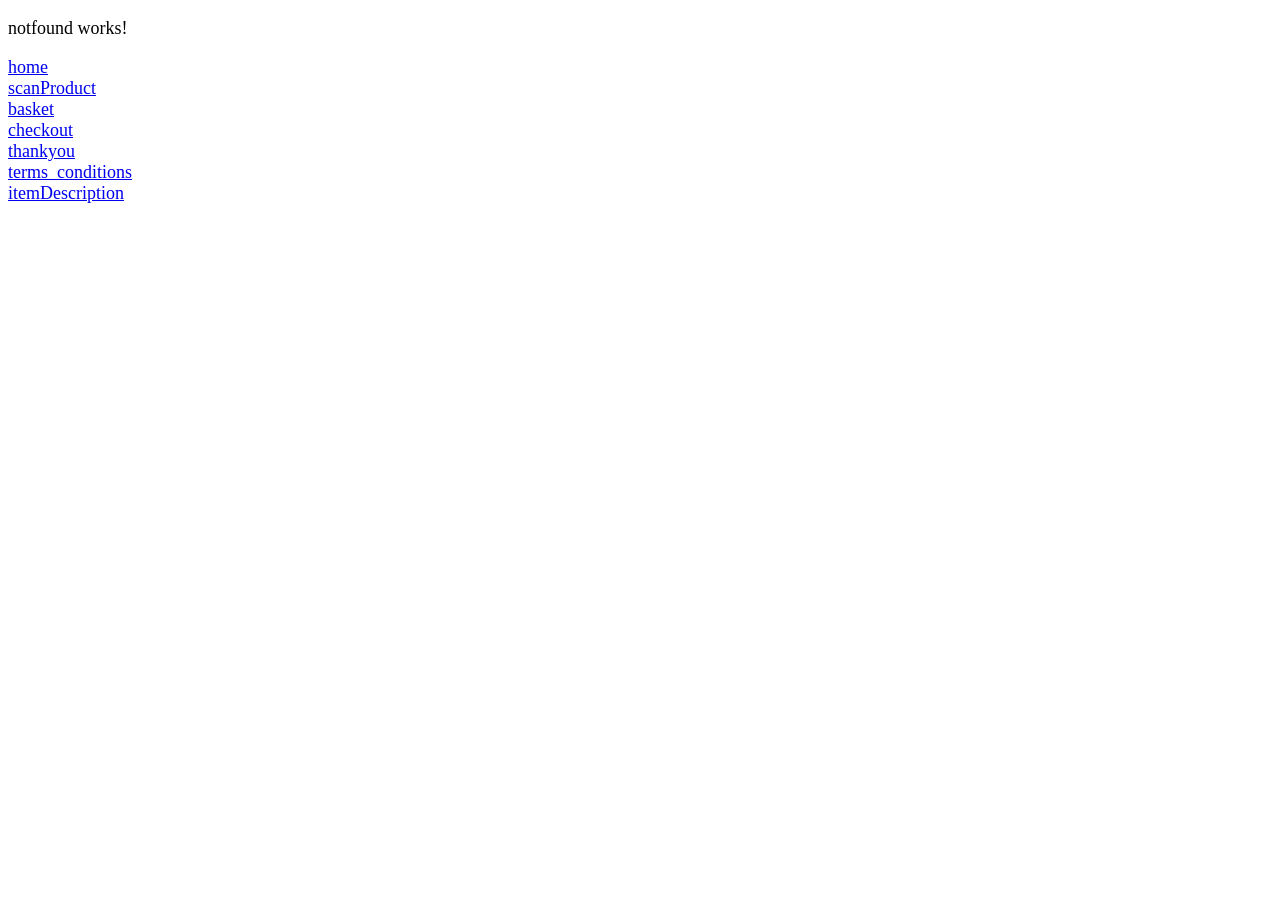
==== index.html @ 910bc7f3 "Add files via upload" ====
<!DOCTYPE html><html lang="en"><head>
    <meta charset="utf-8">
    <title>Eva</title>
    <base href="/">
    <meta name="viewport" content="width=device-width, initial-scale=1">
    <link rel="icon" type="image/x-icon" href="favicon.ico">
    <!-- Google Tag Manager -->
    <script>(function (w, d, s, l, i) {
            w[l] = w[l] || []; w[l].push({
                'gtm.start':
                    new Date().getTime(), event: 'gtm.js'
            }); var f = d.getElementsByTagName(s)[0],
                j = d.createElement(s), dl = l != 'dataLayer' ? '&l=' + l : ''; j.async = true; j.src =
                    'https://www.googletagmanager.com/gtm.js?id=' + i + dl; f.parentNode.insertBefore(j, f);
        })(window, document, 'script', 'dataLayer', 'GTM-54H5WVZ');</script>
    <!-- End Google Tag Manager -->

<style>body{font-size:large}</style><link rel="stylesheet" href="styles.1cec71d779f5c070.css" media="print" onload="this.media='all'"><noscript><link rel="stylesheet" href="styles.1cec71d779f5c070.css"></noscript></head>

<body>
    <!-- Google Tag Manager (noscript) -->
    <noscript><iframe src="https://www.googletagmanager.com/ns.html?id=GTM-54H5WVZ" height="0" width="0"
            style="display:none;visibility:hidden"></iframe></noscript>
    <!-- End Google Tag Manager (noscript) -->
    <app-root></app-root>
<script src="runtime.b3c93d1dfe5d4d95.js" type="module"></script><script src="polyfills.8ca0a4d742aa3209.js" type="module"></script><script src="main.66f437de79aeaac0.js" type="module"></script>

</body></html>
---- styles.1cec71d779f5c070.css ----
body{font-size:large}
---- styles.1cec71d779f5c070.css ----
body{font-size:large}
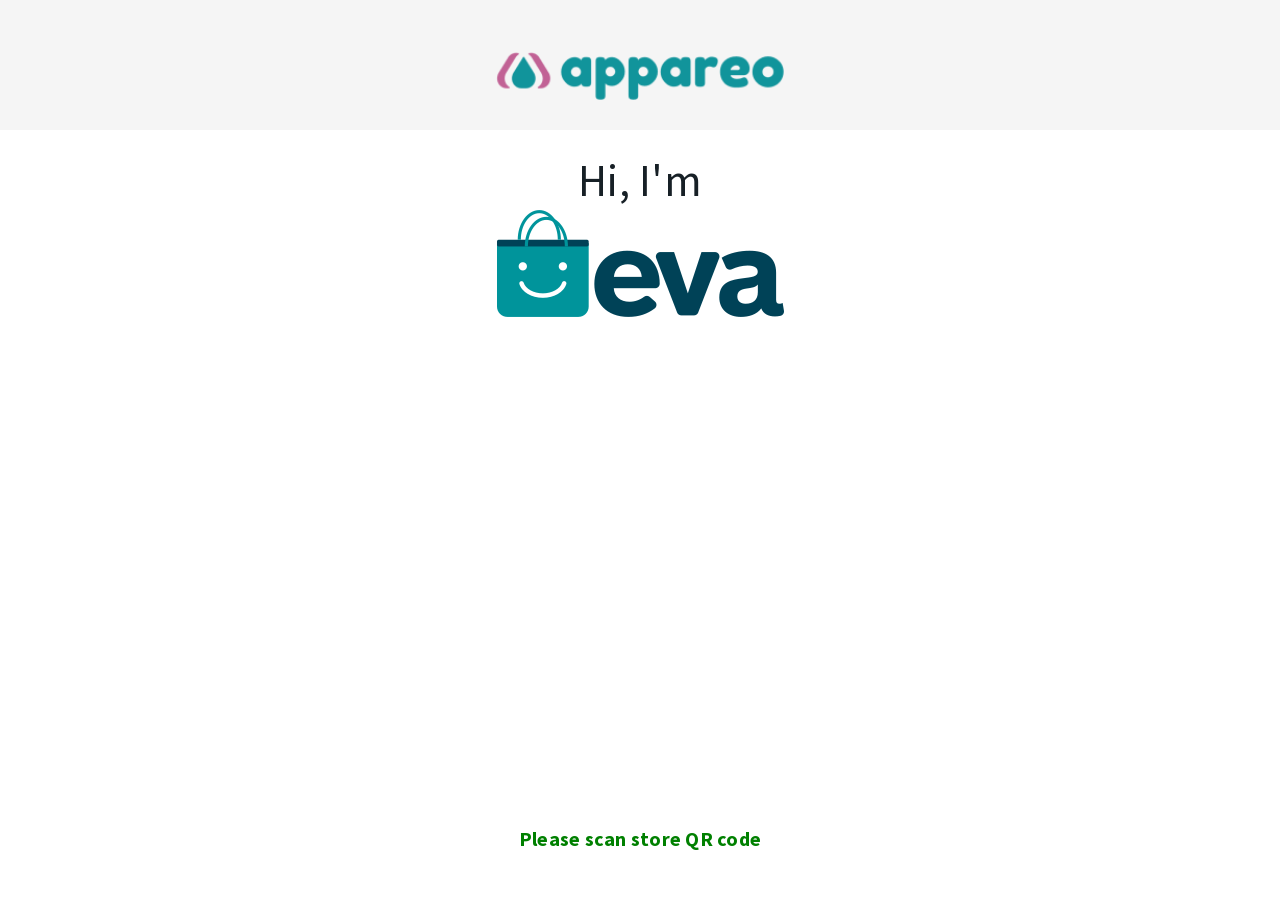
==== commit 256d8682: "Add files via upload" ====
--- a/index.html
+++ b/index.html
@@ -1,9 +1,13 @@
 <!DOCTYPE html><html lang="en"><head>
     <meta charset="utf-8">
-    <title>Eva</title>
+    <title>eVA</title>
     <base href="/">
     <meta name="viewport" content="width=device-width, initial-scale=1">
     <link rel="icon" type="image/x-icon" href="favicon.ico">
+    <style type="text/css">@font-face{font-family:'Material Icons';font-style:normal;font-weight:400;src:url(https://fonts.gstatic.com/s/materialicons/v135/flUhRq6tzZclQEJ-Vdg-IuiaDsNcIhQ8tQ.woff2) format('woff2');}.material-icons{font-family:'Material Icons';font-weight:normal;font-style:normal;font-size:24px;line-height:1;letter-spacing:normal;text-transform:none;display:inline-block;white-space:nowrap;word-wrap:normal;direction:ltr;-webkit-font-feature-settings:'liga';-webkit-font-smoothing:antialiased;}</style>
+    <link rel="preconnect" href="https://fonts.gstatic.com">
+    <style type="text/css">@font-face{font-family:'Material Icons';font-style:normal;font-weight:400;src:url(https://fonts.gstatic.com/s/materialicons/v135/flUhRq6tzZclQEJ-Vdg-IuiaDsNcIhQ8tQ.woff2) format('woff2');}.material-icons{font-family:'Material Icons';font-weight:normal;font-style:normal;font-size:24px;line-height:1;letter-spacing:normal;text-transform:none;display:inline-block;white-space:nowrap;word-wrap:normal;direction:ltr;-webkit-font-feature-settings:'liga';-webkit-font-smoothing:antialiased;}</style>
+
     <!-- Google Tag Manager -->
     <script>(function (w, d, s, l, i) {
             w[l] = w[l] || []; w[l].push({
@@ -14,15 +18,14 @@
                     'https://www.googletagmanager.com/gtm.js?id=' + i + dl; f.parentNode.insertBefore(j, f);
         })(window, document, 'script', 'dataLayer', 'GTM-54H5WVZ');</script>
     <!-- End Google Tag Manager -->
+<style>@import"https://fonts.googleapis.com/icon?family=Material+Icons";.mat-typography{font:400 14px/20px Roboto,Helvetica Neue,sans-serif;letter-spacing:normal}*{box-sizing:border-box;margin:0;padding:0}body{font-family:Source Sans Pro}@font-face{font-family:Source Sans Pro;src:url(SourceSansPro-ExtraLightItalic.3baed71067cf7376.woff) format("woff");font-weight:200;font-style:italic;font-display:swap}@font-face{font-family:Source Sans Pro;src:url(SourceSansPro-BlackItalic.a5d2fe8ceeb5c04a.woff) format("woff");font-weight:900;font-style:italic;font-display:swap}@font-face{font-family:Source Sans Pro;src:url(SourceSansPro-Bold.dd5c6215010f79a1.woff) format("woff");font-weight:700;font-style:normal;font-display:swap}@font-face{font-family:Source Sans Pro;src:url(SourceSansPro-BoldItalic.ec372cd12fbe04bc.woff) format("woff");font-weight:700;font-style:italic;font-display:swap}@font-face{font-family:Source Sans Pro;src:url(SourceSansPro-ExtraLight.55a478cc11536258.woff) format("woff");font-weight:200;font-style:normal;font-display:swap}@font-face{font-family:Source Sans Pro;src:url(SourceSansPro-Black.a00e4cf27791fed7.woff) format("woff");font-weight:900;font-style:normal;font-display:swap}@font-face{font-family:Source Sans Pro;src:url(SourceSansPro-Light.ac2f412a7d50e225.woff) format("woff");font-weight:300;font-style:normal;font-display:swap}@font-face{font-family:Source Sans Pro;src:url(SourceSansPro-LightItalic.8fb63707ace1516d.woff) format("woff");font-weight:300;font-style:italic;font-display:swap}@font-face{font-family:Source Sans Pro;src:url(SourceSansPro-SemiBoldItalic.b15746e6425db98c.woff) format("woff");font-weight:600;font-style:italic;font-display:swap}@font-face{font-family:Source Sans Pro;src:url(SourceSansPro-SemiBold.32106112a5208fdb.woff) format("woff");font-weight:600;font-style:normal;font-display:swap}@font-face{font-family:Source Sans Pro;src:url(SourceSansPro-Regular.c31e7e42656264f3.woff) format("woff");font-weight:400;font-style:normal;font-display:swap}@font-face{font-family:Source Sans Pro;src:url(SourceSansPro-Italic.24269957a56584c4.woff) format("woff");font-weight:400;font-style:italic;font-display:swap}.mat-typography{font:400 14px/20px Source Sans Pro;letter-spacing:.0179em}body{--primary-color:#00949b;--primary-lighter-color:#b3dfe1;--primary-darker-color:#00777f;--text-primary-color:#ffffff;--text-primary-lighter-color:rgba(0, 0, 0, .87);--text-primary-darker-color:#ffffff}body{--accent-color:#c16295;--accent-lighter-color:#f4d2dc;--accent-darker-color:#cd4b6c;--text-accent-color:rgba(0, 0, 0, .87);--text-accent-lighter-color:rgba(0, 0, 0, .87);--text-accent-darker-color:#ffffff}body{--warn-color:#ff0000;--warn-lighter-color:#ffb3b3;--warn-darker-color:#ff0000;--text-warn-color:#ffffff;--text-warn-lighter-color:rgba(0, 0, 0, .87);--text-warn-darker-color:#ffffff}</style><link rel="stylesheet" href="styles.b81c3755b46c9b6e.css" media="print" onload="this.media='all'"><noscript><link rel="stylesheet" href="styles.b81c3755b46c9b6e.css"></noscript></head>
 
-<style>body{font-size:large}</style><link rel="stylesheet" href="styles.1cec71d779f5c070.css" media="print" onload="this.media='all'"><noscript><link rel="stylesheet" href="styles.1cec71d779f5c070.css"></noscript></head>
-
-<body>
+<body class="mat-typography">
     <!-- Google Tag Manager (noscript) -->
     <noscript><iframe src="https://www.googletagmanager.com/ns.html?id=GTM-54H5WVZ" height="0" width="0"
             style="display:none;visibility:hidden"></iframe></noscript>
     <!-- End Google Tag Manager (noscript) -->
     <app-root></app-root>
-<script src="runtime.b3c93d1dfe5d4d95.js" type="module"></script><script src="polyfills.8ca0a4d742aa3209.js" type="module"></script><script src="main.66f437de79aeaac0.js" type="module"></script>
+<script src="runtime.9e14aeb8acaff689.js" type="module"></script><script src="polyfills.4cbc622a5f1754d7.js" type="module"></script><script src="main.9f5287c6336ebd60.js" type="module"></script>
 
 </body></html>
--- a/styles.b81c3755b46c9b6e.css
+++ b/styles.b81c3755b46c9b6e.css
@@ -0,0 +1 @@
+@import"https://fonts.googleapis.com/icon?family=Material+Icons";.mat-badge-content{font-weight:600;font-size:12px;font-family:Roboto,Helvetica Neue,sans-serif}.mat-badge-small .mat-badge-content{font-size:9px}.mat-badge-large .mat-badge-content{font-size:24px}.mat-h1,.mat-headline,.mat-typography h1{font:400 24px/32px Roboto,Helvetica Neue,sans-serif;letter-spacing:normal;margin:0 0 16px}.mat-h2,.mat-title,.mat-typography h2{font:500 20px/32px Roboto,Helvetica Neue,sans-serif;letter-spacing:normal;margin:0 0 16px}.mat-h3,.mat-subheading-2,.mat-typography h3{font:400 16px/28px Roboto,Helvetica Neue,sans-serif;letter-spacing:normal;margin:0 0 16px}.mat-h4,.mat-subheading-1,.mat-typography h4{font:400 15px/24px Roboto,Helvetica Neue,sans-serif;letter-spacing:normal;margin:0 0 16px}.mat-h5,.mat-typography h5{font:400 11.62px/20px Roboto,Helvetica Neue,sans-serif;margin:0 0 12px}.mat-h6,.mat-typography h6{font:400 9.38px/20px Roboto,Helvetica Neue,sans-serif;margin:0 0 12px}.mat-body-strong,.mat-body-2{font:500 14px/24px Roboto,Helvetica Neue,sans-serif;letter-spacing:normal}.mat-body,.mat-body-1,.mat-typography{font:400 14px/20px Roboto,Helvetica Neue,sans-serif;letter-spacing:normal}.mat-body p,.mat-body-1 p,.mat-typography p{margin:0 0 12px}.mat-small,.mat-caption{font:400 12px/20px Roboto,Helvetica Neue,sans-serif;letter-spacing:normal}.mat-display-4,.mat-typography .mat-display-4{font:300 112px/112px Roboto,Helvetica Neue,sans-serif;letter-spacing:-.05em;margin:0 0 56px}.mat-display-3,.mat-typography .mat-display-3{font:400 56px/56px Roboto,Helvetica Neue,sans-serif;letter-spacing:-.02em;margin:0 0 64px}.mat-display-2,.mat-typography .mat-display-2{font:400 45px/48px Roboto,Helvetica Neue,sans-serif;letter-spacing:-.005em;margin:0 0 64px}.mat-display-1,.mat-typography .mat-display-1{font:400 34px/40px Roboto,Helvetica Neue,sans-serif;letter-spacing:normal;margin:0 0 64px}.mat-bottom-sheet-container{font:400 14px/20px Roboto,Helvetica Neue,sans-serif;letter-spacing:normal}.mat-button,.mat-raised-button,.mat-icon-button,.mat-stroked-button,.mat-flat-button,.mat-fab,.mat-mini-fab{font-family:Roboto,Helvetica Neue,sans-serif;font-size:14px;font-weight:500}.mat-button-toggle,.mat-card{font-family:Roboto,Helvetica Neue,sans-serif}.mat-card-title{font-size:24px;font-weight:500}.mat-card-header .mat-card-title{font-size:20px}.mat-card-subtitle,.mat-card-content{font-size:14px}.mat-checkbox{font-family:Roboto,Helvetica Neue,sans-serif}.mat-checkbox-layout .mat-checkbox-label{line-height:24px}.mat-chip{font-size:14px;font-weight:500}.mat-chip .mat-chip-trailing-icon.mat-icon,.mat-chip .mat-chip-remove.mat-icon{font-size:18px}.mat-table{font-family:Roboto,Helvetica Neue,sans-serif}.mat-header-cell{font-size:12px;font-weight:500}.mat-cell,.mat-footer-cell{font-size:14px}.mat-calendar{font-family:Roboto,Helvetica Neue,sans-serif}.mat-calendar-body{font-size:13px}.mat-calendar-body-label,.mat-calendar-period-button{font-size:14px;font-weight:500}.mat-calendar-table-header th{font-size:11px;font-weight:400}.mat-dialog-title{font:500 20px/32px Roboto,Helvetica Neue,sans-serif;letter-spacing:normal}.mat-expansion-panel-header{font-family:Roboto,Helvetica Neue,sans-serif;font-size:15px;font-weight:400}.mat-expansion-panel-content{font:400 14px/20px Roboto,Helvetica Neue,sans-serif;letter-spacing:normal}.mat-form-field{font-size:inherit;font-weight:400;line-height:1.125;font-family:Roboto,Helvetica Neue,sans-serif;letter-spacing:normal}.mat-form-field-wrapper{padding-bottom:1.34375em}.mat-form-field-prefix .mat-icon,.mat-form-field-suffix .mat-icon{font-size:150%;line-height:1.125}.mat-form-field-prefix .mat-icon-button,.mat-form-field-suffix .mat-icon-button{height:1.5em;width:1.5em}.mat-form-field-prefix .mat-icon-button .mat-icon,.mat-form-field-suffix .mat-icon-button .mat-icon{height:1.125em;line-height:1.125}.mat-form-field-infix{padding:.5em 0;border-top:.84375em solid transparent}.mat-form-field-can-float.mat-form-field-should-float .mat-form-field-label,.mat-form-field-can-float .mat-input-server:focus+.mat-form-field-label-wrapper .mat-form-field-label{transform:translateY(-1.34375em) scale(.75);width:133.3333333333%}.mat-form-field-can-float .mat-input-server[label]:not(:label-shown)+.mat-form-field-label-wrapper .mat-form-field-label{transform:translateY(-1.34374em) scale(.75);width:133.3333433333%}.mat-form-field-label-wrapper{top:-.84375em;padding-top:.84375em}.mat-form-field-label{top:1.34375em}.mat-form-field-underline{bottom:1.34375em}.mat-form-field-subscript-wrapper{font-size:75%;margin-top:.6666666667em;top:calc(100% - 1.7916666667em)}.mat-form-field-appearance-legacy .mat-form-field-wrapper{padding-bottom:1.25em}.mat-form-field-appearance-legacy .mat-form-field-infix{padding:.4375em 0}.mat-form-field-appearance-legacy.mat-form-field-can-float.mat-form-field-should-float .mat-form-field-label,.mat-form-field-appearance-legacy.mat-form-field-can-float .mat-input-server:focus+.mat-form-field-label-wrapper .mat-form-field-label{transform:translateY(-1.28125em) scale(.75) perspective(100px) translateZ(.001px);width:133.3333333333%}.mat-form-field-appearance-legacy.mat-form-field-can-float .mat-form-field-autofill-control:-webkit-autofill+.mat-form-field-label-wrapper .mat-form-field-label{transform:translateY(-1.28125em) scale(.75) perspective(100px) translateZ(.00101px);width:133.3333433333%}.mat-form-field-appearance-legacy.mat-form-field-can-float .mat-input-server[label]:not(:label-shown)+.mat-form-field-label-wrapper .mat-form-field-label{transform:translateY(-1.28125em) scale(.75) perspective(100px) translateZ(.00102px);width:133.3333533333%}.mat-form-field-appearance-legacy .mat-form-field-label{top:1.28125em}.mat-form-field-appearance-legacy .mat-form-field-underline{bottom:1.25em}.mat-form-field-appearance-legacy .mat-form-field-subscript-wrapper{margin-top:.5416666667em;top:calc(100% - 1.6666666667em)}@media print{.mat-form-field-appearance-legacy.mat-form-field-can-float.mat-form-field-should-float .mat-form-field-label,.mat-form-field-appearance-legacy.mat-form-field-can-float .mat-input-server:focus+.mat-form-field-label-wrapper .mat-form-field-label{transform:translateY(-1.28122em) scale(.75)}.mat-form-field-appearance-legacy.mat-form-field-can-float .mat-form-field-autofill-control:-webkit-autofill+.mat-form-field-label-wrapper .mat-form-field-label{transform:translateY(-1.28121em) scale(.75)}.mat-form-field-appearance-legacy.mat-form-field-can-float .mat-input-server[label]:not(:label-shown)+.mat-form-field-label-wrapper .mat-form-field-label{transform:translateY(-1.2812em) scale(.75)}}.mat-form-field-appearance-fill .mat-form-field-infix{padding:.25em 0 .75em}.mat-form-field-appearance-fill .mat-form-field-label{top:1.09375em;margin-top:-.5em}.mat-form-field-appearance-fill.mat-form-field-can-float.mat-form-field-should-float .mat-form-field-label,.mat-form-field-appearance-fill.mat-form-field-can-float .mat-input-server:focus+.mat-form-field-label-wrapper .mat-form-field-label{transform:translateY(-.59375em) scale(.75);width:133.3333333333%}.mat-form-field-appearance-fill.mat-form-field-can-float .mat-input-server[label]:not(:label-shown)+.mat-form-field-label-wrapper .mat-form-field-label{transform:translateY(-.59374em) scale(.75);width:133.3333433333%}.mat-form-field-appearance-outline .mat-form-field-infix{padding:1em 0}.mat-form-field-appearance-outline .mat-form-field-label{top:1.84375em;margin-top:-.25em}.mat-form-field-appearance-outline.mat-form-field-can-float.mat-form-field-should-float .mat-form-field-label,.mat-form-field-appearance-outline.mat-form-field-can-float .mat-input-server:focus+.mat-form-field-label-wrapper .mat-form-field-label{transform:translateY(-1.59375em) scale(.75);width:133.3333333333%}.mat-form-field-appearance-outline.mat-form-field-can-float .mat-input-server[label]:not(:label-shown)+.mat-form-field-label-wrapper .mat-form-field-label{transform:translateY(-1.59374em) scale(.75);width:133.3333433333%}.mat-grid-tile-header,.mat-grid-tile-footer{font-size:14px}.mat-grid-tile-header .mat-line,.mat-grid-tile-footer .mat-line{white-space:nowrap;overflow:hidden;text-overflow:ellipsis;display:block;box-sizing:border-box}.mat-grid-tile-header .mat-line:nth-child(n+2),.mat-grid-tile-footer .mat-line:nth-child(n+2){font-size:12px}input.mat-input-element{margin-top:-.0625em}.mat-menu-item{font-family:Roboto,Helvetica Neue,sans-serif;font-size:14px;font-weight:400}.mat-paginator,.mat-paginator-page-size .mat-select-trigger{font-family:Roboto,Helvetica Neue,sans-serif;font-size:12px}.mat-radio-button,.mat-select{font-family:Roboto,Helvetica Neue,sans-serif}.mat-select-trigger{height:1.125em}.mat-slide-toggle-content{font-family:Roboto,Helvetica Neue,sans-serif}.mat-slider-thumb-label-text{font-family:Roboto,Helvetica Neue,sans-serif;font-size:12px;font-weight:500}.mat-stepper-vertical,.mat-stepper-horizontal{font-family:Roboto,Helvetica Neue,sans-serif}.mat-step-label{font-size:14px;font-weight:400}.mat-step-sub-label-error{font-weight:400}.mat-step-label-error{font-size:14px}.mat-step-label-selected{font-size:14px;font-weight:500}.mat-tab-group{font-family:Roboto,Helvetica Neue,sans-serif}.mat-tab-label,.mat-tab-link{font-family:Roboto,Helvetica Neue,sans-serif;font-size:14px;font-weight:500}.mat-toolbar,.mat-toolbar h1,.mat-toolbar h2,.mat-toolbar h3,.mat-toolbar h4,.mat-toolbar h5,.mat-toolbar h6{font:500 20px/32px Roboto,Helvetica Neue,sans-serif;letter-spacing:normal;margin:0}.mat-tooltip{font-family:Roboto,Helvetica Neue,sans-serif;font-size:10px;padding-top:6px;padding-bottom:6px}.mat-tooltip-handset{font-size:14px;padding-top:8px;padding-bottom:8px}.mat-list-item,.mat-list-option{font-family:Roboto,Helvetica Neue,sans-serif}.mat-list-base .mat-list-item{font-size:16px}.mat-list-base .mat-list-item .mat-line{white-space:nowrap;overflow:hidden;text-overflow:ellipsis;display:block;box-sizing:border-box}.mat-list-base .mat-list-item .mat-line:nth-child(n+2){font-size:14px}.mat-list-base .mat-list-option{font-size:16px}.mat-list-base .mat-list-option .mat-line{white-space:nowrap;overflow:hidden;text-overflow:ellipsis;display:block;box-sizing:border-box}.mat-list-base .mat-list-option .mat-line:nth-child(n+2){font-size:14px}.mat-list-base .mat-subheader{font-family:Roboto,Helvetica Neue,sans-serif;font-size:14px;font-weight:500}.mat-list-base[dense] .mat-list-item{font-size:12px}.mat-list-base[dense] .mat-list-item .mat-line{white-space:nowrap;overflow:hidden;text-overflow:ellipsis;display:block;box-sizing:border-box}.mat-list-base[dense] .mat-list-item .mat-line:nth-child(n+2){font-size:12px}.mat-list-base[dense] .mat-list-option{font-size:12px}.mat-list-base[dense] .mat-list-option .mat-line{white-space:nowrap;overflow:hidden;text-overflow:ellipsis;display:block;box-sizing:border-box}.mat-list-base[dense] .mat-list-option .mat-line:nth-child(n+2){font-size:12px}.mat-list-base[dense] .mat-subheader{font-family:Roboto,Helvetica Neue,sans-serif;font-size:12px;font-weight:500}.mat-option{font-family:Roboto,Helvetica Neue,sans-serif;font-size:16px}.mat-optgroup-label{font:500 14px/24px Roboto,Helvetica Neue,sans-serif;letter-spacing:normal}.mat-simple-snackbar{font-family:Roboto,Helvetica Neue,sans-serif;font-size:14px}.mat-simple-snackbar-action{line-height:1;font-family:inherit;font-size:inherit;font-weight:500}.mat-tree{font-family:Roboto,Helvetica Neue,sans-serif}.mat-tree-node,.mat-nested-tree-node{font-weight:400;font-size:14px}.mat-ripple{overflow:hidden;position:relative}.mat-ripple:not(:empty){transform:translateZ(0)}.mat-ripple.mat-ripple-unbounded{overflow:visible}.mat-ripple-element{position:absolute;border-radius:50%;pointer-events:none;transition:opacity,transform 0ms cubic-bezier(0,0,.2,1);transform:scale(0)}.cdk-high-contrast-active .mat-ripple-element{display:none}.cdk-visually-hidden{border:0;clip:rect(0 0 0 0);height:1px;margin:-1px;overflow:hidden;padding:0;position:absolute;width:1px;white-space:nowrap;outline:0;-webkit-appearance:none;-moz-appearance:none}.cdk-overlay-container,.cdk-global-overlay-wrapper{pointer-events:none;top:0;left:0;height:100%;width:100%}.cdk-overlay-container{position:fixed;z-index:1000}.cdk-overlay-container:empty{display:none}.cdk-global-overlay-wrapper{display:flex;position:absolute;z-index:1000}.cdk-overlay-pane{position:absolute;pointer-events:auto;box-sizing:border-box;z-index:1000;display:flex;max-width:100%;max-height:100%}.cdk-overlay-backdrop{position:absolute;top:0;bottom:0;left:0;right:0;z-index:1000;pointer-events:auto;-webkit-tap-highlight-color:transparent;transition:opacity .4s cubic-bezier(.25,.8,.25,1);opacity:0}.cdk-overlay-backdrop.cdk-overlay-backdrop-showing{opacity:1}.cdk-high-contrast-active .cdk-overlay-backdrop.cdk-overlay-backdrop-showing{opacity:.6}.cdk-overlay-dark-backdrop{background:rgba(0,0,0,.32)}.cdk-overlay-transparent-backdrop,.cdk-overlay-transparent-backdrop.cdk-overlay-backdrop-showing{opacity:0}.cdk-overlay-connected-position-bounding-box{position:absolute;z-index:1000;display:flex;flex-direction:column;min-width:1px;min-height:1px}.cdk-global-scrollblock{position:fixed;width:100%;overflow-y:scroll}textarea.cdk-textarea-autosize{resize:none}textarea.cdk-textarea-autosize-measuring{padding:2px 0!important;box-sizing:content-box!important;height:auto!important;overflow:hidden!important}textarea.cdk-textarea-autosize-measuring-firefox{padding:2px 0!important;box-sizing:content-box!important;height:0!important}@keyframes cdk-text-field-autofill-start{}@keyframes cdk-text-field-autofill-end{}.cdk-text-field-autofill-monitored:-webkit-autofill{animation:cdk-text-field-autofill-start 0s 1ms}.cdk-text-field-autofill-monitored:not(:-webkit-autofill){animation:cdk-text-field-autofill-end 0s 1ms}.mat-focus-indicator,.mat-mdc-focus-indicator{position:relative}.mat-ripple-element{background-color:#0000001a}.mat-option{color:#000000de}.mat-option:hover:not(.mat-option-disabled),.mat-option:focus:not(.mat-option-disabled){background:rgba(0,0,0,.04)}.mat-option.mat-selected:not(.mat-option-multiple):not(.mat-option-disabled){background:rgba(0,0,0,.04)}.mat-option.mat-active{background:rgba(0,0,0,.04);color:#000000de}.mat-option.mat-option-disabled{color:#00000061}.mat-primary .mat-option.mat-selected:not(.mat-option-disabled){color:#3f51b5}.mat-accent .mat-option.mat-selected:not(.mat-option-disabled){color:#ff4081}.mat-warn .mat-option.mat-selected:not(.mat-option-disabled){color:#f44336}.mat-optgroup-label{color:#0000008a}.mat-optgroup-disabled .mat-optgroup-label{color:#00000061}.mat-pseudo-checkbox{color:#0000008a}.mat-pseudo-checkbox:after{color:#fafafa}.mat-pseudo-checkbox-disabled{color:#b0b0b0}.mat-primary .mat-pseudo-checkbox-checked,.mat-primary .mat-pseudo-checkbox-indeterminate{background:#3f51b5}.mat-pseudo-checkbox-checked,.mat-pseudo-checkbox-indeterminate,.mat-accent .mat-pseudo-checkbox-checked,.mat-accent .mat-pseudo-checkbox-indeterminate{background:#ff4081}.mat-warn .mat-pseudo-checkbox-checked,.mat-warn .mat-pseudo-checkbox-indeterminate{background:#f44336}.mat-pseudo-checkbox-checked.mat-pseudo-checkbox-disabled,.mat-pseudo-checkbox-indeterminate.mat-pseudo-checkbox-disabled{background:#b0b0b0}.mat-app-background{background-color:#fafafa;color:#000000de}.mat-elevation-z0{box-shadow:0 0 #0003,0 0 #00000024,0 0 #0000001f}.mat-elevation-z1{box-shadow:0 2px 1px -1px #0003,0 1px 1px #00000024,0 1px 3px #0000001f}.mat-elevation-z2{box-shadow:0 3px 1px -2px #0003,0 2px 2px #00000024,0 1px 5px #0000001f}.mat-elevation-z3{box-shadow:0 3px 3px -2px #0003,0 3px 4px #00000024,0 1px 8px #0000001f}.mat-elevation-z4{box-shadow:0 2px 4px -1px #0003,0 4px 5px #00000024,0 1px 10px #0000001f}.mat-elevation-z5{box-shadow:0 3px 5px -1px #0003,0 5px 8px #00000024,0 1px 14px #0000001f}.mat-elevation-z6{box-shadow:0 3px 5px -1px #0003,0 6px 10px #00000024,0 1px 18px #0000001f}.mat-elevation-z7{box-shadow:0 4px 5px -2px #0003,0 7px 10px 1px #00000024,0 2px 16px 1px #0000001f}.mat-elevation-z8{box-shadow:0 5px 5px -3px #0003,0 8px 10px 1px #00000024,0 3px 14px 2px #0000001f}.mat-elevation-z9{box-shadow:0 5px 6px -3px #0003,0 9px 12px 1px #00000024,0 3px 16px 2px #0000001f}.mat-elevation-z10{box-shadow:0 6px 6px -3px #0003,0 10px 14px 1px #00000024,0 4px 18px 3px #0000001f}.mat-elevation-z11{box-shadow:0 6px 7px -4px #0003,0 11px 15px 1px #00000024,0 4px 20px 3px #0000001f}.mat-elevation-z12{box-shadow:0 7px 8px -4px #0003,0 12px 17px 2px #00000024,0 5px 22px 4px #0000001f}.mat-elevation-z13{box-shadow:0 7px 8px -4px #0003,0 13px 19px 2px #00000024,0 5px 24px 4px #0000001f}.mat-elevation-z14{box-shadow:0 7px 9px -4px #0003,0 14px 21px 2px #00000024,0 5px 26px 4px #0000001f}.mat-elevation-z15{box-shadow:0 8px 9px -5px #0003,0 15px 22px 2px #00000024,0 6px 28px 5px #0000001f}.mat-elevation-z16{box-shadow:0 8px 10px -5px #0003,0 16px 24px 2px #00000024,0 6px 30px 5px #0000001f}.mat-elevation-z17{box-shadow:0 8px 11px -5px #0003,0 17px 26px 2px #00000024,0 6px 32px 5px #0000001f}.mat-elevation-z18{box-shadow:0 9px 11px -5px #0003,0 18px 28px 2px #00000024,0 7px 34px 6px #0000001f}.mat-elevation-z19{box-shadow:0 9px 12px -6px #0003,0 19px 29px 2px #00000024,0 7px 36px 6px #0000001f}.mat-elevation-z20{box-shadow:0 10px 13px -6px #0003,0 20px 31px 3px #00000024,0 8px 38px 7px #0000001f}.mat-elevation-z21{box-shadow:0 10px 13px -6px #0003,0 21px 33px 3px #00000024,0 8px 40px 7px #0000001f}.mat-elevation-z22{box-shadow:0 10px 14px -6px #0003,0 22px 35px 3px #00000024,0 8px 42px 7px #0000001f}.mat-elevation-z23{box-shadow:0 11px 14px -7px #0003,0 23px 36px 3px #00000024,0 9px 44px 8px #0000001f}.mat-elevation-z24{box-shadow:0 11px 15px -7px #0003,0 24px 38px 3px #00000024,0 9px 46px 8px #0000001f}.mat-theme-loaded-marker{display:none}.mat-autocomplete-panel{background:#fff;color:#000000de}.mat-autocomplete-panel:not([class*=mat-elevation-z]){box-shadow:0 2px 4px -1px #0003,0 4px 5px #00000024,0 1px 10px #0000001f}.mat-autocomplete-panel .mat-option.mat-selected:not(.mat-active):not(:hover){background:#fff}.mat-autocomplete-panel .mat-option.mat-selected:not(.mat-active):not(:hover):not(.mat-option-disabled){color:#000000de}.mat-badge{position:relative}.mat-badge-hidden .mat-badge-content{display:none}.mat-badge-content{position:absolute;text-align:center;display:inline-block;border-radius:50%;transition:transform .2s ease-in-out;transform:scale(.6);overflow:hidden;white-space:nowrap;text-overflow:ellipsis;pointer-events:none}.ng-animate-disabled .mat-badge-content,.mat-badge-content._mat-animation-noopable{transition:none}.mat-badge-content.mat-badge-active{transform:none}.mat-badge-small .mat-badge-content{width:16px;height:16px;line-height:16px}.mat-badge-small.mat-badge-above .mat-badge-content{top:-8px}.mat-badge-small.mat-badge-below .mat-badge-content{bottom:-8px}.mat-badge-small.mat-badge-before .mat-badge-content{left:-16px}[dir=rtl] .mat-badge-small.mat-badge-before .mat-badge-content{left:auto;right:-16px}.mat-badge-small.mat-badge-after .mat-badge-content{right:-16px}[dir=rtl] .mat-badge-small.mat-badge-after .mat-badge-content{right:auto;left:-16px}.mat-badge-small.mat-badge-overlap.mat-badge-before .mat-badge-content{left:-8px}[dir=rtl] .mat-badge-small.mat-badge-overlap.mat-badge-before .mat-badge-content{left:auto;right:-8px}.mat-badge-small.mat-badge-overlap.mat-badge-after .mat-badge-content{right:-8px}[dir=rtl] .mat-badge-small.mat-badge-overlap.mat-badge-after .mat-badge-content{right:auto;left:-8px}.mat-badge-medium .mat-badge-content{width:22px;height:22px;line-height:22px}.mat-badge-medium.mat-badge-above .mat-badge-content{top:-11px}.mat-badge-medium.mat-badge-below .mat-badge-content{bottom:-11px}.mat-badge-medium.mat-badge-before .mat-badge-content{left:-22px}[dir=rtl] .mat-badge-medium.mat-badge-before .mat-badge-content{left:auto;right:-22px}.mat-badge-medium.mat-badge-after .mat-badge-content{right:-22px}[dir=rtl] .mat-badge-medium.mat-badge-after .mat-badge-content{right:auto;left:-22px}.mat-badge-medium.mat-badge-overlap.mat-badge-before .mat-badge-content{left:-11px}[dir=rtl] .mat-badge-medium.mat-badge-overlap.mat-badge-before .mat-badge-content{left:auto;right:-11px}.mat-badge-medium.mat-badge-overlap.mat-badge-after .mat-badge-content{right:-11px}[dir=rtl] .mat-badge-medium.mat-badge-overlap.mat-badge-after .mat-badge-content{right:auto;left:-11px}.mat-badge-large .mat-badge-content{width:28px;height:28px;line-height:28px}.mat-badge-large.mat-badge-above .mat-badge-content{top:-14px}.mat-badge-large.mat-badge-below .mat-badge-content{bottom:-14px}.mat-badge-large.mat-badge-before .mat-badge-content{left:-28px}[dir=rtl] .mat-badge-large.mat-badge-before .mat-badge-content{left:auto;right:-28px}.mat-badge-large.mat-badge-after .mat-badge-content{right:-28px}[dir=rtl] .mat-badge-large.mat-badge-after .mat-badge-content{right:auto;left:-28px}.mat-badge-large.mat-badge-overlap.mat-badge-before .mat-badge-content{left:-14px}[dir=rtl] .mat-badge-large.mat-badge-overlap.mat-badge-before .mat-badge-content{left:auto;right:-14px}.mat-badge-large.mat-badge-overlap.mat-badge-after .mat-badge-content{right:-14px}[dir=rtl] .mat-badge-large.mat-badge-overlap.mat-badge-after .mat-badge-content{right:auto;left:-14px}.mat-badge-content{color:#fff;background:#3f51b5}.cdk-high-contrast-active .mat-badge-content{outline:solid 1px;border-radius:0}.mat-badge-accent .mat-badge-content{background:#ff4081;color:#fff}.mat-badge-warn .mat-badge-content{color:#fff;background:#f44336}.mat-badge-disabled .mat-badge-content{background:#b9b9b9;color:#00000061}.mat-bottom-sheet-container{box-shadow:0 8px 10px -5px #0003,0 16px 24px 2px #00000024,0 6px 30px 5px #0000001f;background:#fff;color:#000000de}.mat-button,.mat-icon-button,.mat-stroked-button{color:inherit;background:transparent}.mat-button.mat-primary,.mat-icon-button.mat-primary,.mat-stroked-button.mat-primary{color:#3f51b5}.mat-button.mat-accent,.mat-icon-button.mat-accent,.mat-stroked-button.mat-accent{color:#ff4081}.mat-button.mat-warn,.mat-icon-button.mat-warn,.mat-stroked-button.mat-warn{color:#f44336}.mat-button.mat-primary.mat-button-disabled,.mat-button.mat-accent.mat-button-disabled,.mat-button.mat-warn.mat-button-disabled,.mat-button.mat-button-disabled.mat-button-disabled,.mat-icon-button.mat-primary.mat-button-disabled,.mat-icon-button.mat-accent.mat-button-disabled,.mat-icon-button.mat-warn.mat-button-disabled,.mat-icon-button.mat-button-disabled.mat-button-disabled,.mat-stroked-button.mat-primary.mat-button-disabled,.mat-stroked-button.mat-accent.mat-button-disabled,.mat-stroked-button.mat-warn.mat-button-disabled,.mat-stroked-button.mat-button-disabled.mat-button-disabled{color:#00000042}.mat-button.mat-primary .mat-button-focus-overlay,.mat-icon-button.mat-primary .mat-button-focus-overlay,.mat-stroked-button.mat-primary .mat-button-focus-overlay{background-color:#3f51b5}.mat-button.mat-accent .mat-button-focus-overlay,.mat-icon-button.mat-accent .mat-button-focus-overlay,.mat-stroked-button.mat-accent .mat-button-focus-overlay{background-color:#ff4081}.mat-button.mat-warn .mat-button-focus-overlay,.mat-icon-button.mat-warn .mat-button-focus-overlay,.mat-stroked-button.mat-warn .mat-button-focus-overlay{background-color:#f44336}.mat-button.mat-button-disabled .mat-button-focus-overlay,.mat-icon-button.mat-button-disabled .mat-button-focus-overlay,.mat-stroked-button.mat-button-disabled .mat-button-focus-overlay{background-color:transparent}.mat-button .mat-ripple-element,.mat-icon-button .mat-ripple-element,.mat-stroked-button .mat-ripple-element{opacity:.1;background-color:currentColor}.mat-button-focus-overlay{background:#000}.mat-stroked-button:not(.mat-button-disabled){border-color:#0000001f}.mat-flat-button,.mat-raised-button,.mat-fab,.mat-mini-fab{color:#000000de;background-color:#fff}.mat-flat-button.mat-primary,.mat-raised-button.mat-primary,.mat-fab.mat-primary,.mat-mini-fab.mat-primary,.mat-flat-button.mat-accent,.mat-raised-button.mat-accent,.mat-fab.mat-accent,.mat-mini-fab.mat-accent,.mat-flat-button.mat-warn,.mat-raised-button.mat-warn,.mat-fab.mat-warn,.mat-mini-fab.mat-warn{color:#fff}.mat-flat-button.mat-primary.mat-button-disabled,.mat-flat-button.mat-accent.mat-button-disabled,.mat-flat-button.mat-warn.mat-button-disabled,.mat-flat-button.mat-button-disabled.mat-button-disabled,.mat-raised-button.mat-primary.mat-button-disabled,.mat-raised-button.mat-accent.mat-button-disabled,.mat-raised-button.mat-warn.mat-button-disabled,.mat-raised-button.mat-button-disabled.mat-button-disabled,.mat-fab.mat-primary.mat-button-disabled,.mat-fab.mat-accent.mat-button-disabled,.mat-fab.mat-warn.mat-button-disabled,.mat-fab.mat-button-disabled.mat-button-disabled,.mat-mini-fab.mat-primary.mat-button-disabled,.mat-mini-fab.mat-accent.mat-button-disabled,.mat-mini-fab.mat-warn.mat-button-disabled,.mat-mini-fab.mat-button-disabled.mat-button-disabled{color:#00000042}.mat-flat-button.mat-primary,.mat-raised-button.mat-primary,.mat-fab.mat-primary,.mat-mini-fab.mat-primary{background-color:#3f51b5}.mat-flat-button.mat-accent,.mat-raised-button.mat-accent,.mat-fab.mat-accent,.mat-mini-fab.mat-accent{background-color:#ff4081}.mat-flat-button.mat-warn,.mat-raised-button.mat-warn,.mat-fab.mat-warn,.mat-mini-fab.mat-warn{background-color:#f44336}.mat-flat-button.mat-primary.mat-button-disabled,.mat-flat-button.mat-accent.mat-button-disabled,.mat-flat-button.mat-warn.mat-button-disabled,.mat-flat-button.mat-button-disabled.mat-button-disabled,.mat-raised-button.mat-primary.mat-button-disabled,.mat-raised-button.mat-accent.mat-button-disabled,.mat-raised-button.mat-warn.mat-button-disabled,.mat-raised-button.mat-button-disabled.mat-button-disabled,.mat-fab.mat-primary.mat-button-disabled,.mat-fab.mat-accent.mat-button-disabled,.mat-fab.mat-warn.mat-button-disabled,.mat-fab.mat-button-disabled.mat-button-disabled,.mat-mini-fab.mat-primary.mat-button-disabled,.mat-mini-fab.mat-accent.mat-button-disabled,.mat-mini-fab.mat-warn.mat-button-disabled,.mat-mini-fab.mat-button-disabled.mat-button-disabled{background-color:#0000001f}.mat-flat-button.mat-primary .mat-ripple-element,.mat-raised-button.mat-primary .mat-ripple-element,.mat-fab.mat-primary .mat-ripple-element,.mat-mini-fab.mat-primary .mat-ripple-element,.mat-flat-button.mat-accent .mat-ripple-element,.mat-raised-button.mat-accent .mat-ripple-element,.mat-fab.mat-accent .mat-ripple-element,.mat-mini-fab.mat-accent .mat-ripple-element,.mat-flat-button.mat-warn .mat-ripple-element,.mat-raised-button.mat-warn .mat-ripple-element,.mat-fab.mat-warn .mat-ripple-element,.mat-mini-fab.mat-warn .mat-ripple-element{background-color:#ffffff1a}.mat-stroked-button:not([class*=mat-elevation-z]),.mat-flat-button:not([class*=mat-elevation-z]){box-shadow:0 0 #0003,0 0 #00000024,0 0 #0000001f}.mat-raised-button:not([class*=mat-elevation-z]){box-shadow:0 3px 1px -2px #0003,0 2px 2px #00000024,0 1px 5px #0000001f}.mat-raised-button:not(.mat-button-disabled):active:not([class*=mat-elevation-z]){box-shadow:0 5px 5px -3px #0003,0 8px 10px 1px #00000024,0 3px 14px 2px #0000001f}.mat-raised-button.mat-button-disabled:not([class*=mat-elevation-z]){box-shadow:0 0 #0003,0 0 #00000024,0 0 #0000001f}.mat-fab:not([class*=mat-elevation-z]),.mat-mini-fab:not([class*=mat-elevation-z]){box-shadow:0 3px 5px -1px #0003,0 6px 10px #00000024,0 1px 18px #0000001f}.mat-fab:not(.mat-button-disabled):active:not([class*=mat-elevation-z]),.mat-mini-fab:not(.mat-button-disabled):active:not([class*=mat-elevation-z]){box-shadow:0 7px 8px -4px #0003,0 12px 17px 2px #00000024,0 5px 22px 4px #0000001f}.mat-fab.mat-button-disabled:not([class*=mat-elevation-z]),.mat-mini-fab.mat-button-disabled:not([class*=mat-elevation-z]){box-shadow:0 0 #0003,0 0 #00000024,0 0 #0000001f}.mat-button-toggle-standalone:not([class*=mat-elevation-z]),.mat-button-toggle-group:not([class*=mat-elevation-z]){box-shadow:0 3px 1px -2px #0003,0 2px 2px #00000024,0 1px 5px #0000001f}.mat-button-toggle-standalone.mat-button-toggle-appearance-standard:not([class*=mat-elevation-z]),.mat-button-toggle-group-appearance-standard:not([class*=mat-elevation-z]){box-shadow:none}.mat-button-toggle{color:#00000061}.mat-button-toggle .mat-button-toggle-focus-overlay{background-color:#0000001f}.mat-button-toggle-appearance-standard{color:#000000de;background:#fff}.mat-button-toggle-appearance-standard .mat-button-toggle-focus-overlay{background-color:#000}.mat-button-toggle-group-appearance-standard .mat-button-toggle+.mat-button-toggle{border-left:solid 1px #e0e0e0}[dir=rtl] .mat-button-toggle-group-appearance-standard .mat-button-toggle+.mat-button-toggle{border-left:none;border-right:solid 1px #e0e0e0}.mat-button-toggle-group-appearance-standard.mat-button-toggle-vertical .mat-button-toggle+.mat-button-toggle{border-left:none;border-right:none;border-top:solid 1px #e0e0e0}.mat-button-toggle-checked{background-color:#e0e0e0;color:#0000008a}.mat-button-toggle-checked.mat-button-toggle-appearance-standard{color:#000000de}.mat-button-toggle-disabled{color:#00000042;background-color:#eee}.mat-button-toggle-disabled.mat-button-toggle-appearance-standard{background:#fff}.mat-button-toggle-disabled.mat-button-toggle-checked{background-color:#bdbdbd}.mat-button-toggle-standalone.mat-button-toggle-appearance-standard,.mat-button-toggle-group-appearance-standard{border:solid 1px #e0e0e0}.mat-button-toggle-appearance-standard .mat-button-toggle-label-content{line-height:48px}.mat-card{background:#fff;color:#000000de}.mat-card:not([class*=mat-elevation-z]){box-shadow:0 2px 1px -1px #0003,0 1px 1px #00000024,0 1px 3px #0000001f}.mat-card.mat-card-flat:not([class*=mat-elevation-z]){box-shadow:0 0 #0003,0 0 #00000024,0 0 #0000001f}.mat-card-subtitle{color:#0000008a}.mat-checkbox-frame{border-color:#0000008a}.mat-checkbox-checkmark{fill:#fafafa}.mat-checkbox-label{color:#000000de}.mat-checkbox-checkmark-path{stroke:#fafafa!important}.mat-checkbox-mixedmark{background-color:#fafafa}.mat-checkbox-indeterminate.mat-primary .mat-checkbox-background,.mat-checkbox-checked.mat-primary .mat-checkbox-background{background-color:#3f51b5}.mat-checkbox-indeterminate.mat-accent .mat-checkbox-background,.mat-checkbox-checked.mat-accent .mat-checkbox-background{background-color:#ff4081}.mat-checkbox-indeterminate.mat-warn .mat-checkbox-background,.mat-checkbox-checked.mat-warn .mat-checkbox-background{background-color:#f44336}.mat-checkbox-disabled.mat-checkbox-checked .mat-checkbox-background,.mat-checkbox-disabled.mat-checkbox-indeterminate .mat-checkbox-background{background-color:#b0b0b0}.mat-checkbox-disabled:not(.mat-checkbox-checked) .mat-checkbox-frame{border-color:#b0b0b0}.mat-checkbox-disabled .mat-checkbox-label{color:#00000061}.mat-checkbox .mat-ripple-element{background-color:#000}.mat-checkbox-checked:not(.mat-checkbox-disabled).mat-primary .mat-ripple-element,.mat-checkbox:active:not(.mat-checkbox-disabled).mat-primary .mat-ripple-element{background:#3f51b5}.mat-checkbox-checked:not(.mat-checkbox-disabled).mat-accent .mat-ripple-element,.mat-checkbox:active:not(.mat-checkbox-disabled).mat-accent .mat-ripple-element{background:#ff4081}.mat-checkbox-checked:not(.mat-checkbox-disabled).mat-warn .mat-ripple-element,.mat-checkbox:active:not(.mat-checkbox-disabled).mat-warn .mat-ripple-element{background:#f44336}.mat-chip.mat-standard-chip{background-color:#e0e0e0;color:#000000de}.mat-chip.mat-standard-chip .mat-chip-remove{color:#000000de;opacity:.4}.mat-chip.mat-standard-chip:not(.mat-chip-disabled):active{box-shadow:0 3px 3px -2px #0003,0 3px 4px #00000024,0 1px 8px #0000001f}.mat-chip.mat-standard-chip:not(.mat-chip-disabled) .mat-chip-remove:hover{opacity:.54}.mat-chip.mat-standard-chip.mat-chip-disabled{opacity:.4}.mat-chip.mat-standard-chip:after{background:#000}.mat-chip.mat-standard-chip.mat-chip-selected.mat-primary{background-color:#3f51b5;color:#fff}.mat-chip.mat-standard-chip.mat-chip-selected.mat-primary .mat-chip-remove{color:#fff;opacity:.4}.mat-chip.mat-standard-chip.mat-chip-selected.mat-primary .mat-ripple-element{background-color:#ffffff1a}.mat-chip.mat-standard-chip.mat-chip-selected.mat-warn{background-color:#f44336;color:#fff}.mat-chip.mat-standard-chip.mat-chip-selected.mat-warn .mat-chip-remove{color:#fff;opacity:.4}.mat-chip.mat-standard-chip.mat-chip-selected.mat-warn .mat-ripple-element{background-color:#ffffff1a}.mat-chip.mat-standard-chip.mat-chip-selected.mat-accent{background-color:#ff4081;color:#fff}.mat-chip.mat-standard-chip.mat-chip-selected.mat-accent .mat-chip-remove{color:#fff;opacity:.4}.mat-chip.mat-standard-chip.mat-chip-selected.mat-accent .mat-ripple-element{background-color:#ffffff1a}.mat-table{background:#fff}.mat-table thead,.mat-table tbody,.mat-table tfoot,mat-header-row,mat-row,mat-footer-row,[mat-header-row],[mat-row],[mat-footer-row],.mat-table-sticky{background:inherit}mat-row,mat-header-row,mat-footer-row,th.mat-header-cell,td.mat-cell,td.mat-footer-cell{border-bottom-color:#0000001f}.mat-header-cell{color:#0000008a}.mat-cell,.mat-footer-cell{color:#000000de}.mat-calendar-arrow{fill:#0000008a}.mat-datepicker-toggle,.mat-datepicker-content .mat-calendar-next-button,.mat-datepicker-content .mat-calendar-previous-button{color:#0000008a}.mat-calendar-table-header-divider:after{background:rgba(0,0,0,.12)}.mat-calendar-table-header,.mat-calendar-body-label{color:#0000008a}.mat-calendar-body-cell-content,.mat-date-range-input-separator{color:#000000de;border-color:transparent}.mat-calendar-body-disabled>.mat-calendar-body-cell-content:not(.mat-calendar-body-selected):not(.mat-calendar-body-comparison-identical){color:#00000061}.mat-form-field-disabled .mat-date-range-input-separator{color:#00000061}.mat-calendar-body-in-preview{color:#0000003d}.mat-calendar-body-today:not(.mat-calendar-body-selected):not(.mat-calendar-body-comparison-identical){border-color:#00000061}.mat-calendar-body-disabled>.mat-calendar-body-today:not(.mat-calendar-body-selected):not(.mat-calendar-body-comparison-identical){border-color:#0000002e}.mat-calendar-body-in-range:before{background:rgba(63,81,181,.2)}.mat-calendar-body-comparison-identical,.mat-calendar-body-in-comparison-range:before{background:rgba(249,171,0,.2)}.mat-calendar-body-comparison-bridge-start:before,[dir=rtl] .mat-calendar-body-comparison-bridge-end:before{background:linear-gradient(to right,rgba(63,81,181,.2) 50%,rgba(249,171,0,.2) 50%)}.mat-calendar-body-comparison-bridge-end:before,[dir=rtl] .mat-calendar-body-comparison-bridge-start:before{background:linear-gradient(to left,rgba(63,81,181,.2) 50%,rgba(249,171,0,.2) 50%)}.mat-calendar-body-in-range>.mat-calendar-body-comparison-identical,.mat-calendar-body-in-comparison-range.mat-calendar-body-in-range:after{background:#a8dab5}.mat-calendar-body-comparison-identical.mat-calendar-body-selected,.mat-calendar-body-in-comparison-range>.mat-calendar-body-selected{background:#46a35e}.mat-calendar-body-selected{background-color:#3f51b5;color:#fff}.mat-calendar-body-disabled>.mat-calendar-body-selected{background-color:#3f51b566}.mat-calendar-body-today.mat-calendar-body-selected{box-shadow:inset 0 0 0 1px #fff}.cdk-keyboard-focused .mat-calendar-body-active>.mat-calendar-body-cell-content:not(.mat-calendar-body-selected):not(.mat-calendar-body-comparison-identical),.cdk-program-focused .mat-calendar-body-active>.mat-calendar-body-cell-content:not(.mat-calendar-body-selected):not(.mat-calendar-body-comparison-identical){background-color:#3f51b54d}@media (hover: hover){.mat-calendar-body-cell:not(.mat-calendar-body-disabled):hover>.mat-calendar-body-cell-content:not(.mat-calendar-body-selected):not(.mat-calendar-body-comparison-identical){background-color:#3f51b54d}}.mat-datepicker-content{box-shadow:0 2px 4px -1px #0003,0 4px 5px #00000024,0 1px 10px #0000001f;background-color:#fff;color:#000000de}.mat-datepicker-content.mat-accent .mat-calendar-body-in-range:before{background:rgba(255,64,129,.2)}.mat-datepicker-content.mat-accent .mat-calendar-body-comparison-identical,.mat-datepicker-content.mat-accent .mat-calendar-body-in-comparison-range:before{background:rgba(249,171,0,.2)}.mat-datepicker-content.mat-accent .mat-calendar-body-comparison-bridge-start:before,.mat-datepicker-content.mat-accent [dir=rtl] .mat-calendar-body-comparison-bridge-end:before{background:linear-gradient(to right,rgba(255,64,129,.2) 50%,rgba(249,171,0,.2) 50%)}.mat-datepicker-content.mat-accent .mat-calendar-body-comparison-bridge-end:before,.mat-datepicker-content.mat-accent [dir=rtl] .mat-calendar-body-comparison-bridge-start:before{background:linear-gradient(to left,rgba(255,64,129,.2) 50%,rgba(249,171,0,.2) 50%)}.mat-datepicker-content.mat-accent .mat-calendar-body-in-range>.mat-calendar-body-comparison-identical,.mat-datepicker-content.mat-accent .mat-calendar-body-in-comparison-range.mat-calendar-body-in-range:after{background:#a8dab5}.mat-datepicker-content.mat-accent .mat-calendar-body-comparison-identical.mat-calendar-body-selected,.mat-datepicker-content.mat-accent .mat-calendar-body-in-comparison-range>.mat-calendar-body-selected{background:#46a35e}.mat-datepicker-content.mat-accent .mat-calendar-body-selected{background-color:#ff4081;color:#fff}.mat-datepicker-content.mat-accent .mat-calendar-body-disabled>.mat-calendar-body-selected{background-color:#ff408166}.mat-datepicker-content.mat-accent .mat-calendar-body-today.mat-calendar-body-selected{box-shadow:inset 0 0 0 1px #fff}.mat-datepicker-content.mat-accent .cdk-keyboard-focused .mat-calendar-body-active>.mat-calendar-body-cell-content:not(.mat-calendar-body-selected):not(.mat-calendar-body-comparison-identical),.mat-datepicker-content.mat-accent .cdk-program-focused .mat-calendar-body-active>.mat-calendar-body-cell-content:not(.mat-calendar-body-selected):not(.mat-calendar-body-comparison-identical){background-color:#ff40814d}@media (hover: hover){.mat-datepicker-content.mat-accent .mat-calendar-body-cell:not(.mat-calendar-body-disabled):hover>.mat-calendar-body-cell-content:not(.mat-calendar-body-selected):not(.mat-calendar-body-comparison-identical){background-color:#ff40814d}}.mat-datepicker-content.mat-warn .mat-calendar-body-in-range:before{background:rgba(244,67,54,.2)}.mat-datepicker-content.mat-warn .mat-calendar-body-comparison-identical,.mat-datepicker-content.mat-warn .mat-calendar-body-in-comparison-range:before{background:rgba(249,171,0,.2)}.mat-datepicker-content.mat-warn .mat-calendar-body-comparison-bridge-start:before,.mat-datepicker-content.mat-warn [dir=rtl] .mat-calendar-body-comparison-bridge-end:before{background:linear-gradient(to right,rgba(244,67,54,.2) 50%,rgba(249,171,0,.2) 50%)}.mat-datepicker-content.mat-warn .mat-calendar-body-comparison-bridge-end:before,.mat-datepicker-content.mat-warn [dir=rtl] .mat-calendar-body-comparison-bridge-start:before{background:linear-gradient(to left,rgba(244,67,54,.2) 50%,rgba(249,171,0,.2) 50%)}.mat-datepicker-content.mat-warn .mat-calendar-body-in-range>.mat-calendar-body-comparison-identical,.mat-datepicker-content.mat-warn .mat-calendar-body-in-comparison-range.mat-calendar-body-in-range:after{background:#a8dab5}.mat-datepicker-content.mat-warn .mat-calendar-body-comparison-identical.mat-calendar-body-selected,.mat-datepicker-content.mat-warn .mat-calendar-body-in-comparison-range>.mat-calendar-body-selected{background:#46a35e}.mat-datepicker-content.mat-warn .mat-calendar-body-selected{background-color:#f44336;color:#fff}.mat-datepicker-content.mat-warn .mat-calendar-body-disabled>.mat-calendar-body-selected{background-color:#f4433666}.mat-datepicker-content.mat-warn .mat-calendar-body-today.mat-calendar-body-selected{box-shadow:inset 0 0 0 1px #fff}.mat-datepicker-content.mat-warn .cdk-keyboard-focused .mat-calendar-body-active>.mat-calendar-body-cell-content:not(.mat-calendar-body-selected):not(.mat-calendar-body-comparison-identical),.mat-datepicker-content.mat-warn .cdk-program-focused .mat-calendar-body-active>.mat-calendar-body-cell-content:not(.mat-calendar-body-selected):not(.mat-calendar-body-comparison-identical){background-color:#f443364d}@media (hover: hover){.mat-datepicker-content.mat-warn .mat-calendar-body-cell:not(.mat-calendar-body-disabled):hover>.mat-calendar-body-cell-content:not(.mat-calendar-body-selected):not(.mat-calendar-body-comparison-identical){background-color:#f443364d}}.mat-datepicker-content-touch{box-shadow:0 11px 15px -7px #0003,0 24px 38px 3px #00000024,0 9px 46px 8px #0000001f}.mat-datepicker-toggle-active{color:#3f51b5}.mat-datepicker-toggle-active.mat-accent{color:#ff4081}.mat-datepicker-toggle-active.mat-warn{color:#f44336}.mat-date-range-input-inner[disabled]{color:#00000061}.mat-dialog-container{box-shadow:0 11px 15px -7px #0003,0 24px 38px 3px #00000024,0 9px 46px 8px #0000001f;background:#fff;color:#000000de}.mat-divider{border-top-color:#0000001f}.mat-divider-vertical{border-right-color:#0000001f}.mat-expansion-panel{background:#fff;color:#000000de}.mat-expansion-panel:not([class*=mat-elevation-z]){box-shadow:0 3px 1px -2px #0003,0 2px 2px #00000024,0 1px 5px #0000001f}.mat-action-row{border-top-color:#0000001f}.mat-expansion-panel .mat-expansion-panel-header.cdk-keyboard-focused:not([aria-disabled=true]),.mat-expansion-panel .mat-expansion-panel-header.cdk-program-focused:not([aria-disabled=true]),.mat-expansion-panel:not(.mat-expanded) .mat-expansion-panel-header:hover:not([aria-disabled=true]){background:rgba(0,0,0,.04)}@media (hover: none){.mat-expansion-panel:not(.mat-expanded):not([aria-disabled=true]) .mat-expansion-panel-header:hover{background:#fff}}.mat-expansion-panel-header-title{color:#000000de}.mat-expansion-panel-header-description,.mat-expansion-indicator:after{color:#0000008a}.mat-expansion-panel-header[aria-disabled=true]{color:#00000042}.mat-expansion-panel-header[aria-disabled=true] .mat-expansion-panel-header-title,.mat-expansion-panel-header[aria-disabled=true] .mat-expansion-panel-header-description{color:inherit}.mat-expansion-panel-header{height:48px}.mat-expansion-panel-header.mat-expanded{height:64px}.mat-form-field-label,.mat-hint{color:#0009}.mat-form-field.mat-focused .mat-form-field-label{color:#3f51b5}.mat-form-field.mat-focused .mat-form-field-label.mat-accent{color:#ff4081}.mat-form-field.mat-focused .mat-form-field-label.mat-warn{color:#f44336}.mat-focused .mat-form-field-required-marker{color:#ff4081}.mat-form-field-ripple{background-color:#000000de}.mat-form-field.mat-focused .mat-form-field-ripple{background-color:#3f51b5}.mat-form-field.mat-focused .mat-form-field-ripple.mat-accent{background-color:#ff4081}.mat-form-field.mat-focused .mat-form-field-ripple.mat-warn{background-color:#f44336}.mat-form-field-type-mat-native-select.mat-focused:not(.mat-form-field-invalid) .mat-form-field-infix:after{color:#3f51b5}.mat-form-field-type-mat-native-select.mat-focused:not(.mat-form-field-invalid).mat-accent .mat-form-field-infix:after{color:#ff4081}.mat-form-field-type-mat-native-select.mat-focused:not(.mat-form-field-invalid).mat-warn .mat-form-field-infix:after{color:#f44336}.mat-form-field.mat-form-field-invalid .mat-form-field-label,.mat-form-field.mat-form-field-invalid .mat-form-field-label.mat-accent,.mat-form-field.mat-form-field-invalid .mat-form-field-label .mat-form-field-required-marker{color:#f44336}.mat-form-field.mat-form-field-invalid .mat-form-field-ripple,.mat-form-field.mat-form-field-invalid .mat-form-field-ripple.mat-accent{background-color:#f44336}.mat-error{color:#f44336}.mat-form-field-appearance-legacy .mat-form-field-label,.mat-form-field-appearance-legacy .mat-hint{color:#0000008a}.mat-form-field-appearance-legacy .mat-form-field-underline{background-color:#0000006b}.mat-form-field-appearance-legacy.mat-form-field-disabled .mat-form-field-underline{background-image:linear-gradient(to right,rgba(0,0,0,.42) 0%,rgba(0,0,0,.42) 33%,transparent 0%);background-size:4px 100%;background-repeat:repeat-x}.mat-form-field-appearance-standard .mat-form-field-underline{background-color:#0000006b}.mat-form-field-appearance-standard.mat-form-field-disabled .mat-form-field-underline{background-image:linear-gradient(to right,rgba(0,0,0,.42) 0%,rgba(0,0,0,.42) 33%,transparent 0%);background-size:4px 100%;background-repeat:repeat-x}.mat-form-field-appearance-fill .mat-form-field-flex{background-color:#0000000a}.mat-form-field-appearance-fill.mat-form-field-disabled .mat-form-field-flex{background-color:#00000005}.mat-form-field-appearance-fill .mat-form-field-underline:before{background-color:#0000006b}.mat-form-field-appearance-fill.mat-form-field-disabled .mat-form-field-label{color:#00000061}.mat-form-field-appearance-fill.mat-form-field-disabled .mat-form-field-underline:before{background-color:transparent}.mat-form-field-appearance-outline .mat-form-field-outline{color:#0000001f}.mat-form-field-appearance-outline .mat-form-field-outline-thick{color:#000000de}.mat-form-field-appearance-outline.mat-focused .mat-form-field-outline-thick{color:#3f51b5}.mat-form-field-appearance-outline.mat-focused.mat-accent .mat-form-field-outline-thick{color:#ff4081}.mat-form-field-appearance-outline.mat-focused.mat-warn .mat-form-field-outline-thick,.mat-form-field-appearance-outline.mat-form-field-invalid.mat-form-field-invalid .mat-form-field-outline-thick{color:#f44336}.mat-form-field-appearance-outline.mat-form-field-disabled .mat-form-field-label{color:#00000061}.mat-form-field-appearance-outline.mat-form-field-disabled .mat-form-field-outline{color:#0000000f}.mat-icon.mat-primary{color:#3f51b5}.mat-icon.mat-accent{color:#ff4081}.mat-icon.mat-warn{color:#f44336}.mat-form-field-type-mat-native-select .mat-form-field-infix:after{color:#0000008a}.mat-input-element:disabled,.mat-form-field-type-mat-native-select.mat-form-field-disabled .mat-form-field-infix:after{color:#00000061}.mat-input-element{caret-color:#3f51b5}.mat-input-element::placeholder{color:#0000006b}.mat-input-element::-moz-placeholder{color:#0000006b}.mat-input-element::-webkit-input-placeholder{color:#0000006b}.mat-input-element:-ms-input-placeholder{color:#0000006b}.mat-form-field.mat-accent .mat-input-element{caret-color:#ff4081}.mat-form-field.mat-warn .mat-input-element,.mat-form-field-invalid .mat-input-element{caret-color:#f44336}.mat-form-field-type-mat-native-select.mat-form-field-invalid .mat-form-field-infix:after{color:#f44336}.mat-list-base .mat-list-item,.mat-list-base .mat-list-option{color:#000000de}.mat-list-base .mat-subheader{color:#0000008a}.mat-list-base .mat-list-item-disabled{background-color:#eee;color:#00000061}.mat-list-option:hover,.mat-list-option:focus,.mat-nav-list .mat-list-item:hover,.mat-nav-list .mat-list-item:focus,.mat-action-list .mat-list-item:hover,.mat-action-list .mat-list-item:focus{background:rgba(0,0,0,.04)}.mat-list-single-selected-option,.mat-list-single-selected-option:hover,.mat-list-single-selected-option:focus{background:rgba(0,0,0,.12)}.mat-menu-panel{background:#fff}.mat-menu-panel:not([class*=mat-elevation-z]){box-shadow:0 2px 4px -1px #0003,0 4px 5px #00000024,0 1px 10px #0000001f}.mat-menu-item{background:transparent;color:#000000de}.mat-menu-item[disabled],.mat-menu-item[disabled] .mat-menu-submenu-icon,.mat-menu-item[disabled] .mat-icon-no-color{color:#00000061}.mat-menu-item .mat-icon-no-color,.mat-menu-submenu-icon{color:#0000008a}.mat-menu-item:hover:not([disabled]),.mat-menu-item.cdk-program-focused:not([disabled]),.mat-menu-item.cdk-keyboard-focused:not([disabled]),.mat-menu-item-highlighted:not([disabled]){background:rgba(0,0,0,.04)}.mat-paginator{background:#fff}.mat-paginator,.mat-paginator-page-size .mat-select-trigger{color:#0000008a}.mat-paginator-decrement,.mat-paginator-increment{border-top:2px solid rgba(0,0,0,.54);border-right:2px solid rgba(0,0,0,.54)}.mat-paginator-first,.mat-paginator-last{border-top:2px solid rgba(0,0,0,.54)}.mat-icon-button[disabled] .mat-paginator-decrement,.mat-icon-button[disabled] .mat-paginator-increment,.mat-icon-button[disabled] .mat-paginator-first,.mat-icon-button[disabled] .mat-paginator-last{border-color:#00000061}.mat-paginator-container{min-height:56px}.mat-progress-bar-background{fill:#cbd0e9}.mat-progress-bar-buffer{background-color:#cbd0e9}.mat-progress-bar-fill:after{background-color:#3f51b5}.mat-progress-bar.mat-accent .mat-progress-bar-background{fill:#fbccdc}.mat-progress-bar.mat-accent .mat-progress-bar-buffer{background-color:#fbccdc}.mat-progress-bar.mat-accent .mat-progress-bar-fill:after{background-color:#ff4081}.mat-progress-bar.mat-warn .mat-progress-bar-background{fill:#f9ccc9}.mat-progress-bar.mat-warn .mat-progress-bar-buffer{background-color:#f9ccc9}.mat-progress-bar.mat-warn .mat-progress-bar-fill:after{background-color:#f44336}.mat-progress-spinner circle,.mat-spinner circle{stroke:#3f51b5}.mat-progress-spinner.mat-accent circle,.mat-spinner.mat-accent circle{stroke:#ff4081}.mat-progress-spinner.mat-warn circle,.mat-spinner.mat-warn circle{stroke:#f44336}.mat-radio-outer-circle{border-color:#0000008a}.mat-radio-button.mat-primary.mat-radio-checked .mat-radio-outer-circle{border-color:#3f51b5}.mat-radio-button.mat-primary .mat-radio-inner-circle,.mat-radio-button.mat-primary .mat-radio-ripple .mat-ripple-element:not(.mat-radio-persistent-ripple),.mat-radio-button.mat-primary.mat-radio-checked .mat-radio-persistent-ripple,.mat-radio-button.mat-primary:active .mat-radio-persistent-ripple{background-color:#3f51b5}.mat-radio-button.mat-accent.mat-radio-checked .mat-radio-outer-circle{border-color:#ff4081}.mat-radio-button.mat-accent .mat-radio-inner-circle,.mat-radio-button.mat-accent .mat-radio-ripple .mat-ripple-element:not(.mat-radio-persistent-ripple),.mat-radio-button.mat-accent.mat-radio-checked .mat-radio-persistent-ripple,.mat-radio-button.mat-accent:active .mat-radio-persistent-ripple{background-color:#ff4081}.mat-radio-button.mat-warn.mat-radio-checked .mat-radio-outer-circle{border-color:#f44336}.mat-radio-button.mat-warn .mat-radio-inner-circle,.mat-radio-button.mat-warn .mat-radio-ripple .mat-ripple-element:not(.mat-radio-persistent-ripple),.mat-radio-button.mat-warn.mat-radio-checked .mat-radio-persistent-ripple,.mat-radio-button.mat-warn:active .mat-radio-persistent-ripple{background-color:#f44336}.mat-radio-button.mat-radio-disabled.mat-radio-checked .mat-radio-outer-circle,.mat-radio-button.mat-radio-disabled .mat-radio-outer-circle{border-color:#00000061}.mat-radio-button.mat-radio-disabled .mat-radio-ripple .mat-ripple-element,.mat-radio-button.mat-radio-disabled .mat-radio-inner-circle{background-color:#00000061}.mat-radio-button.mat-radio-disabled .mat-radio-label-content{color:#00000061}.mat-radio-button .mat-ripple-element{background-color:#000}.mat-select-value{color:#000000de}.mat-select-placeholder{color:#0000006b}.mat-select-disabled .mat-select-value{color:#00000061}.mat-select-arrow{color:#0000008a}.mat-select-panel{background:#fff}.mat-select-panel:not([class*=mat-elevation-z]){box-shadow:0 2px 4px -1px #0003,0 4px 5px #00000024,0 1px 10px #0000001f}.mat-select-panel .mat-option.mat-selected:not(.mat-option-multiple){background:rgba(0,0,0,.12)}.mat-form-field.mat-focused.mat-primary .mat-select-arrow{color:#3f51b5}.mat-form-field.mat-focused.mat-accent .mat-select-arrow{color:#ff4081}.mat-form-field.mat-focused.mat-warn .mat-select-arrow,.mat-form-field .mat-select.mat-select-invalid .mat-select-arrow{color:#f44336}.mat-form-field .mat-select.mat-select-disabled .mat-select-arrow{color:#00000061}.mat-drawer-container{background-color:#fafafa;color:#000000de}.mat-drawer{background-color:#fff;color:#000000de}.mat-drawer.mat-drawer-push{background-color:#fff}.mat-drawer:not(.mat-drawer-side){box-shadow:0 8px 10px -5px #0003,0 16px 24px 2px #00000024,0 6px 30px 5px #0000001f}.mat-drawer-side{border-right:solid 1px rgba(0,0,0,.12)}.mat-drawer-side.mat-drawer-end,[dir=rtl] .mat-drawer-side{border-left:solid 1px rgba(0,0,0,.12);border-right:none}[dir=rtl] .mat-drawer-side.mat-drawer-end{border-left:none;border-right:solid 1px rgba(0,0,0,.12)}.mat-drawer-backdrop.mat-drawer-shown{background-color:#0009}.mat-slide-toggle.mat-checked .mat-slide-toggle-thumb{background-color:#ff4081}.mat-slide-toggle.mat-checked .mat-slide-toggle-bar{background-color:#ff40818a}.mat-slide-toggle.mat-checked .mat-ripple-element{background-color:#ff4081}.mat-slide-toggle.mat-primary.mat-checked .mat-slide-toggle-thumb{background-color:#3f51b5}.mat-slide-toggle.mat-primary.mat-checked .mat-slide-toggle-bar{background-color:#3f51b58a}.mat-slide-toggle.mat-primary.mat-checked .mat-ripple-element{background-color:#3f51b5}.mat-slide-toggle.mat-warn.mat-checked .mat-slide-toggle-thumb{background-color:#f44336}.mat-slide-toggle.mat-warn.mat-checked .mat-slide-toggle-bar{background-color:#f443368a}.mat-slide-toggle.mat-warn.mat-checked .mat-ripple-element{background-color:#f44336}.mat-slide-toggle:not(.mat-checked) .mat-ripple-element{background-color:#000}.mat-slide-toggle-thumb{box-shadow:0 2px 1px -1px #0003,0 1px 1px #00000024,0 1px 3px #0000001f;background-color:#fafafa}.mat-slide-toggle-bar{background-color:#00000061}.mat-slider-track-background{background-color:#00000042}.mat-slider.mat-primary .mat-slider-track-fill,.mat-slider.mat-primary .mat-slider-thumb,.mat-slider.mat-primary .mat-slider-thumb-label{background-color:#3f51b5}.mat-slider.mat-primary .mat-slider-thumb-label-text{color:#fff}.mat-slider.mat-primary .mat-slider-focus-ring{background-color:#3f51b533}.mat-slider.mat-accent .mat-slider-track-fill,.mat-slider.mat-accent .mat-slider-thumb,.mat-slider.mat-accent .mat-slider-thumb-label{background-color:#ff4081}.mat-slider.mat-accent .mat-slider-thumb-label-text{color:#fff}.mat-slider.mat-accent .mat-slider-focus-ring{background-color:#ff408133}.mat-slider.mat-warn .mat-slider-track-fill,.mat-slider.mat-warn .mat-slider-thumb,.mat-slider.mat-warn .mat-slider-thumb-label{background-color:#f44336}.mat-slider.mat-warn .mat-slider-thumb-label-text{color:#fff}.mat-slider.mat-warn .mat-slider-focus-ring{background-color:#f4433633}.mat-slider:hover .mat-slider-track-background,.mat-slider.cdk-focused .mat-slider-track-background{background-color:#00000061}.mat-slider.mat-slider-disabled .mat-slider-track-background,.mat-slider.mat-slider-disabled .mat-slider-track-fill,.mat-slider.mat-slider-disabled .mat-slider-thumb,.mat-slider.mat-slider-disabled:hover .mat-slider-track-background{background-color:#00000042}.mat-slider.mat-slider-min-value .mat-slider-focus-ring{background-color:#0000001f}.mat-slider.mat-slider-min-value.mat-slider-thumb-label-showing .mat-slider-thumb,.mat-slider.mat-slider-min-value.mat-slider-thumb-label-showing .mat-slider-thumb-label{background-color:#000000de}.mat-slider.mat-slider-min-value.mat-slider-thumb-label-showing.cdk-focused .mat-slider-thumb,.mat-slider.mat-slider-min-value.mat-slider-thumb-label-showing.cdk-focused .mat-slider-thumb-label{background-color:#00000042}.mat-slider.mat-slider-min-value:not(.mat-slider-thumb-label-showing) .mat-slider-thumb{border-color:#00000042;background-color:transparent}.mat-slider.mat-slider-min-value:not(.mat-slider-thumb-label-showing):hover .mat-slider-thumb,.mat-slider.mat-slider-min-value:not(.mat-slider-thumb-label-showing).cdk-focused .mat-slider-thumb{border-color:#00000061}.mat-slider.mat-slider-min-value:not(.mat-slider-thumb-label-showing):hover.mat-slider-disabled .mat-slider-thumb,.mat-slider.mat-slider-min-value:not(.mat-slider-thumb-label-showing).cdk-focused.mat-slider-disabled .mat-slider-thumb{border-color:#00000042}.mat-slider-has-ticks .mat-slider-wrapper:after{border-color:#000000b3}.mat-slider-horizontal .mat-slider-ticks{background-image:repeating-linear-gradient(to right,rgba(0,0,0,.7),rgba(0,0,0,.7) 2px,transparent 0,transparent);background-image:-moz-repeating-linear-gradient(.0001deg,rgba(0,0,0,.7),rgba(0,0,0,.7) 2px,transparent 0,transparent)}.mat-slider-vertical .mat-slider-ticks{background-image:repeating-linear-gradient(to bottom,rgba(0,0,0,.7),rgba(0,0,0,.7) 2px,transparent 0,transparent)}.mat-step-header.cdk-keyboard-focused,.mat-step-header.cdk-program-focused,.mat-step-header:hover:not([aria-disabled]),.mat-step-header:hover[aria-disabled=false]{background-color:#0000000a}.mat-step-header:hover[aria-disabled=true]{cursor:default}@media (hover: none){.mat-step-header:hover{background:none}}.mat-step-header .mat-step-label,.mat-step-header .mat-step-optional{color:#0000008a}.mat-step-header .mat-step-icon{background-color:#0000008a;color:#fff}.mat-step-header .mat-step-icon-selected,.mat-step-header .mat-step-icon-state-done,.mat-step-header .mat-step-icon-state-edit{background-color:#3f51b5;color:#fff}.mat-step-header.mat-accent .mat-step-icon{color:#fff}.mat-step-header.mat-accent .mat-step-icon-selected,.mat-step-header.mat-accent .mat-step-icon-state-done,.mat-step-header.mat-accent .mat-step-icon-state-edit{background-color:#ff4081;color:#fff}.mat-step-header.mat-warn .mat-step-icon{color:#fff}.mat-step-header.mat-warn .mat-step-icon-selected,.mat-step-header.mat-warn .mat-step-icon-state-done,.mat-step-header.mat-warn .mat-step-icon-state-edit{background-color:#f44336;color:#fff}.mat-step-header .mat-step-icon-state-error{background-color:transparent;color:#f44336}.mat-step-header .mat-step-label.mat-step-label-active{color:#000000de}.mat-step-header .mat-step-label.mat-step-label-error{color:#f44336}.mat-stepper-horizontal,.mat-stepper-vertical{background-color:#fff}.mat-stepper-vertical-line:before{border-left-color:#0000001f}.mat-horizontal-stepper-header:before,.mat-horizontal-stepper-header:after,.mat-stepper-horizontal-line{border-top-color:#0000001f}.mat-horizontal-stepper-header{height:72px}.mat-stepper-label-position-bottom .mat-horizontal-stepper-header,.mat-vertical-stepper-header{padding:24px}.mat-stepper-vertical-line:before{top:-16px;bottom:-16px}.mat-stepper-label-position-bottom .mat-horizontal-stepper-header:after,.mat-stepper-label-position-bottom .mat-horizontal-stepper-header:before{top:36px}.mat-stepper-label-position-bottom .mat-stepper-horizontal-line{top:36px}.mat-sort-header-arrow{color:#757575}.mat-tab-nav-bar,.mat-tab-header{border-bottom:1px solid rgba(0,0,0,.12)}.mat-tab-group-inverted-header .mat-tab-nav-bar,.mat-tab-group-inverted-header .mat-tab-header{border-top:1px solid rgba(0,0,0,.12);border-bottom:none}.mat-tab-label,.mat-tab-link{color:#000000de}.mat-tab-label.mat-tab-disabled,.mat-tab-link.mat-tab-disabled{color:#00000061}.mat-tab-header-pagination-chevron{border-color:#000000de}.mat-tab-header-pagination-disabled .mat-tab-header-pagination-chevron{border-color:#00000061}.mat-tab-group[class*=mat-background-]>.mat-tab-header,.mat-tab-nav-bar[class*=mat-background-]{border-bottom:none;border-top:none}.mat-tab-group.mat-primary .mat-tab-label.cdk-keyboard-focused:not(.mat-tab-disabled),.mat-tab-group.mat-primary .mat-tab-label.cdk-program-focused:not(.mat-tab-disabled),.mat-tab-group.mat-primary .mat-tab-link.cdk-keyboard-focused:not(.mat-tab-disabled),.mat-tab-group.mat-primary .mat-tab-link.cdk-program-focused:not(.mat-tab-disabled),.mat-tab-nav-bar.mat-primary .mat-tab-label.cdk-keyboard-focused:not(.mat-tab-disabled),.mat-tab-nav-bar.mat-primary .mat-tab-label.cdk-program-focused:not(.mat-tab-disabled),.mat-tab-nav-bar.mat-primary .mat-tab-link.cdk-keyboard-focused:not(.mat-tab-disabled),.mat-tab-nav-bar.mat-primary .mat-tab-link.cdk-program-focused:not(.mat-tab-disabled){background-color:#c5cae94d}.mat-tab-group.mat-primary .mat-ink-bar,.mat-tab-nav-bar.mat-primary .mat-ink-bar{background-color:#3f51b5}.mat-tab-group.mat-primary.mat-background-primary>.mat-tab-header .mat-ink-bar,.mat-tab-group.mat-primary.mat-background-primary>.mat-tab-link-container .mat-ink-bar,.mat-tab-nav-bar.mat-primary.mat-background-primary>.mat-tab-header .mat-ink-bar,.mat-tab-nav-bar.mat-primary.mat-background-primary>.mat-tab-link-container .mat-ink-bar{background-color:#fff}.mat-tab-group.mat-accent .mat-tab-label.cdk-keyboard-focused:not(.mat-tab-disabled),.mat-tab-group.mat-accent .mat-tab-label.cdk-program-focused:not(.mat-tab-disabled),.mat-tab-group.mat-accent .mat-tab-link.cdk-keyboard-focused:not(.mat-tab-disabled),.mat-tab-group.mat-accent .mat-tab-link.cdk-program-focused:not(.mat-tab-disabled),.mat-tab-nav-bar.mat-accent .mat-tab-label.cdk-keyboard-focused:not(.mat-tab-disabled),.mat-tab-nav-bar.mat-accent .mat-tab-label.cdk-program-focused:not(.mat-tab-disabled),.mat-tab-nav-bar.mat-accent .mat-tab-link.cdk-keyboard-focused:not(.mat-tab-disabled),.mat-tab-nav-bar.mat-accent .mat-tab-link.cdk-program-focused:not(.mat-tab-disabled){background-color:#ff80ab4d}.mat-tab-group.mat-accent .mat-ink-bar,.mat-tab-nav-bar.mat-accent .mat-ink-bar{background-color:#ff4081}.mat-tab-group.mat-accent.mat-background-accent>.mat-tab-header .mat-ink-bar,.mat-tab-group.mat-accent.mat-background-accent>.mat-tab-link-container .mat-ink-bar,.mat-tab-nav-bar.mat-accent.mat-background-accent>.mat-tab-header .mat-ink-bar,.mat-tab-nav-bar.mat-accent.mat-background-accent>.mat-tab-link-container .mat-ink-bar{background-color:#fff}.mat-tab-group.mat-warn .mat-tab-label.cdk-keyboard-focused:not(.mat-tab-disabled),.mat-tab-group.mat-warn .mat-tab-label.cdk-program-focused:not(.mat-tab-disabled),.mat-tab-group.mat-warn .mat-tab-link.cdk-keyboard-focused:not(.mat-tab-disabled),.mat-tab-group.mat-warn .mat-tab-link.cdk-program-focused:not(.mat-tab-disabled),.mat-tab-nav-bar.mat-warn .mat-tab-label.cdk-keyboard-focused:not(.mat-tab-disabled),.mat-tab-nav-bar.mat-warn .mat-tab-label.cdk-program-focused:not(.mat-tab-disabled),.mat-tab-nav-bar.mat-warn .mat-tab-link.cdk-keyboard-focused:not(.mat-tab-disabled),.mat-tab-nav-bar.mat-warn .mat-tab-link.cdk-program-focused:not(.mat-tab-disabled){background-color:#ffcdd24d}.mat-tab-group.mat-warn .mat-ink-bar,.mat-tab-nav-bar.mat-warn .mat-ink-bar{background-color:#f44336}.mat-tab-group.mat-warn.mat-background-warn>.mat-tab-header .mat-ink-bar,.mat-tab-group.mat-warn.mat-background-warn>.mat-tab-link-container .mat-ink-bar,.mat-tab-nav-bar.mat-warn.mat-background-warn>.mat-tab-header .mat-ink-bar,.mat-tab-nav-bar.mat-warn.mat-background-warn>.mat-tab-link-container .mat-ink-bar{background-color:#fff}.mat-tab-group.mat-background-primary .mat-tab-label.cdk-keyboard-focused:not(.mat-tab-disabled),.mat-tab-group.mat-background-primary .mat-tab-label.cdk-program-focused:not(.mat-tab-disabled),.mat-tab-group.mat-background-primary .mat-tab-link.cdk-keyboard-focused:not(.mat-tab-disabled),.mat-tab-group.mat-background-primary .mat-tab-link.cdk-program-focused:not(.mat-tab-disabled),.mat-tab-nav-bar.mat-background-primary .mat-tab-label.cdk-keyboard-focused:not(.mat-tab-disabled),.mat-tab-nav-bar.mat-background-primary .mat-tab-label.cdk-program-focused:not(.mat-tab-disabled),.mat-tab-nav-bar.mat-background-primary .mat-tab-link.cdk-keyboard-focused:not(.mat-tab-disabled),.mat-tab-nav-bar.mat-background-primary .mat-tab-link.cdk-program-focused:not(.mat-tab-disabled){background-color:#c5cae94d}.mat-tab-group.mat-background-primary>.mat-tab-header,.mat-tab-group.mat-background-primary>.mat-tab-link-container,.mat-tab-group.mat-background-primary>.mat-tab-header-pagination,.mat-tab-nav-bar.mat-background-primary>.mat-tab-header,.mat-tab-nav-bar.mat-background-primary>.mat-tab-link-container,.mat-tab-nav-bar.mat-background-primary>.mat-tab-header-pagination{background-color:#3f51b5}.mat-tab-group.mat-background-primary>.mat-tab-header .mat-tab-label,.mat-tab-group.mat-background-primary>.mat-tab-link-container .mat-tab-link,.mat-tab-nav-bar.mat-background-primary>.mat-tab-header .mat-tab-label,.mat-tab-nav-bar.mat-background-primary>.mat-tab-link-container .mat-tab-link{color:#fff}.mat-tab-group.mat-background-primary>.mat-tab-header .mat-tab-label.mat-tab-disabled,.mat-tab-group.mat-background-primary>.mat-tab-link-container .mat-tab-link.mat-tab-disabled,.mat-tab-nav-bar.mat-background-primary>.mat-tab-header .mat-tab-label.mat-tab-disabled,.mat-tab-nav-bar.mat-background-primary>.mat-tab-link-container .mat-tab-link.mat-tab-disabled{color:#fff6}.mat-tab-group.mat-background-primary>.mat-tab-header .mat-tab-header-pagination-chevron,.mat-tab-group.mat-background-primary>.mat-tab-header-pagination .mat-tab-header-pagination-chevron,.mat-tab-group.mat-background-primary>.mat-tab-link-container .mat-focus-indicator:before,.mat-tab-group.mat-background-primary>.mat-tab-header .mat-focus-indicator:before,.mat-tab-nav-bar.mat-background-primary>.mat-tab-header .mat-tab-header-pagination-chevron,.mat-tab-nav-bar.mat-background-primary>.mat-tab-header-pagination .mat-tab-header-pagination-chevron,.mat-tab-nav-bar.mat-background-primary>.mat-tab-link-container .mat-focus-indicator:before,.mat-tab-nav-bar.mat-background-primary>.mat-tab-header .mat-focus-indicator:before{border-color:#fff}.mat-tab-group.mat-background-primary>.mat-tab-header .mat-tab-header-pagination-disabled .mat-tab-header-pagination-chevron,.mat-tab-group.mat-background-primary>.mat-tab-header-pagination-disabled .mat-tab-header-pagination-chevron,.mat-tab-nav-bar.mat-background-primary>.mat-tab-header .mat-tab-header-pagination-disabled .mat-tab-header-pagination-chevron,.mat-tab-nav-bar.mat-background-primary>.mat-tab-header-pagination-disabled .mat-tab-header-pagination-chevron{border-color:#fff;opacity:.4}.mat-tab-group.mat-background-primary>.mat-tab-header .mat-ripple-element,.mat-tab-group.mat-background-primary>.mat-tab-link-container .mat-ripple-element,.mat-tab-group.mat-background-primary>.mat-tab-header-pagination .mat-ripple-element,.mat-tab-nav-bar.mat-background-primary>.mat-tab-header .mat-ripple-element,.mat-tab-nav-bar.mat-background-primary>.mat-tab-link-container .mat-ripple-element,.mat-tab-nav-bar.mat-background-primary>.mat-tab-header-pagination .mat-ripple-element{background-color:#fff;opacity:.12}.mat-tab-group.mat-background-accent .mat-tab-label.cdk-keyboard-focused:not(.mat-tab-disabled),.mat-tab-group.mat-background-accent .mat-tab-label.cdk-program-focused:not(.mat-tab-disabled),.mat-tab-group.mat-background-accent .mat-tab-link.cdk-keyboard-focused:not(.mat-tab-disabled),.mat-tab-group.mat-background-accent .mat-tab-link.cdk-program-focused:not(.mat-tab-disabled),.mat-tab-nav-bar.mat-background-accent .mat-tab-label.cdk-keyboard-focused:not(.mat-tab-disabled),.mat-tab-nav-bar.mat-background-accent .mat-tab-label.cdk-program-focused:not(.mat-tab-disabled),.mat-tab-nav-bar.mat-background-accent .mat-tab-link.cdk-keyboard-focused:not(.mat-tab-disabled),.mat-tab-nav-bar.mat-background-accent .mat-tab-link.cdk-program-focused:not(.mat-tab-disabled){background-color:#ff80ab4d}.mat-tab-group.mat-background-accent>.mat-tab-header,.mat-tab-group.mat-background-accent>.mat-tab-link-container,.mat-tab-group.mat-background-accent>.mat-tab-header-pagination,.mat-tab-nav-bar.mat-background-accent>.mat-tab-header,.mat-tab-nav-bar.mat-background-accent>.mat-tab-link-container,.mat-tab-nav-bar.mat-background-accent>.mat-tab-header-pagination{background-color:#ff4081}.mat-tab-group.mat-background-accent>.mat-tab-header .mat-tab-label,.mat-tab-group.mat-background-accent>.mat-tab-link-container .mat-tab-link,.mat-tab-nav-bar.mat-background-accent>.mat-tab-header .mat-tab-label,.mat-tab-nav-bar.mat-background-accent>.mat-tab-link-container .mat-tab-link{color:#fff}.mat-tab-group.mat-background-accent>.mat-tab-header .mat-tab-label.mat-tab-disabled,.mat-tab-group.mat-background-accent>.mat-tab-link-container .mat-tab-link.mat-tab-disabled,.mat-tab-nav-bar.mat-background-accent>.mat-tab-header .mat-tab-label.mat-tab-disabled,.mat-tab-nav-bar.mat-background-accent>.mat-tab-link-container .mat-tab-link.mat-tab-disabled{color:#fff6}.mat-tab-group.mat-background-accent>.mat-tab-header .mat-tab-header-pagination-chevron,.mat-tab-group.mat-background-accent>.mat-tab-header-pagination .mat-tab-header-pagination-chevron,.mat-tab-group.mat-background-accent>.mat-tab-link-container .mat-focus-indicator:before,.mat-tab-group.mat-background-accent>.mat-tab-header .mat-focus-indicator:before,.mat-tab-nav-bar.mat-background-accent>.mat-tab-header .mat-tab-header-pagination-chevron,.mat-tab-nav-bar.mat-background-accent>.mat-tab-header-pagination .mat-tab-header-pagination-chevron,.mat-tab-nav-bar.mat-background-accent>.mat-tab-link-container .mat-focus-indicator:before,.mat-tab-nav-bar.mat-background-accent>.mat-tab-header .mat-focus-indicator:before{border-color:#fff}.mat-tab-group.mat-background-accent>.mat-tab-header .mat-tab-header-pagination-disabled .mat-tab-header-pagination-chevron,.mat-tab-group.mat-background-accent>.mat-tab-header-pagination-disabled .mat-tab-header-pagination-chevron,.mat-tab-nav-bar.mat-background-accent>.mat-tab-header .mat-tab-header-pagination-disabled .mat-tab-header-pagination-chevron,.mat-tab-nav-bar.mat-background-accent>.mat-tab-header-pagination-disabled .mat-tab-header-pagination-chevron{border-color:#fff;opacity:.4}.mat-tab-group.mat-background-accent>.mat-tab-header .mat-ripple-element,.mat-tab-group.mat-background-accent>.mat-tab-link-container .mat-ripple-element,.mat-tab-group.mat-background-accent>.mat-tab-header-pagination .mat-ripple-element,.mat-tab-nav-bar.mat-background-accent>.mat-tab-header .mat-ripple-element,.mat-tab-nav-bar.mat-background-accent>.mat-tab-link-container .mat-ripple-element,.mat-tab-nav-bar.mat-background-accent>.mat-tab-header-pagination .mat-ripple-element{background-color:#fff;opacity:.12}.mat-tab-group.mat-background-warn .mat-tab-label.cdk-keyboard-focused:not(.mat-tab-disabled),.mat-tab-group.mat-background-warn .mat-tab-label.cdk-program-focused:not(.mat-tab-disabled),.mat-tab-group.mat-background-warn .mat-tab-link.cdk-keyboard-focused:not(.mat-tab-disabled),.mat-tab-group.mat-background-warn .mat-tab-link.cdk-program-focused:not(.mat-tab-disabled),.mat-tab-nav-bar.mat-background-warn .mat-tab-label.cdk-keyboard-focused:not(.mat-tab-disabled),.mat-tab-nav-bar.mat-background-warn .mat-tab-label.cdk-program-focused:not(.mat-tab-disabled),.mat-tab-nav-bar.mat-background-warn .mat-tab-link.cdk-keyboard-focused:not(.mat-tab-disabled),.mat-tab-nav-bar.mat-background-warn .mat-tab-link.cdk-program-focused:not(.mat-tab-disabled){background-color:#ffcdd24d}.mat-tab-group.mat-background-warn>.mat-tab-header,.mat-tab-group.mat-background-warn>.mat-tab-link-container,.mat-tab-group.mat-background-warn>.mat-tab-header-pagination,.mat-tab-nav-bar.mat-background-warn>.mat-tab-header,.mat-tab-nav-bar.mat-background-warn>.mat-tab-link-container,.mat-tab-nav-bar.mat-background-warn>.mat-tab-header-pagination{background-color:#f44336}.mat-tab-group.mat-background-warn>.mat-tab-header .mat-tab-label,.mat-tab-group.mat-background-warn>.mat-tab-link-container .mat-tab-link,.mat-tab-nav-bar.mat-background-warn>.mat-tab-header .mat-tab-label,.mat-tab-nav-bar.mat-background-warn>.mat-tab-link-container .mat-tab-link{color:#fff}.mat-tab-group.mat-background-warn>.mat-tab-header .mat-tab-label.mat-tab-disabled,.mat-tab-group.mat-background-warn>.mat-tab-link-container .mat-tab-link.mat-tab-disabled,.mat-tab-nav-bar.mat-background-warn>.mat-tab-header .mat-tab-label.mat-tab-disabled,.mat-tab-nav-bar.mat-background-warn>.mat-tab-link-container .mat-tab-link.mat-tab-disabled{color:#fff6}.mat-tab-group.mat-background-warn>.mat-tab-header .mat-tab-header-pagination-chevron,.mat-tab-group.mat-background-warn>.mat-tab-header-pagination .mat-tab-header-pagination-chevron,.mat-tab-group.mat-background-warn>.mat-tab-link-container .mat-focus-indicator:before,.mat-tab-group.mat-background-warn>.mat-tab-header .mat-focus-indicator:before,.mat-tab-nav-bar.mat-background-warn>.mat-tab-header .mat-tab-header-pagination-chevron,.mat-tab-nav-bar.mat-background-warn>.mat-tab-header-pagination .mat-tab-header-pagination-chevron,.mat-tab-nav-bar.mat-background-warn>.mat-tab-link-container .mat-focus-indicator:before,.mat-tab-nav-bar.mat-background-warn>.mat-tab-header .mat-focus-indicator:before{border-color:#fff}.mat-tab-group.mat-background-warn>.mat-tab-header .mat-tab-header-pagination-disabled .mat-tab-header-pagination-chevron,.mat-tab-group.mat-background-warn>.mat-tab-header-pagination-disabled .mat-tab-header-pagination-chevron,.mat-tab-nav-bar.mat-background-warn>.mat-tab-header .mat-tab-header-pagination-disabled .mat-tab-header-pagination-chevron,.mat-tab-nav-bar.mat-background-warn>.mat-tab-header-pagination-disabled .mat-tab-header-pagination-chevron{border-color:#fff;opacity:.4}.mat-tab-group.mat-background-warn>.mat-tab-header .mat-ripple-element,.mat-tab-group.mat-background-warn>.mat-tab-link-container .mat-ripple-element,.mat-tab-group.mat-background-warn>.mat-tab-header-pagination .mat-ripple-element,.mat-tab-nav-bar.mat-background-warn>.mat-tab-header .mat-ripple-element,.mat-tab-nav-bar.mat-background-warn>.mat-tab-link-container .mat-ripple-element,.mat-tab-nav-bar.mat-background-warn>.mat-tab-header-pagination .mat-ripple-element{background-color:#fff;opacity:.12}.mat-toolbar{background:#f5f5f5;color:#000000de}.mat-toolbar.mat-primary{background:#3f51b5;color:#fff}.mat-toolbar.mat-accent{background:#ff4081;color:#fff}.mat-toolbar.mat-warn{background:#f44336;color:#fff}.mat-toolbar .mat-form-field-underline,.mat-toolbar .mat-form-field-ripple,.mat-toolbar .mat-focused .mat-form-field-ripple{background-color:currentColor}.mat-toolbar .mat-form-field-label,.mat-toolbar .mat-focused .mat-form-field-label,.mat-toolbar .mat-select-value,.mat-toolbar .mat-select-arrow,.mat-toolbar .mat-form-field.mat-focused .mat-select-arrow{color:inherit}.mat-toolbar .mat-input-element{caret-color:currentColor}.mat-toolbar-multiple-rows{min-height:64px}.mat-toolbar-row,.mat-toolbar-single-row{height:64px}@media (max-width: 599px){.mat-toolbar-multiple-rows{min-height:56px}.mat-toolbar-row,.mat-toolbar-single-row{height:56px}}.mat-tooltip{background:rgba(97,97,97,.9)}.mat-tree{background:#fff}.mat-tree-node,.mat-nested-tree-node{color:#000000de}.mat-tree-node{min-height:48px}.mat-snack-bar-container{color:#ffffffb3;background:#323232;box-shadow:0 3px 5px -1px #0003,0 6px 10px #00000024,0 1px 18px #0000001f}.mat-simple-snackbar-action{color:#ff4081}*{box-sizing:border-box;margin:0;padding:0}body{font-family:Source Sans Pro}@font-face{font-family:Source Sans Pro;src:url(SourceSansPro-ExtraLightItalic.3baed71067cf7376.woff) format("woff");font-weight:200;font-style:italic;font-display:swap}@font-face{font-family:Source Sans Pro;src:url(SourceSansPro-BlackItalic.a5d2fe8ceeb5c04a.woff) format("woff");font-weight:900;font-style:italic;font-display:swap}@font-face{font-family:Source Sans Pro;src:url(SourceSansPro-Bold.dd5c6215010f79a1.woff) format("woff");font-weight:700;font-style:normal;font-display:swap}@font-face{font-family:Source Sans Pro;src:url(SourceSansPro-BoldItalic.ec372cd12fbe04bc.woff) format("woff");font-weight:700;font-style:italic;font-display:swap}@font-face{font-family:Source Sans Pro;src:url(SourceSansPro-ExtraLight.55a478cc11536258.woff) format("woff");font-weight:200;font-style:normal;font-display:swap}@font-face{font-family:Source Sans Pro;src:url(SourceSansPro-Black.a00e4cf27791fed7.woff) format("woff");font-weight:900;font-style:normal;font-display:swap}@font-face{font-family:Source Sans Pro;src:url(SourceSansPro-Light.ac2f412a7d50e225.woff) format("woff");font-weight:300;font-style:normal;font-display:swap}@font-face{font-family:Source Sans Pro;src:url(SourceSansPro-LightItalic.8fb63707ace1516d.woff) format("woff");font-weight:300;font-style:italic;font-display:swap}@font-face{font-family:Source Sans Pro;src:url(SourceSansPro-SemiBoldItalic.b15746e6425db98c.woff) format("woff");font-weight:600;font-style:italic;font-display:swap}@font-face{font-family:Source Sans Pro;src:url(SourceSansPro-SemiBold.32106112a5208fdb.woff) format("woff");font-weight:600;font-style:normal;font-display:swap}@font-face{font-family:Source Sans Pro;src:url(SourceSansPro-Regular.c31e7e42656264f3.woff) format("woff");font-weight:400;font-style:normal;font-display:swap}@font-face{font-family:Source Sans Pro;src:url(SourceSansPro-Italic.24269957a56584c4.woff) format("woff");font-weight:400;font-style:italic;font-display:swap}.mat-badge-content{font-weight:600;font-size:12px}.mat-badge-small .mat-badge-content{font-size:9px}.mat-badge-large .mat-badge-content{font-size:24px}.mat-h1,.mat-headline,.mat-typography h1{font:400 24px/32px Source Sans Pro;letter-spacing:0em;margin:0 0 16px}.mat-h2,.mat-title,.mat-typography h2{font:500 20px/32px Source Sans Pro;letter-spacing:.0075em;margin:0 0 16px}.mat-h3,.mat-subheading-2,.mat-typography h3{font:400 16px/28px Source Sans Pro;letter-spacing:.0094em;margin:0 0 16px}.mat-h4,.mat-subheading-1,.mat-typography h4{font:500 15px/24px Source Sans Pro;letter-spacing:.0067em;margin:0 0 16px}.mat-h5,.mat-typography h5{font:400 11.62px/20px Source Sans Pro;margin:0 0 12px}.mat-h6,.mat-typography h6{font:400 9.38px/20px Source Sans Pro;margin:0 0 12px}.mat-body-strong,.mat-body-2{font:500 14px/24px Source Sans Pro;letter-spacing:.0179em}.mat-body,.mat-body-1,.mat-typography{font:400 14px/20px Source Sans Pro;letter-spacing:.0179em}.mat-body p,.mat-body-1 p,.mat-typography p{margin:0 0 12px}.mat-small,.mat-caption{font:400 12px/20px Source Sans Pro;letter-spacing:.0333em}.mat-display-4,.mat-typography .mat-display-4{font:300 112px/112px Source Sans Pro;letter-spacing:-.0134em;margin:0 0 56px}.mat-display-3,.mat-typography .mat-display-3{font:400 56px/56px Source Sans Pro;letter-spacing:-.0089em;margin:0 0 64px}.mat-display-2,.mat-typography .mat-display-2{font:400 45px/48px Source Sans Pro;letter-spacing:0em;margin:0 0 64px}.mat-display-1,.mat-typography .mat-display-1{font:400 34px/40px Source Sans Pro;letter-spacing:.0074em;margin:0 0 64px}.mat-bottom-sheet-container{font:400 14px/20px Source Sans Pro;letter-spacing:.0179em}.mat-button,.mat-raised-button,.mat-icon-button,.mat-stroked-button,.mat-flat-button,.mat-fab,.mat-mini-fab{font-family:Source Sans Pro;font-size:14px;font-weight:500}.mat-card-title{font-size:24px;font-weight:500}.mat-card-header .mat-card-title{font-size:20px}.mat-card-subtitle,.mat-card-content{font-size:14px}.mat-checkbox-layout .mat-checkbox-label{line-height:24px}.mat-chip{font-size:14px;font-weight:500}.mat-chip .mat-chip-trailing-icon.mat-icon,.mat-chip .mat-chip-remove.mat-icon{font-size:18px}.mat-header-cell{font-size:12px;font-weight:500}.mat-cell,.mat-footer-cell{font-size:14px}.mat-calendar-body{font-size:13px}.mat-calendar-body-label,.mat-calendar-period-button{font-size:14px;font-weight:500}.mat-calendar-table-header th{font-size:11px;font-weight:400}.mat-dialog-title{font:500 20px/32px Source Sans Pro;letter-spacing:.0075em}.mat-expansion-panel-header{font-family:Source Sans Pro;font-size:15px;font-weight:500}.mat-expansion-panel-content{font:400 14px/20px Source Sans Pro;letter-spacing:.0179em}.mat-form-field{font-size:inherit;font-weight:400;line-height:1.125;font-family:Source Sans Pro;letter-spacing:1.5px}.mat-form-field-wrapper{padding-bottom:1.34375em}.mat-form-field-prefix .mat-icon,.mat-form-field-suffix .mat-icon{font-size:150%;line-height:1.125}.mat-form-field-prefix .mat-icon-button,.mat-form-field-suffix .mat-icon-button{height:1.5em;width:1.5em}.mat-form-field-prefix .mat-icon-button .mat-icon,.mat-form-field-suffix .mat-icon-button .mat-icon{height:1.125em;line-height:1.125}.mat-form-field-infix{padding:.5em 0;border-top:.84375em solid transparent}.mat-form-field-can-float.mat-form-field-should-float .mat-form-field-label,.mat-form-field-can-float .mat-input-server:focus+.mat-form-field-label-wrapper .mat-form-field-label{transform:translateY(-1.34375em) scale(.75);width:133.3333333333%}.mat-form-field-can-float .mat-input-server[label]:not(:label-shown)+.mat-form-field-label-wrapper .mat-form-field-label{transform:translateY(-1.34374em) scale(.75);width:133.3333433333%}.mat-form-field-label-wrapper{top:-.84375em;padding-top:.84375em}.mat-form-field-label{top:1.34375em}.mat-form-field-underline{bottom:1.34375em}.mat-form-field-subscript-wrapper{font-size:75%;margin-top:.6666666667em;top:calc(100% - 1.7916666667em)}.mat-form-field-appearance-legacy .mat-form-field-wrapper{padding-bottom:1.25em}.mat-form-field-appearance-legacy .mat-form-field-infix{padding:.4375em 0}.mat-form-field-appearance-legacy.mat-form-field-can-float.mat-form-field-should-float .mat-form-field-label,.mat-form-field-appearance-legacy.mat-form-field-can-float .mat-input-server:focus+.mat-form-field-label-wrapper .mat-form-field-label{transform:translateY(-1.28125em) scale(.75) perspective(100px) translateZ(.001px);width:133.3333333333%}.mat-form-field-appearance-legacy.mat-form-field-can-float .mat-form-field-autofill-control:-webkit-autofill+.mat-form-field-label-wrapper .mat-form-field-label{transform:translateY(-1.28125em) scale(.75) perspective(100px) translateZ(.00101px);width:133.3333433333%}.mat-form-field-appearance-legacy.mat-form-field-can-float .mat-input-server[label]:not(:label-shown)+.mat-form-field-label-wrapper .mat-form-field-label{transform:translateY(-1.28125em) scale(.75) perspective(100px) translateZ(.00102px);width:133.3333533333%}.mat-form-field-appearance-legacy .mat-form-field-label{top:1.28125em}.mat-form-field-appearance-legacy .mat-form-field-underline{bottom:1.25em}.mat-form-field-appearance-legacy .mat-form-field-subscript-wrapper{margin-top:.5416666667em;top:calc(100% - 1.6666666667em)}@media print{.mat-form-field-appearance-legacy.mat-form-field-can-float.mat-form-field-should-float .mat-form-field-label,.mat-form-field-appearance-legacy.mat-form-field-can-float .mat-input-server:focus+.mat-form-field-label-wrapper .mat-form-field-label{transform:translateY(-1.28122em) scale(.75)}.mat-form-field-appearance-legacy.mat-form-field-can-float .mat-form-field-autofill-control:-webkit-autofill+.mat-form-field-label-wrapper .mat-form-field-label{transform:translateY(-1.28121em) scale(.75)}.mat-form-field-appearance-legacy.mat-form-field-can-float .mat-input-server[label]:not(:label-shown)+.mat-form-field-label-wrapper .mat-form-field-label{transform:translateY(-1.2812em) scale(.75)}}.mat-form-field-appearance-fill .mat-form-field-infix{padding:.25em 0 .75em}.mat-form-field-appearance-fill .mat-form-field-label{top:1.09375em;margin-top:-.5em}.mat-form-field-appearance-fill.mat-form-field-can-float.mat-form-field-should-float .mat-form-field-label,.mat-form-field-appearance-fill.mat-form-field-can-float .mat-input-server:focus+.mat-form-field-label-wrapper .mat-form-field-label{transform:translateY(-.59375em) scale(.75);width:133.3333333333%}.mat-form-field-appearance-fill.mat-form-field-can-float .mat-input-server[label]:not(:label-shown)+.mat-form-field-label-wrapper .mat-form-field-label{transform:translateY(-.59374em) scale(.75);width:133.3333433333%}.mat-form-field-appearance-outline .mat-form-field-infix{padding:1em 0}.mat-form-field-appearance-outline .mat-form-field-label{top:1.84375em;margin-top:-.25em}.mat-form-field-appearance-outline.mat-form-field-can-float.mat-form-field-should-float .mat-form-field-label,.mat-form-field-appearance-outline.mat-form-field-can-float .mat-input-server:focus+.mat-form-field-label-wrapper .mat-form-field-label{transform:translateY(-1.59375em) scale(.75);width:133.3333333333%}.mat-form-field-appearance-outline.mat-form-field-can-float .mat-input-server[label]:not(:label-shown)+.mat-form-field-label-wrapper .mat-form-field-label{transform:translateY(-1.59374em) scale(.75);width:133.3333433333%}.mat-grid-tile-header,.mat-grid-tile-footer{font-size:14px}.mat-grid-tile-header .mat-line,.mat-grid-tile-footer .mat-line{white-space:nowrap;overflow:hidden;text-overflow:ellipsis;display:block;box-sizing:border-box}.mat-grid-tile-header .mat-line:nth-child(n+2),.mat-grid-tile-footer .mat-line:nth-child(n+2){font-size:12px}input.mat-input-element{margin-top:-.0625em}.mat-menu-item{font-family:Source Sans Pro;font-size:14px;font-weight:400}.mat-paginator,.mat-paginator-page-size .mat-select-trigger{font-family:Source Sans Pro;font-size:12px}.mat-select-trigger{height:1.125em}.mat-slider-thumb-label-text{font-size:12px;font-weight:500}.mat-step-label{font-size:14px;font-weight:400}.mat-step-sub-label-error{font-weight:400}.mat-step-label-error{font-size:14px}.mat-step-label-selected{font-size:14px;font-weight:500}.mat-tab-label,.mat-tab-link{font-family:Source Sans Pro;font-size:14px;font-weight:500}.mat-toolbar,.mat-toolbar h1,.mat-toolbar h2,.mat-toolbar h3,.mat-toolbar h4,.mat-toolbar h5,.mat-toolbar h6{font:500 20px/32px Source Sans Pro;letter-spacing:.0075em;margin:0}.mat-tooltip{font-size:10px;padding-top:6px;padding-bottom:6px}.mat-tooltip-handset{font-size:14px;padding-top:8px;padding-bottom:8px}.mat-list-base .mat-list-item{font-size:16px}.mat-list-base .mat-list-item .mat-line{white-space:nowrap;overflow:hidden;text-overflow:ellipsis;display:block;box-sizing:border-box}.mat-list-base .mat-list-item .mat-line:nth-child(n+2){font-size:14px}.mat-list-base .mat-list-option{font-size:16px}.mat-list-base .mat-list-option .mat-line{white-space:nowrap;overflow:hidden;text-overflow:ellipsis;display:block;box-sizing:border-box}.mat-list-base .mat-list-option .mat-line:nth-child(n+2){font-size:14px}.mat-list-base .mat-subheader{font-family:Source Sans Pro;font-size:14px;font-weight:500}.mat-list-base[dense] .mat-list-item{font-size:12px}.mat-list-base[dense] .mat-list-item .mat-line{white-space:nowrap;overflow:hidden;text-overflow:ellipsis;display:block;box-sizing:border-box}.mat-list-base[dense] .mat-list-item .mat-line:nth-child(n+2){font-size:12px}.mat-list-base[dense] .mat-list-option{font-size:12px}.mat-list-base[dense] .mat-list-option .mat-line{white-space:nowrap;overflow:hidden;text-overflow:ellipsis;display:block;box-sizing:border-box}.mat-list-base[dense] .mat-list-option .mat-line:nth-child(n+2){font-size:12px}.mat-list-base[dense] .mat-subheader{font-size:12px;font-weight:500}.mat-option{font-size:16px}.mat-optgroup-label{font:500 14px/24px Source Sans Pro;letter-spacing:.0179em}.mat-simple-snackbar{font-family:Source Sans Pro;font-size:14px}.mat-simple-snackbar-action{line-height:1;font-family:inherit;font-size:inherit;font-weight:500}.mat-tree-node,.mat-nested-tree-node{font-weight:400;font-size:14px}.mat-ripple{overflow:hidden;position:relative}.mat-ripple:not(:empty){transform:translateZ(0)}.mat-ripple.mat-ripple-unbounded{overflow:visible}.mat-ripple-element{position:absolute;border-radius:50%;pointer-events:none;transition:opacity,transform 0ms cubic-bezier(0,0,.2,1);transform:scale(0)}.cdk-high-contrast-active .mat-ripple-element{display:none}.cdk-visually-hidden{border:0;clip:rect(0 0 0 0);height:1px;margin:-1px;overflow:hidden;padding:0;position:absolute;width:1px;white-space:nowrap;outline:0;-webkit-appearance:none;-moz-appearance:none}.cdk-overlay-container,.cdk-global-overlay-wrapper{pointer-events:none;top:0;left:0;height:100%;width:100%}.cdk-overlay-container{position:fixed;z-index:1000}.cdk-overlay-container:empty{display:none}.cdk-global-overlay-wrapper{display:flex;position:absolute;z-index:1000}.cdk-overlay-pane{position:absolute;pointer-events:auto;box-sizing:border-box;z-index:1000;display:flex;max-width:100%;max-height:100%}.cdk-overlay-backdrop{position:absolute;top:0;bottom:0;left:0;right:0;z-index:1000;pointer-events:auto;-webkit-tap-highlight-color:transparent;transition:opacity .4s cubic-bezier(.25,.8,.25,1);opacity:0}.cdk-overlay-backdrop.cdk-overlay-backdrop-showing{opacity:1}.cdk-high-contrast-active .cdk-overlay-backdrop.cdk-overlay-backdrop-showing{opacity:.6}.cdk-overlay-dark-backdrop{background:rgba(0,0,0,.32)}.cdk-overlay-transparent-backdrop,.cdk-overlay-transparent-backdrop.cdk-overlay-backdrop-showing{opacity:0}.cdk-overlay-connected-position-bounding-box{position:absolute;z-index:1000;display:flex;flex-direction:column;min-width:1px;min-height:1px}.cdk-global-scrollblock{position:fixed;width:100%;overflow-y:scroll}textarea.cdk-textarea-autosize{resize:none}textarea.cdk-textarea-autosize-measuring{padding:2px 0!important;box-sizing:content-box!important;height:auto!important;overflow:hidden!important}textarea.cdk-textarea-autosize-measuring-firefox{padding:2px 0!important;box-sizing:content-box!important;height:0!important}@keyframes cdk-text-field-autofill-start{}@keyframes cdk-text-field-autofill-end{}.cdk-text-field-autofill-monitored:-webkit-autofill{animation:cdk-text-field-autofill-start 0s 1ms}.cdk-text-field-autofill-monitored:not(:-webkit-autofill){animation:cdk-text-field-autofill-end 0s 1ms}.mat-focus-indicator,.mat-mdc-focus-indicator{position:relative}body{--primary-color: #00949b;--primary-lighter-color: #b3dfe1;--primary-darker-color: #00777f;--text-primary-color: #ffffff;--text-primary-lighter-color: rgba(0, 0, 0, .87);--text-primary-darker-color: #ffffff}body{--accent-color: #c16295;--accent-lighter-color: #f4d2dc;--accent-darker-color: #cd4b6c;--text-accent-color: rgba(0, 0, 0, .87);--text-accent-lighter-color: rgba(0, 0, 0, .87);--text-accent-darker-color: #ffffff}body{--warn-color: #ff0000;--warn-lighter-color: #ffb3b3;--warn-darker-color: #ff0000;--text-warn-color: #ffffff;--text-warn-lighter-color: rgba(0, 0, 0, .87);--text-warn-darker-color: #ffffff}.mat-ripple-element{background-color:#0000001a}.mat-option{color:#000000de}.mat-option:hover:not(.mat-option-disabled),.mat-option:focus:not(.mat-option-disabled){background:rgba(0,0,0,.04)}.mat-option.mat-selected:not(.mat-option-multiple):not(.mat-option-disabled){background:rgba(0,0,0,.04)}.mat-option.mat-active{background:rgba(0,0,0,.04);color:#000000de}.mat-option.mat-option-disabled{color:#00000061}.mat-primary .mat-option.mat-selected:not(.mat-option-disabled){color:#00949b}.mat-accent .mat-option.mat-selected:not(.mat-option-disabled){color:#c16295}.mat-warn .mat-option.mat-selected:not(.mat-option-disabled){color:red}.mat-optgroup-label{color:#0000008a}.mat-optgroup-disabled .mat-optgroup-label{color:#00000061}.mat-pseudo-checkbox{color:#0000008a}.mat-pseudo-checkbox:after{color:#fafafa}.mat-pseudo-checkbox-disabled{color:#b0b0b0}.mat-primary .mat-pseudo-checkbox-checked,.mat-primary .mat-pseudo-checkbox-indeterminate{background:#00949b}.mat-pseudo-checkbox-checked,.mat-pseudo-checkbox-indeterminate,.mat-accent .mat-pseudo-checkbox-checked,.mat-accent .mat-pseudo-checkbox-indeterminate{background:#c16295}.mat-warn .mat-pseudo-checkbox-checked,.mat-warn .mat-pseudo-checkbox-indeterminate{background:red}.mat-pseudo-checkbox-checked.mat-pseudo-checkbox-disabled,.mat-pseudo-checkbox-indeterminate.mat-pseudo-checkbox-disabled{background:#b0b0b0}.mat-app-background{background-color:#fafafa;color:#000000de}.mat-elevation-z0{box-shadow:0 0 #0003,0 0 #00000024,0 0 #0000001f}.mat-elevation-z1{box-shadow:0 2px 1px -1px #0003,0 1px 1px #00000024,0 1px 3px #0000001f}.mat-elevation-z2{box-shadow:0 3px 1px -2px #0003,0 2px 2px #00000024,0 1px 5px #0000001f}.mat-elevation-z3{box-shadow:0 3px 3px -2px #0003,0 3px 4px #00000024,0 1px 8px #0000001f}.mat-elevation-z4{box-shadow:0 2px 4px -1px #0003,0 4px 5px #00000024,0 1px 10px #0000001f}.mat-elevation-z5{box-shadow:0 3px 5px -1px #0003,0 5px 8px #00000024,0 1px 14px #0000001f}.mat-elevation-z6{box-shadow:0 3px 5px -1px #0003,0 6px 10px #00000024,0 1px 18px #0000001f}.mat-elevation-z7{box-shadow:0 4px 5px -2px #0003,0 7px 10px 1px #00000024,0 2px 16px 1px #0000001f}.mat-elevation-z8{box-shadow:0 5px 5px -3px #0003,0 8px 10px 1px #00000024,0 3px 14px 2px #0000001f}.mat-elevation-z9{box-shadow:0 5px 6px -3px #0003,0 9px 12px 1px #00000024,0 3px 16px 2px #0000001f}.mat-elevation-z10{box-shadow:0 6px 6px -3px #0003,0 10px 14px 1px #00000024,0 4px 18px 3px #0000001f}.mat-elevation-z11{box-shadow:0 6px 7px -4px #0003,0 11px 15px 1px #00000024,0 4px 20px 3px #0000001f}.mat-elevation-z12{box-shadow:0 7px 8px -4px #0003,0 12px 17px 2px #00000024,0 5px 22px 4px #0000001f}.mat-elevation-z13{box-shadow:0 7px 8px -4px #0003,0 13px 19px 2px #00000024,0 5px 24px 4px #0000001f}.mat-elevation-z14{box-shadow:0 7px 9px -4px #0003,0 14px 21px 2px #00000024,0 5px 26px 4px #0000001f}.mat-elevation-z15{box-shadow:0 8px 9px -5px #0003,0 15px 22px 2px #00000024,0 6px 28px 5px #0000001f}.mat-elevation-z16{box-shadow:0 8px 10px -5px #0003,0 16px 24px 2px #00000024,0 6px 30px 5px #0000001f}.mat-elevation-z17{box-shadow:0 8px 11px -5px #0003,0 17px 26px 2px #00000024,0 6px 32px 5px #0000001f}.mat-elevation-z18{box-shadow:0 9px 11px -5px #0003,0 18px 28px 2px #00000024,0 7px 34px 6px #0000001f}.mat-elevation-z19{box-shadow:0 9px 12px -6px #0003,0 19px 29px 2px #00000024,0 7px 36px 6px #0000001f}.mat-elevation-z20{box-shadow:0 10px 13px -6px #0003,0 20px 31px 3px #00000024,0 8px 38px 7px #0000001f}.mat-elevation-z21{box-shadow:0 10px 13px -6px #0003,0 21px 33px 3px #00000024,0 8px 40px 7px #0000001f}.mat-elevation-z22{box-shadow:0 10px 14px -6px #0003,0 22px 35px 3px #00000024,0 8px 42px 7px #0000001f}.mat-elevation-z23{box-shadow:0 11px 14px -7px #0003,0 23px 36px 3px #00000024,0 9px 44px 8px #0000001f}.mat-elevation-z24{box-shadow:0 11px 15px -7px #0003,0 24px 38px 3px #00000024,0 9px 46px 8px #0000001f}.mat-theme-loaded-marker{display:none}.mat-autocomplete-panel{background:white;color:#000000de}.mat-autocomplete-panel:not([class*=mat-elevation-z]){box-shadow:0 2px 4px -1px #0003,0 4px 5px #00000024,0 1px 10px #0000001f}.mat-autocomplete-panel .mat-option.mat-selected:not(.mat-active):not(:hover){background:white}.mat-autocomplete-panel .mat-option.mat-selected:not(.mat-active):not(:hover):not(.mat-option-disabled){color:#000000de}.mat-badge{position:relative}.mat-badge-hidden .mat-badge-content{display:none}.mat-badge-content{position:absolute;text-align:center;display:inline-block;border-radius:50%;transition:transform .2s ease-in-out;transform:scale(.6);overflow:hidden;white-space:nowrap;text-overflow:ellipsis;pointer-events:none}.ng-animate-disabled .mat-badge-content,.mat-badge-content._mat-animation-noopable{transition:none}.mat-badge-content.mat-badge-active{transform:none}.mat-badge-small .mat-badge-content{width:16px;height:16px;line-height:16px}.mat-badge-small.mat-badge-above .mat-badge-content{top:-8px}.mat-badge-small.mat-badge-below .mat-badge-content{bottom:-8px}.mat-badge-small.mat-badge-before .mat-badge-content{left:-16px}[dir=rtl] .mat-badge-small.mat-badge-before .mat-badge-content{left:auto;right:-16px}.mat-badge-small.mat-badge-after .mat-badge-content{right:-16px}[dir=rtl] .mat-badge-small.mat-badge-after .mat-badge-content{right:auto;left:-16px}.mat-badge-small.mat-badge-overlap.mat-badge-before .mat-badge-content{left:-8px}[dir=rtl] .mat-badge-small.mat-badge-overlap.mat-badge-before .mat-badge-content{left:auto;right:-8px}.mat-badge-small.mat-badge-overlap.mat-badge-after .mat-badge-content{right:-8px}[dir=rtl] .mat-badge-small.mat-badge-overlap.mat-badge-after .mat-badge-content{right:auto;left:-8px}.mat-badge-medium .mat-badge-content{width:22px;height:22px;line-height:22px}.mat-badge-medium.mat-badge-above .mat-badge-content{top:-11px}.mat-badge-medium.mat-badge-below .mat-badge-content{bottom:-11px}.mat-badge-medium.mat-badge-before .mat-badge-content{left:-22px}[dir=rtl] .mat-badge-medium.mat-badge-before .mat-badge-content{left:auto;right:-22px}.mat-badge-medium.mat-badge-after .mat-badge-content{right:-22px}[dir=rtl] .mat-badge-medium.mat-badge-after .mat-badge-content{right:auto;left:-22px}.mat-badge-medium.mat-badge-overlap.mat-badge-before .mat-badge-content{left:-11px}[dir=rtl] .mat-badge-medium.mat-badge-overlap.mat-badge-before .mat-badge-content{left:auto;right:-11px}.mat-badge-medium.mat-badge-overlap.mat-badge-after .mat-badge-content{right:-11px}[dir=rtl] .mat-badge-medium.mat-badge-overlap.mat-badge-after .mat-badge-content{right:auto;left:-11px}.mat-badge-large .mat-badge-content{width:28px;height:28px;line-height:28px}.mat-badge-large.mat-badge-above .mat-badge-content{top:-14px}.mat-badge-large.mat-badge-below .mat-badge-content{bottom:-14px}.mat-badge-large.mat-badge-before .mat-badge-content{left:-28px}[dir=rtl] .mat-badge-large.mat-badge-before .mat-badge-content{left:auto;right:-28px}.mat-badge-large.mat-badge-after .mat-badge-content{right:-28px}[dir=rtl] .mat-badge-large.mat-badge-after .mat-badge-content{right:auto;left:-28px}.mat-badge-large.mat-badge-overlap.mat-badge-before .mat-badge-content{left:-14px}[dir=rtl] .mat-badge-large.mat-badge-overlap.mat-badge-before .mat-badge-content{left:auto;right:-14px}.mat-badge-large.mat-badge-overlap.mat-badge-after .mat-badge-content{right:-14px}[dir=rtl] .mat-badge-large.mat-badge-overlap.mat-badge-after .mat-badge-content{right:auto;left:-14px}.mat-badge-content{color:#fff;background:#00949b}.cdk-high-contrast-active .mat-badge-content{outline:solid 1px;border-radius:0}.mat-badge-accent .mat-badge-content{background:#c16295;color:#fff}.mat-badge-warn .mat-badge-content{color:#fff;background:red}.mat-badge-disabled .mat-badge-content{background:#b9b9b9;color:#00000061}.mat-bottom-sheet-container{box-shadow:0 8px 10px -5px #0003,0 16px 24px 2px #00000024,0 6px 30px 5px #0000001f;background:white;color:#000000de}.mat-button,.mat-icon-button,.mat-stroked-button{color:inherit;background:transparent}.mat-button.mat-primary,.mat-icon-button.mat-primary,.mat-stroked-button.mat-primary{color:#00949b}.mat-button.mat-accent,.mat-icon-button.mat-accent,.mat-stroked-button.mat-accent{color:#c16295}.mat-button.mat-warn,.mat-icon-button.mat-warn,.mat-stroked-button.mat-warn{color:red}.mat-button.mat-primary.mat-button-disabled,.mat-button.mat-accent.mat-button-disabled,.mat-button.mat-warn.mat-button-disabled,.mat-button.mat-button-disabled.mat-button-disabled,.mat-icon-button.mat-primary.mat-button-disabled,.mat-icon-button.mat-accent.mat-button-disabled,.mat-icon-button.mat-warn.mat-button-disabled,.mat-icon-button.mat-button-disabled.mat-button-disabled,.mat-stroked-button.mat-primary.mat-button-disabled,.mat-stroked-button.mat-accent.mat-button-disabled,.mat-stroked-button.mat-warn.mat-button-disabled,.mat-stroked-button.mat-button-disabled.mat-button-disabled{color:#00000042}.mat-button.mat-primary .mat-button-focus-overlay,.mat-icon-button.mat-primary .mat-button-focus-overlay,.mat-stroked-button.mat-primary .mat-button-focus-overlay{background-color:#00949b}.mat-button.mat-accent .mat-button-focus-overlay,.mat-icon-button.mat-accent .mat-button-focus-overlay,.mat-stroked-button.mat-accent .mat-button-focus-overlay{background-color:#c16295}.mat-button.mat-warn .mat-button-focus-overlay,.mat-icon-button.mat-warn .mat-button-focus-overlay,.mat-stroked-button.mat-warn .mat-button-focus-overlay{background-color:red}.mat-button.mat-button-disabled .mat-button-focus-overlay,.mat-icon-button.mat-button-disabled .mat-button-focus-overlay,.mat-stroked-button.mat-button-disabled .mat-button-focus-overlay{background-color:transparent}.mat-button .mat-ripple-element,.mat-icon-button .mat-ripple-element,.mat-stroked-button .mat-ripple-element{opacity:.1;background-color:currentColor}.mat-button-focus-overlay{background:black}.mat-stroked-button:not(.mat-button-disabled){border-color:#0000001f}.mat-flat-button,.mat-raised-button,.mat-fab,.mat-mini-fab{color:#000000de;background-color:#fff}.mat-flat-button.mat-primary,.mat-raised-button.mat-primary,.mat-fab.mat-primary,.mat-mini-fab.mat-primary,.mat-flat-button.mat-accent,.mat-raised-button.mat-accent,.mat-fab.mat-accent,.mat-mini-fab.mat-accent,.mat-flat-button.mat-warn,.mat-raised-button.mat-warn,.mat-fab.mat-warn,.mat-mini-fab.mat-warn{color:#fff}.mat-flat-button.mat-primary.mat-button-disabled,.mat-flat-button.mat-accent.mat-button-disabled,.mat-flat-button.mat-warn.mat-button-disabled,.mat-flat-button.mat-button-disabled.mat-button-disabled,.mat-raised-button.mat-primary.mat-button-disabled,.mat-raised-button.mat-accent.mat-button-disabled,.mat-raised-button.mat-warn.mat-button-disabled,.mat-raised-button.mat-button-disabled.mat-button-disabled,.mat-fab.mat-primary.mat-button-disabled,.mat-fab.mat-accent.mat-button-disabled,.mat-fab.mat-warn.mat-button-disabled,.mat-fab.mat-button-disabled.mat-button-disabled,.mat-mini-fab.mat-primary.mat-button-disabled,.mat-mini-fab.mat-accent.mat-button-disabled,.mat-mini-fab.mat-warn.mat-button-disabled,.mat-mini-fab.mat-button-disabled.mat-button-disabled{color:#00000042}.mat-flat-button.mat-primary,.mat-raised-button.mat-primary,.mat-fab.mat-primary,.mat-mini-fab.mat-primary{background-color:#00949b}.mat-flat-button.mat-accent,.mat-raised-button.mat-accent,.mat-fab.mat-accent,.mat-mini-fab.mat-accent{background-color:#c16295}.mat-flat-button.mat-warn,.mat-raised-button.mat-warn,.mat-fab.mat-warn,.mat-mini-fab.mat-warn{background-color:red}.mat-flat-button.mat-primary.mat-button-disabled,.mat-flat-button.mat-accent.mat-button-disabled,.mat-flat-button.mat-warn.mat-button-disabled,.mat-flat-button.mat-button-disabled.mat-button-disabled,.mat-raised-button.mat-primary.mat-button-disabled,.mat-raised-button.mat-accent.mat-button-disabled,.mat-raised-button.mat-warn.mat-button-disabled,.mat-raised-button.mat-button-disabled.mat-button-disabled,.mat-fab.mat-primary.mat-button-disabled,.mat-fab.mat-accent.mat-button-disabled,.mat-fab.mat-warn.mat-button-disabled,.mat-fab.mat-button-disabled.mat-button-disabled,.mat-mini-fab.mat-primary.mat-button-disabled,.mat-mini-fab.mat-accent.mat-button-disabled,.mat-mini-fab.mat-warn.mat-button-disabled,.mat-mini-fab.mat-button-disabled.mat-button-disabled{background-color:#0000001f}.mat-flat-button.mat-primary .mat-ripple-element,.mat-raised-button.mat-primary .mat-ripple-element,.mat-fab.mat-primary .mat-ripple-element,.mat-mini-fab.mat-primary .mat-ripple-element,.mat-flat-button.mat-accent .mat-ripple-element,.mat-raised-button.mat-accent .mat-ripple-element,.mat-fab.mat-accent .mat-ripple-element,.mat-mini-fab.mat-accent .mat-ripple-element,.mat-flat-button.mat-warn .mat-ripple-element,.mat-raised-button.mat-warn .mat-ripple-element,.mat-fab.mat-warn .mat-ripple-element,.mat-mini-fab.mat-warn .mat-ripple-element{background-color:#ffffff1a}.mat-stroked-button:not([class*=mat-elevation-z]),.mat-flat-button:not([class*=mat-elevation-z]){box-shadow:0 0 #0003,0 0 #00000024,0 0 #0000001f}.mat-raised-button:not([class*=mat-elevation-z]){box-shadow:0 3px 1px -2px #0003,0 2px 2px #00000024,0 1px 5px #0000001f}.mat-raised-button:not(.mat-button-disabled):active:not([class*=mat-elevation-z]){box-shadow:0 5px 5px -3px #0003,0 8px 10px 1px #00000024,0 3px 14px 2px #0000001f}.mat-raised-button.mat-button-disabled:not([class*=mat-elevation-z]){box-shadow:0 0 #0003,0 0 #00000024,0 0 #0000001f}.mat-fab:not([class*=mat-elevation-z]),.mat-mini-fab:not([class*=mat-elevation-z]){box-shadow:0 3px 5px -1px #0003,0 6px 10px #00000024,0 1px 18px #0000001f}.mat-fab:not(.mat-button-disabled):active:not([class*=mat-elevation-z]),.mat-mini-fab:not(.mat-button-disabled):active:not([class*=mat-elevation-z]){box-shadow:0 7px 8px -4px #0003,0 12px 17px 2px #00000024,0 5px 22px 4px #0000001f}.mat-fab.mat-button-disabled:not([class*=mat-elevation-z]),.mat-mini-fab.mat-button-disabled:not([class*=mat-elevation-z]){box-shadow:0 0 #0003,0 0 #00000024,0 0 #0000001f}.mat-button-toggle-standalone:not([class*=mat-elevation-z]),.mat-button-toggle-group:not([class*=mat-elevation-z]){box-shadow:0 3px 1px -2px #0003,0 2px 2px #00000024,0 1px 5px #0000001f}.mat-button-toggle-standalone.mat-button-toggle-appearance-standard:not([class*=mat-elevation-z]),.mat-button-toggle-group-appearance-standard:not([class*=mat-elevation-z]){box-shadow:none}.mat-button-toggle{color:#00000061}.mat-button-toggle .mat-button-toggle-focus-overlay{background-color:#0000001f}.mat-button-toggle-appearance-standard{color:#000000de;background:white}.mat-button-toggle-appearance-standard .mat-button-toggle-focus-overlay{background-color:#000}.mat-button-toggle-group-appearance-standard .mat-button-toggle+.mat-button-toggle{border-left:solid 1px #e0e0e0}[dir=rtl] .mat-button-toggle-group-appearance-standard .mat-button-toggle+.mat-button-toggle{border-left:none;border-right:solid 1px #e0e0e0}.mat-button-toggle-group-appearance-standard.mat-button-toggle-vertical .mat-button-toggle+.mat-button-toggle{border-left:none;border-right:none;border-top:solid 1px #e0e0e0}.mat-button-toggle-checked{background-color:#e0e0e0;color:#0000008a}.mat-button-toggle-checked.mat-button-toggle-appearance-standard{color:#000000de}.mat-button-toggle-disabled{color:#00000042;background-color:#eee}.mat-button-toggle-disabled.mat-button-toggle-appearance-standard{background:white}.mat-button-toggle-disabled.mat-button-toggle-checked{background-color:#bdbdbd}.mat-button-toggle-standalone.mat-button-toggle-appearance-standard,.mat-button-toggle-group-appearance-standard{border:solid 1px #e0e0e0}.mat-button-toggle-appearance-standard .mat-button-toggle-label-content{line-height:48px}.mat-card{background:white;color:#000000de}.mat-card:not([class*=mat-elevation-z]){box-shadow:0 2px 1px -1px #0003,0 1px 1px #00000024,0 1px 3px #0000001f}.mat-card.mat-card-flat:not([class*=mat-elevation-z]){box-shadow:0 0 #0003,0 0 #00000024,0 0 #0000001f}.mat-card-subtitle{color:#0000008a}.mat-checkbox-frame{border-color:#0000008a}.mat-checkbox-checkmark{fill:#fafafa}.mat-checkbox-label{color:#000000de}.mat-checkbox-checkmark-path{stroke:#fafafa!important}.mat-checkbox-mixedmark{background-color:#fafafa}.mat-checkbox-indeterminate.mat-primary .mat-checkbox-background,.mat-checkbox-checked.mat-primary .mat-checkbox-background{background-color:#00949b}.mat-checkbox-indeterminate.mat-accent .mat-checkbox-background,.mat-checkbox-checked.mat-accent .mat-checkbox-background{background-color:#c16295}.mat-checkbox-indeterminate.mat-warn .mat-checkbox-background,.mat-checkbox-checked.mat-warn .mat-checkbox-background{background-color:red}.mat-checkbox-disabled.mat-checkbox-checked .mat-checkbox-background,.mat-checkbox-disabled.mat-checkbox-indeterminate .mat-checkbox-background{background-color:#b0b0b0}.mat-checkbox-disabled:not(.mat-checkbox-checked) .mat-checkbox-frame{border-color:#b0b0b0}.mat-checkbox-disabled .mat-checkbox-label{color:#00000061}.mat-checkbox .mat-ripple-element{background-color:#000}.mat-checkbox-checked:not(.mat-checkbox-disabled).mat-primary .mat-ripple-element,.mat-checkbox:active:not(.mat-checkbox-disabled).mat-primary .mat-ripple-element{background:#00949b}.mat-checkbox-checked:not(.mat-checkbox-disabled).mat-accent .mat-ripple-element,.mat-checkbox:active:not(.mat-checkbox-disabled).mat-accent .mat-ripple-element{background:#c16295}.mat-checkbox-checked:not(.mat-checkbox-disabled).mat-warn .mat-ripple-element,.mat-checkbox:active:not(.mat-checkbox-disabled).mat-warn .mat-ripple-element{background:red}.mat-chip.mat-standard-chip{background-color:#e0e0e0;color:#000000de}.mat-chip.mat-standard-chip .mat-chip-remove{color:#000000de;opacity:.4}.mat-chip.mat-standard-chip:not(.mat-chip-disabled):active{box-shadow:0 3px 3px -2px #0003,0 3px 4px #00000024,0 1px 8px #0000001f}.mat-chip.mat-standard-chip:not(.mat-chip-disabled) .mat-chip-remove:hover{opacity:.54}.mat-chip.mat-standard-chip.mat-chip-disabled{opacity:.4}.mat-chip.mat-standard-chip:after{background:black}.mat-chip.mat-standard-chip.mat-chip-selected.mat-primary{background-color:#00949b;color:#fff}.mat-chip.mat-standard-chip.mat-chip-selected.mat-primary .mat-chip-remove{color:#fff;opacity:.4}.mat-chip.mat-standard-chip.mat-chip-selected.mat-primary .mat-ripple-element{background-color:#ffffff1a}.mat-chip.mat-standard-chip.mat-chip-selected.mat-warn{background-color:red;color:#fff}.mat-chip.mat-standard-chip.mat-chip-selected.mat-warn .mat-chip-remove{color:#fff;opacity:.4}.mat-chip.mat-standard-chip.mat-chip-selected.mat-warn .mat-ripple-element{background-color:#ffffff1a}.mat-chip.mat-standard-chip.mat-chip-selected.mat-accent{background-color:#c16295;color:#fff}.mat-chip.mat-standard-chip.mat-chip-selected.mat-accent .mat-chip-remove{color:#fff;opacity:.4}.mat-chip.mat-standard-chip.mat-chip-selected.mat-accent .mat-ripple-element{background-color:#ffffff1a}.mat-table{background:white}.mat-table thead,.mat-table tbody,.mat-table tfoot,mat-header-row,mat-row,mat-footer-row,[mat-header-row],[mat-row],[mat-footer-row],.mat-table-sticky{background:inherit}mat-row,mat-header-row,mat-footer-row,th.mat-header-cell,td.mat-cell,td.mat-footer-cell{border-bottom-color:#0000001f}.mat-header-cell{color:#0000008a}.mat-cell,.mat-footer-cell{color:#000000de}.mat-calendar-arrow{fill:#0000008a}.mat-datepicker-toggle,.mat-datepicker-content .mat-calendar-next-button,.mat-datepicker-content .mat-calendar-previous-button{color:#0000008a}.mat-calendar-table-header-divider:after{background:rgba(0,0,0,.12)}.mat-calendar-table-header,.mat-calendar-body-label{color:#0000008a}.mat-calendar-body-cell-content,.mat-date-range-input-separator{color:#000000de;border-color:transparent}.mat-calendar-body-disabled>.mat-calendar-body-cell-content:not(.mat-calendar-body-selected):not(.mat-calendar-body-comparison-identical){color:#00000061}.mat-form-field-disabled .mat-date-range-input-separator{color:#00000061}.mat-calendar-body-in-preview{color:#0000003d}.mat-calendar-body-today:not(.mat-calendar-body-selected):not(.mat-calendar-body-comparison-identical){border-color:#00000061}.mat-calendar-body-disabled>.mat-calendar-body-today:not(.mat-calendar-body-selected):not(.mat-calendar-body-comparison-identical){border-color:#0000002e}.mat-calendar-body-in-range:before{background:rgba(0,148,155,.2)}.mat-calendar-body-comparison-identical,.mat-calendar-body-in-comparison-range:before{background:rgba(249,171,0,.2)}.mat-calendar-body-comparison-bridge-start:before,[dir=rtl] .mat-calendar-body-comparison-bridge-end:before{background:linear-gradient(to right,rgba(0,148,155,.2) 50%,rgba(249,171,0,.2) 50%)}.mat-calendar-body-comparison-bridge-end:before,[dir=rtl] .mat-calendar-body-comparison-bridge-start:before{background:linear-gradient(to left,rgba(0,148,155,.2) 50%,rgba(249,171,0,.2) 50%)}.mat-calendar-body-in-range>.mat-calendar-body-comparison-identical,.mat-calendar-body-in-comparison-range.mat-calendar-body-in-range:after{background:#a8dab5}.mat-calendar-body-comparison-identical.mat-calendar-body-selected,.mat-calendar-body-in-comparison-range>.mat-calendar-body-selected{background:#46a35e}.mat-calendar-body-selected{background-color:#00949b;color:#fff}.mat-calendar-body-disabled>.mat-calendar-body-selected{background-color:#00949b66}.mat-calendar-body-today.mat-calendar-body-selected{box-shadow:inset 0 0 0 1px #fff}.cdk-keyboard-focused .mat-calendar-body-active>.mat-calendar-body-cell-content:not(.mat-calendar-body-selected):not(.mat-calendar-body-comparison-identical),.cdk-program-focused .mat-calendar-body-active>.mat-calendar-body-cell-content:not(.mat-calendar-body-selected):not(.mat-calendar-body-comparison-identical){background-color:#00949b4d}@media (hover: hover){.mat-calendar-body-cell:not(.mat-calendar-body-disabled):hover>.mat-calendar-body-cell-content:not(.mat-calendar-body-selected):not(.mat-calendar-body-comparison-identical){background-color:#00949b4d}}.mat-datepicker-content{box-shadow:0 2px 4px -1px #0003,0 4px 5px #00000024,0 1px 10px #0000001f;background-color:#fff;color:#000000de}.mat-datepicker-content.mat-accent .mat-calendar-body-in-range:before{background:rgba(193,98,149,.2)}.mat-datepicker-content.mat-accent .mat-calendar-body-comparison-identical,.mat-datepicker-content.mat-accent .mat-calendar-body-in-comparison-range:before{background:rgba(249,171,0,.2)}.mat-datepicker-content.mat-accent .mat-calendar-body-comparison-bridge-start:before,.mat-datepicker-content.mat-accent [dir=rtl] .mat-calendar-body-comparison-bridge-end:before{background:linear-gradient(to right,rgba(193,98,149,.2) 50%,rgba(249,171,0,.2) 50%)}.mat-datepicker-content.mat-accent .mat-calendar-body-comparison-bridge-end:before,.mat-datepicker-content.mat-accent [dir=rtl] .mat-calendar-body-comparison-bridge-start:before{background:linear-gradient(to left,rgba(193,98,149,.2) 50%,rgba(249,171,0,.2) 50%)}.mat-datepicker-content.mat-accent .mat-calendar-body-in-range>.mat-calendar-body-comparison-identical,.mat-datepicker-content.mat-accent .mat-calendar-body-in-comparison-range.mat-calendar-body-in-range:after{background:#a8dab5}.mat-datepicker-content.mat-accent .mat-calendar-body-comparison-identical.mat-calendar-body-selected,.mat-datepicker-content.mat-accent .mat-calendar-body-in-comparison-range>.mat-calendar-body-selected{background:#46a35e}.mat-datepicker-content.mat-accent .mat-calendar-body-selected{background-color:#c16295;color:#fff}.mat-datepicker-content.mat-accent .mat-calendar-body-disabled>.mat-calendar-body-selected{background-color:#c1629566}.mat-datepicker-content.mat-accent .mat-calendar-body-today.mat-calendar-body-selected{box-shadow:inset 0 0 0 1px #fff}.mat-datepicker-content.mat-accent .cdk-keyboard-focused .mat-calendar-body-active>.mat-calendar-body-cell-content:not(.mat-calendar-body-selected):not(.mat-calendar-body-comparison-identical),.mat-datepicker-content.mat-accent .cdk-program-focused .mat-calendar-body-active>.mat-calendar-body-cell-content:not(.mat-calendar-body-selected):not(.mat-calendar-body-comparison-identical){background-color:#c162954d}@media (hover: hover){.mat-datepicker-content.mat-accent .mat-calendar-body-cell:not(.mat-calendar-body-disabled):hover>.mat-calendar-body-cell-content:not(.mat-calendar-body-selected):not(.mat-calendar-body-comparison-identical){background-color:#c162954d}}.mat-datepicker-content.mat-warn .mat-calendar-body-in-range:before{background:rgba(255,0,0,.2)}.mat-datepicker-content.mat-warn .mat-calendar-body-comparison-identical,.mat-datepicker-content.mat-warn .mat-calendar-body-in-comparison-range:before{background:rgba(249,171,0,.2)}.mat-datepicker-content.mat-warn .mat-calendar-body-comparison-bridge-start:before,.mat-datepicker-content.mat-warn [dir=rtl] .mat-calendar-body-comparison-bridge-end:before{background:linear-gradient(to right,rgba(255,0,0,.2) 50%,rgba(249,171,0,.2) 50%)}.mat-datepicker-content.mat-warn .mat-calendar-body-comparison-bridge-end:before,.mat-datepicker-content.mat-warn [dir=rtl] .mat-calendar-body-comparison-bridge-start:before{background:linear-gradient(to left,rgba(255,0,0,.2) 50%,rgba(249,171,0,.2) 50%)}.mat-datepicker-content.mat-warn .mat-calendar-body-in-range>.mat-calendar-body-comparison-identical,.mat-datepicker-content.mat-warn .mat-calendar-body-in-comparison-range.mat-calendar-body-in-range:after{background:#a8dab5}.mat-datepicker-content.mat-warn .mat-calendar-body-comparison-identical.mat-calendar-body-selected,.mat-datepicker-content.mat-warn .mat-calendar-body-in-comparison-range>.mat-calendar-body-selected{background:#46a35e}.mat-datepicker-content.mat-warn .mat-calendar-body-selected{background-color:red;color:#fff}.mat-datepicker-content.mat-warn .mat-calendar-body-disabled>.mat-calendar-body-selected{background-color:#f006}.mat-datepicker-content.mat-warn .mat-calendar-body-today.mat-calendar-body-selected{box-shadow:inset 0 0 0 1px #fff}.mat-datepicker-content.mat-warn .cdk-keyboard-focused .mat-calendar-body-active>.mat-calendar-body-cell-content:not(.mat-calendar-body-selected):not(.mat-calendar-body-comparison-identical),.mat-datepicker-content.mat-warn .cdk-program-focused .mat-calendar-body-active>.mat-calendar-body-cell-content:not(.mat-calendar-body-selected):not(.mat-calendar-body-comparison-identical){background-color:#ff00004d}@media (hover: hover){.mat-datepicker-content.mat-warn .mat-calendar-body-cell:not(.mat-calendar-body-disabled):hover>.mat-calendar-body-cell-content:not(.mat-calendar-body-selected):not(.mat-calendar-body-comparison-identical){background-color:#ff00004d}}.mat-datepicker-content-touch{box-shadow:0 11px 15px -7px #0003,0 24px 38px 3px #00000024,0 9px 46px 8px #0000001f}.mat-datepicker-toggle-active{color:#00949b}.mat-datepicker-toggle-active.mat-accent{color:#c16295}.mat-datepicker-toggle-active.mat-warn{color:red}.mat-date-range-input-inner[disabled]{color:#00000061}.mat-dialog-container{box-shadow:0 11px 15px -7px #0003,0 24px 38px 3px #00000024,0 9px 46px 8px #0000001f;background:white;color:#000000de}.mat-divider{border-top-color:#0000001f}.mat-divider-vertical{border-right-color:#0000001f}.mat-expansion-panel{background:white;color:#000000de}.mat-expansion-panel:not([class*=mat-elevation-z]){box-shadow:0 3px 1px -2px #0003,0 2px 2px #00000024,0 1px 5px #0000001f}.mat-action-row{border-top-color:#0000001f}.mat-expansion-panel .mat-expansion-panel-header.cdk-keyboard-focused:not([aria-disabled=true]),.mat-expansion-panel .mat-expansion-panel-header.cdk-program-focused:not([aria-disabled=true]),.mat-expansion-panel:not(.mat-expanded) .mat-expansion-panel-header:hover:not([aria-disabled=true]){background:rgba(0,0,0,.04)}@media (hover: none){.mat-expansion-panel:not(.mat-expanded):not([aria-disabled=true]) .mat-expansion-panel-header:hover{background:white}}.mat-expansion-panel-header-title{color:#000000de}.mat-expansion-panel-header-description,.mat-expansion-indicator:after{color:#0000008a}.mat-expansion-panel-header[aria-disabled=true]{color:#00000042}.mat-expansion-panel-header[aria-disabled=true] .mat-expansion-panel-header-title,.mat-expansion-panel-header[aria-disabled=true] .mat-expansion-panel-header-description{color:inherit}.mat-expansion-panel-header{height:48px}.mat-expansion-panel-header.mat-expanded{height:64px}.mat-form-field-label,.mat-hint{color:#0009}.mat-form-field.mat-focused .mat-form-field-label{color:#00949b}.mat-form-field.mat-focused .mat-form-field-label.mat-accent{color:#c16295}.mat-form-field.mat-focused .mat-form-field-label.mat-warn{color:red}.mat-focused .mat-form-field-required-marker{color:#c16295}.mat-form-field-ripple{background-color:#000000de}.mat-form-field.mat-focused .mat-form-field-ripple{background-color:#00949b}.mat-form-field.mat-focused .mat-form-field-ripple.mat-accent{background-color:#c16295}.mat-form-field.mat-focused .mat-form-field-ripple.mat-warn{background-color:red}.mat-form-field-type-mat-native-select.mat-focused:not(.mat-form-field-invalid) .mat-form-field-infix:after{color:#00949b}.mat-form-field-type-mat-native-select.mat-focused:not(.mat-form-field-invalid).mat-accent .mat-form-field-infix:after{color:#c16295}.mat-form-field-type-mat-native-select.mat-focused:not(.mat-form-field-invalid).mat-warn .mat-form-field-infix:after{color:red}.mat-form-field.mat-form-field-invalid .mat-form-field-label,.mat-form-field.mat-form-field-invalid .mat-form-field-label.mat-accent,.mat-form-field.mat-form-field-invalid .mat-form-field-label .mat-form-field-required-marker{color:red}.mat-form-field.mat-form-field-invalid .mat-form-field-ripple,.mat-form-field.mat-form-field-invalid .mat-form-field-ripple.mat-accent{background-color:red}.mat-error{color:red}.mat-form-field-appearance-legacy .mat-form-field-label,.mat-form-field-appearance-legacy .mat-hint{color:#0000008a}.mat-form-field-appearance-legacy .mat-form-field-underline{background-color:#0000006b}.mat-form-field-appearance-legacy.mat-form-field-disabled .mat-form-field-underline{background-image:linear-gradient(to right,rgba(0,0,0,.42) 0%,rgba(0,0,0,.42) 33%,transparent 0%);background-size:4px 100%;background-repeat:repeat-x}.mat-form-field-appearance-standard .mat-form-field-underline{background-color:#0000006b}.mat-form-field-appearance-standard.mat-form-field-disabled .mat-form-field-underline{background-image:linear-gradient(to right,rgba(0,0,0,.42) 0%,rgba(0,0,0,.42) 33%,transparent 0%);background-size:4px 100%;background-repeat:repeat-x}.mat-form-field-appearance-fill .mat-form-field-flex{background-color:#0000000a}.mat-form-field-appearance-fill.mat-form-field-disabled .mat-form-field-flex{background-color:#00000005}.mat-form-field-appearance-fill .mat-form-field-underline:before{background-color:#0000006b}.mat-form-field-appearance-fill.mat-form-field-disabled .mat-form-field-label{color:#00000061}.mat-form-field-appearance-fill.mat-form-field-disabled .mat-form-field-underline:before{background-color:transparent}.mat-form-field-appearance-outline .mat-form-field-outline{color:#0000001f}.mat-form-field-appearance-outline .mat-form-field-outline-thick{color:#000000de}.mat-form-field-appearance-outline.mat-focused .mat-form-field-outline-thick{color:#00949b}.mat-form-field-appearance-outline.mat-focused.mat-accent .mat-form-field-outline-thick{color:#c16295}.mat-form-field-appearance-outline.mat-focused.mat-warn .mat-form-field-outline-thick,.mat-form-field-appearance-outline.mat-form-field-invalid.mat-form-field-invalid .mat-form-field-outline-thick{color:red}.mat-form-field-appearance-outline.mat-form-field-disabled .mat-form-field-label{color:#00000061}.mat-form-field-appearance-outline.mat-form-field-disabled .mat-form-field-outline{color:#0000000f}.mat-icon.mat-primary{color:#00949b}.mat-icon.mat-accent{color:#c16295}.mat-icon.mat-warn{color:red}.mat-form-field-type-mat-native-select .mat-form-field-infix:after{color:#0000008a}.mat-input-element:disabled,.mat-form-field-type-mat-native-select.mat-form-field-disabled .mat-form-field-infix:after{color:#00000061}.mat-input-element{caret-color:#00949b}.mat-input-element::placeholder{color:#0000006b}.mat-input-element::-moz-placeholder{color:#0000006b}.mat-input-element::-webkit-input-placeholder{color:#0000006b}.mat-input-element:-ms-input-placeholder{color:#0000006b}.mat-form-field.mat-accent .mat-input-element{caret-color:#c16295}.mat-form-field.mat-warn .mat-input-element,.mat-form-field-invalid .mat-input-element{caret-color:red}.mat-form-field-type-mat-native-select.mat-form-field-invalid .mat-form-field-infix:after{color:red}.mat-list-base .mat-list-item,.mat-list-base .mat-list-option{color:#000000de}.mat-list-base .mat-subheader{color:#0000008a}.mat-list-base .mat-list-item-disabled{background-color:#eee;color:#00000061}.mat-list-option:hover,.mat-list-option:focus,.mat-nav-list .mat-list-item:hover,.mat-nav-list .mat-list-item:focus,.mat-action-list .mat-list-item:hover,.mat-action-list .mat-list-item:focus{background:rgba(0,0,0,.04)}.mat-list-single-selected-option,.mat-list-single-selected-option:hover,.mat-list-single-selected-option:focus{background:rgba(0,0,0,.12)}.mat-menu-panel{background:white}.mat-menu-panel:not([class*=mat-elevation-z]){box-shadow:0 2px 4px -1px #0003,0 4px 5px #00000024,0 1px 10px #0000001f}.mat-menu-item{background:transparent;color:#000000de}.mat-menu-item[disabled],.mat-menu-item[disabled] .mat-menu-submenu-icon,.mat-menu-item[disabled] .mat-icon-no-color{color:#00000061}.mat-menu-item .mat-icon-no-color,.mat-menu-submenu-icon{color:#0000008a}.mat-menu-item:hover:not([disabled]),.mat-menu-item.cdk-program-focused:not([disabled]),.mat-menu-item.cdk-keyboard-focused:not([disabled]),.mat-menu-item-highlighted:not([disabled]){background:rgba(0,0,0,.04)}.mat-paginator{background:white}.mat-paginator,.mat-paginator-page-size .mat-select-trigger{color:#0000008a}.mat-paginator-decrement,.mat-paginator-increment{border-top:2px solid rgba(0,0,0,.54);border-right:2px solid rgba(0,0,0,.54)}.mat-paginator-first,.mat-paginator-last{border-top:2px solid rgba(0,0,0,.54)}.mat-icon-button[disabled] .mat-paginator-decrement,.mat-icon-button[disabled] .mat-paginator-increment,.mat-icon-button[disabled] .mat-paginator-first,.mat-icon-button[disabled] .mat-paginator-last{border-color:#00000061}.mat-paginator-container{min-height:56px}.mat-progress-bar-background{fill:#bce1e2}.mat-progress-bar-buffer{background-color:#bce1e2}.mat-progress-bar-fill:after{background-color:#00949b}.mat-progress-bar.mat-accent .mat-progress-bar-background{fill:#ecd4e1}.mat-progress-bar.mat-accent .mat-progress-bar-buffer{background-color:#ecd4e1}.mat-progress-bar.mat-accent .mat-progress-bar-fill:after{background-color:#c16295}.mat-progress-bar.mat-warn .mat-progress-bar-background{fill:#fbbcbc}.mat-progress-bar.mat-warn .mat-progress-bar-buffer{background-color:#fbbcbc}.mat-progress-bar.mat-warn .mat-progress-bar-fill:after{background-color:red}.mat-progress-spinner circle,.mat-spinner circle{stroke:#00949b}.mat-progress-spinner.mat-accent circle,.mat-spinner.mat-accent circle{stroke:#c16295}.mat-progress-spinner.mat-warn circle,.mat-spinner.mat-warn circle{stroke:red}.mat-radio-outer-circle{border-color:#0000008a}.mat-radio-button.mat-primary.mat-radio-checked .mat-radio-outer-circle{border-color:#00949b}.mat-radio-button.mat-primary .mat-radio-inner-circle,.mat-radio-button.mat-primary .mat-radio-ripple .mat-ripple-element:not(.mat-radio-persistent-ripple),.mat-radio-button.mat-primary.mat-radio-checked .mat-radio-persistent-ripple,.mat-radio-button.mat-primary:active .mat-radio-persistent-ripple{background-color:#00949b}.mat-radio-button.mat-accent.mat-radio-checked .mat-radio-outer-circle{border-color:#c16295}.mat-radio-button.mat-accent .mat-radio-inner-circle,.mat-radio-button.mat-accent .mat-radio-ripple .mat-ripple-element:not(.mat-radio-persistent-ripple),.mat-radio-button.mat-accent.mat-radio-checked .mat-radio-persistent-ripple,.mat-radio-button.mat-accent:active .mat-radio-persistent-ripple{background-color:#c16295}.mat-radio-button.mat-warn.mat-radio-checked .mat-radio-outer-circle{border-color:red}.mat-radio-button.mat-warn .mat-radio-inner-circle,.mat-radio-button.mat-warn .mat-radio-ripple .mat-ripple-element:not(.mat-radio-persistent-ripple),.mat-radio-button.mat-warn.mat-radio-checked .mat-radio-persistent-ripple,.mat-radio-button.mat-warn:active .mat-radio-persistent-ripple{background-color:red}.mat-radio-button.mat-radio-disabled.mat-radio-checked .mat-radio-outer-circle,.mat-radio-button.mat-radio-disabled .mat-radio-outer-circle{border-color:#00000061}.mat-radio-button.mat-radio-disabled .mat-radio-ripple .mat-ripple-element,.mat-radio-button.mat-radio-disabled .mat-radio-inner-circle{background-color:#00000061}.mat-radio-button.mat-radio-disabled .mat-radio-label-content{color:#00000061}.mat-radio-button .mat-ripple-element{background-color:#000}.mat-select-value{color:#000000de}.mat-select-placeholder{color:#0000006b}.mat-select-disabled .mat-select-value{color:#00000061}.mat-select-arrow{color:#0000008a}.mat-select-panel{background:white}.mat-select-panel:not([class*=mat-elevation-z]){box-shadow:0 2px 4px -1px #0003,0 4px 5px #00000024,0 1px 10px #0000001f}.mat-select-panel .mat-option.mat-selected:not(.mat-option-multiple){background:rgba(0,0,0,.12)}.mat-form-field.mat-focused.mat-primary .mat-select-arrow{color:#00949b}.mat-form-field.mat-focused.mat-accent .mat-select-arrow{color:#c16295}.mat-form-field.mat-focused.mat-warn .mat-select-arrow,.mat-form-field .mat-select.mat-select-invalid .mat-select-arrow{color:red}.mat-form-field .mat-select.mat-select-disabled .mat-select-arrow{color:#00000061}.mat-drawer-container{background-color:#fafafa;color:#000000de}.mat-drawer{background-color:#fff;color:#000000de}.mat-drawer.mat-drawer-push{background-color:#fff}.mat-drawer:not(.mat-drawer-side){box-shadow:0 8px 10px -5px #0003,0 16px 24px 2px #00000024,0 6px 30px 5px #0000001f}.mat-drawer-side{border-right:solid 1px rgba(0,0,0,.12)}.mat-drawer-side.mat-drawer-end,[dir=rtl] .mat-drawer-side{border-left:solid 1px rgba(0,0,0,.12);border-right:none}[dir=rtl] .mat-drawer-side.mat-drawer-end{border-left:none;border-right:solid 1px rgba(0,0,0,.12)}.mat-drawer-backdrop.mat-drawer-shown{background-color:#0009}.mat-slide-toggle.mat-checked .mat-slide-toggle-thumb{background-color:#c16295}.mat-slide-toggle.mat-checked .mat-slide-toggle-bar{background-color:#c162958a}.mat-slide-toggle.mat-checked .mat-ripple-element{background-color:#c16295}.mat-slide-toggle.mat-primary.mat-checked .mat-slide-toggle-thumb{background-color:#00949b}.mat-slide-toggle.mat-primary.mat-checked .mat-slide-toggle-bar{background-color:#00949b8a}.mat-slide-toggle.mat-primary.mat-checked .mat-ripple-element{background-color:#00949b}.mat-slide-toggle.mat-warn.mat-checked .mat-slide-toggle-thumb{background-color:red}.mat-slide-toggle.mat-warn.mat-checked .mat-slide-toggle-bar{background-color:#ff00008a}.mat-slide-toggle.mat-warn.mat-checked .mat-ripple-element{background-color:red}.mat-slide-toggle:not(.mat-checked) .mat-ripple-element{background-color:#000}.mat-slide-toggle-thumb{box-shadow:0 2px 1px -1px #0003,0 1px 1px #00000024,0 1px 3px #0000001f;background-color:#fafafa}.mat-slide-toggle-bar{background-color:#00000061}.mat-slider-track-background{background-color:#00000042}.mat-slider.mat-primary .mat-slider-track-fill,.mat-slider.mat-primary .mat-slider-thumb,.mat-slider.mat-primary .mat-slider-thumb-label{background-color:#00949b}.mat-slider.mat-primary .mat-slider-thumb-label-text{color:#fff}.mat-slider.mat-primary .mat-slider-focus-ring{background-color:#00949b33}.mat-slider.mat-accent .mat-slider-track-fill,.mat-slider.mat-accent .mat-slider-thumb,.mat-slider.mat-accent .mat-slider-thumb-label{background-color:#c16295}.mat-slider.mat-accent .mat-slider-thumb-label-text{color:#fff}.mat-slider.mat-accent .mat-slider-focus-ring{background-color:#c1629533}.mat-slider.mat-warn .mat-slider-track-fill,.mat-slider.mat-warn .mat-slider-thumb,.mat-slider.mat-warn .mat-slider-thumb-label{background-color:red}.mat-slider.mat-warn .mat-slider-thumb-label-text{color:#fff}.mat-slider.mat-warn .mat-slider-focus-ring{background-color:#f003}.mat-slider:hover .mat-slider-track-background,.mat-slider.cdk-focused .mat-slider-track-background{background-color:#00000061}.mat-slider.mat-slider-disabled .mat-slider-track-background,.mat-slider.mat-slider-disabled .mat-slider-track-fill,.mat-slider.mat-slider-disabled .mat-slider-thumb,.mat-slider.mat-slider-disabled:hover .mat-slider-track-background{background-color:#00000042}.mat-slider.mat-slider-min-value .mat-slider-focus-ring{background-color:#0000001f}.mat-slider.mat-slider-min-value.mat-slider-thumb-label-showing .mat-slider-thumb,.mat-slider.mat-slider-min-value.mat-slider-thumb-label-showing .mat-slider-thumb-label{background-color:#000000de}.mat-slider.mat-slider-min-value.mat-slider-thumb-label-showing.cdk-focused .mat-slider-thumb,.mat-slider.mat-slider-min-value.mat-slider-thumb-label-showing.cdk-focused .mat-slider-thumb-label{background-color:#00000042}.mat-slider.mat-slider-min-value:not(.mat-slider-thumb-label-showing) .mat-slider-thumb{border-color:#00000042;background-color:transparent}.mat-slider.mat-slider-min-value:not(.mat-slider-thumb-label-showing):hover .mat-slider-thumb,.mat-slider.mat-slider-min-value:not(.mat-slider-thumb-label-showing).cdk-focused .mat-slider-thumb{border-color:#00000061}.mat-slider.mat-slider-min-value:not(.mat-slider-thumb-label-showing):hover.mat-slider-disabled .mat-slider-thumb,.mat-slider.mat-slider-min-value:not(.mat-slider-thumb-label-showing).cdk-focused.mat-slider-disabled .mat-slider-thumb{border-color:#00000042}.mat-slider-has-ticks .mat-slider-wrapper:after{border-color:#000000b3}.mat-slider-horizontal .mat-slider-ticks{background-image:repeating-linear-gradient(to right,rgba(0,0,0,.7),rgba(0,0,0,.7) 2px,transparent 0,transparent);background-image:-moz-repeating-linear-gradient(.0001deg,rgba(0,0,0,.7),rgba(0,0,0,.7) 2px,transparent 0,transparent)}.mat-slider-vertical .mat-slider-ticks{background-image:repeating-linear-gradient(to bottom,rgba(0,0,0,.7),rgba(0,0,0,.7) 2px,transparent 0,transparent)}.mat-step-header.cdk-keyboard-focused,.mat-step-header.cdk-program-focused,.mat-step-header:hover:not([aria-disabled]),.mat-step-header:hover[aria-disabled=false]{background-color:#0000000a}.mat-step-header:hover[aria-disabled=true]{cursor:default}@media (hover: none){.mat-step-header:hover{background:none}}.mat-step-header .mat-step-label,.mat-step-header .mat-step-optional{color:#0000008a}.mat-step-header .mat-step-icon{background-color:#0000008a;color:#fff}.mat-step-header .mat-step-icon-selected,.mat-step-header .mat-step-icon-state-done,.mat-step-header .mat-step-icon-state-edit{background-color:#00949b;color:#fff}.mat-step-header.mat-accent .mat-step-icon{color:#fff}.mat-step-header.mat-accent .mat-step-icon-selected,.mat-step-header.mat-accent .mat-step-icon-state-done,.mat-step-header.mat-accent .mat-step-icon-state-edit{background-color:#c16295;color:#fff}.mat-step-header.mat-warn .mat-step-icon{color:#fff}.mat-step-header.mat-warn .mat-step-icon-selected,.mat-step-header.mat-warn .mat-step-icon-state-done,.mat-step-header.mat-warn .mat-step-icon-state-edit{background-color:red;color:#fff}.mat-step-header .mat-step-icon-state-error{background-color:transparent;color:red}.mat-step-header .mat-step-label.mat-step-label-active{color:#000000de}.mat-step-header .mat-step-label.mat-step-label-error{color:red}.mat-stepper-horizontal,.mat-stepper-vertical{background-color:#fff}.mat-stepper-vertical-line:before{border-left-color:#0000001f}.mat-horizontal-stepper-header:before,.mat-horizontal-stepper-header:after,.mat-stepper-horizontal-line{border-top-color:#0000001f}.mat-horizontal-stepper-header{height:72px}.mat-stepper-label-position-bottom .mat-horizontal-stepper-header,.mat-vertical-stepper-header{padding:24px}.mat-stepper-vertical-line:before{top:-16px;bottom:-16px}.mat-stepper-label-position-bottom .mat-horizontal-stepper-header:after,.mat-stepper-label-position-bottom .mat-horizontal-stepper-header:before{top:36px}.mat-stepper-label-position-bottom .mat-stepper-horizontal-line{top:36px}.mat-sort-header-arrow{color:#757575}.mat-tab-nav-bar,.mat-tab-header{border-bottom:1px solid rgba(0,0,0,.12)}.mat-tab-group-inverted-header .mat-tab-nav-bar,.mat-tab-group-inverted-header .mat-tab-header{border-top:1px solid rgba(0,0,0,.12);border-bottom:none}.mat-tab-label,.mat-tab-link{color:#000000de}.mat-tab-label.mat-tab-disabled,.mat-tab-link.mat-tab-disabled{color:#00000061}.mat-tab-header-pagination-chevron{border-color:#000000de}.mat-tab-header-pagination-disabled .mat-tab-header-pagination-chevron{border-color:#00000061}.mat-tab-group[class*=mat-background-]>.mat-tab-header,.mat-tab-nav-bar[class*=mat-background-]{border-bottom:none;border-top:none}.mat-tab-group.mat-primary .mat-tab-label.cdk-keyboard-focused:not(.mat-tab-disabled),.mat-tab-group.mat-primary .mat-tab-label.cdk-program-focused:not(.mat-tab-disabled),.mat-tab-group.mat-primary .mat-tab-link.cdk-keyboard-focused:not(.mat-tab-disabled),.mat-tab-group.mat-primary .mat-tab-link.cdk-program-focused:not(.mat-tab-disabled),.mat-tab-nav-bar.mat-primary .mat-tab-label.cdk-keyboard-focused:not(.mat-tab-disabled),.mat-tab-nav-bar.mat-primary .mat-tab-label.cdk-program-focused:not(.mat-tab-disabled),.mat-tab-nav-bar.mat-primary .mat-tab-link.cdk-keyboard-focused:not(.mat-tab-disabled),.mat-tab-nav-bar.mat-primary .mat-tab-link.cdk-program-focused:not(.mat-tab-disabled){background-color:#0707074d}.mat-tab-group.mat-primary .mat-ink-bar,.mat-tab-nav-bar.mat-primary .mat-ink-bar{background-color:#00949b}.mat-tab-group.mat-primary.mat-background-primary>.mat-tab-header .mat-ink-bar,.mat-tab-group.mat-primary.mat-background-primary>.mat-tab-link-container .mat-ink-bar,.mat-tab-nav-bar.mat-primary.mat-background-primary>.mat-tab-header .mat-ink-bar,.mat-tab-nav-bar.mat-primary.mat-background-primary>.mat-tab-link-container .mat-ink-bar{background-color:#fff}.mat-tab-group.mat-accent .mat-tab-label.cdk-keyboard-focused:not(.mat-tab-disabled),.mat-tab-group.mat-accent .mat-tab-label.cdk-program-focused:not(.mat-tab-disabled),.mat-tab-group.mat-accent .mat-tab-link.cdk-keyboard-focused:not(.mat-tab-disabled),.mat-tab-group.mat-accent .mat-tab-link.cdk-program-focused:not(.mat-tab-disabled),.mat-tab-nav-bar.mat-accent .mat-tab-label.cdk-keyboard-focused:not(.mat-tab-disabled),.mat-tab-nav-bar.mat-accent .mat-tab-label.cdk-program-focused:not(.mat-tab-disabled),.mat-tab-nav-bar.mat-accent .mat-tab-link.cdk-keyboard-focused:not(.mat-tab-disabled),.mat-tab-nav-bar.mat-accent .mat-tab-link.cdk-program-focused:not(.mat-tab-disabled){background-color:#f4d2dc4d}.mat-tab-group.mat-accent .mat-ink-bar,.mat-tab-nav-bar.mat-accent .mat-ink-bar{background-color:#c16295}.mat-tab-group.mat-accent.mat-background-accent>.mat-tab-header .mat-ink-bar,.mat-tab-group.mat-accent.mat-background-accent>.mat-tab-link-container .mat-ink-bar,.mat-tab-nav-bar.mat-accent.mat-background-accent>.mat-tab-header .mat-ink-bar,.mat-tab-nav-bar.mat-accent.mat-background-accent>.mat-tab-link-container .mat-ink-bar{background-color:#fff}.mat-tab-group.mat-warn .mat-tab-label.cdk-keyboard-focused:not(.mat-tab-disabled),.mat-tab-group.mat-warn .mat-tab-label.cdk-program-focused:not(.mat-tab-disabled),.mat-tab-group.mat-warn .mat-tab-link.cdk-keyboard-focused:not(.mat-tab-disabled),.mat-tab-group.mat-warn .mat-tab-link.cdk-program-focused:not(.mat-tab-disabled),.mat-tab-nav-bar.mat-warn .mat-tab-label.cdk-keyboard-focused:not(.mat-tab-disabled),.mat-tab-nav-bar.mat-warn .mat-tab-label.cdk-program-focused:not(.mat-tab-disabled),.mat-tab-nav-bar.mat-warn .mat-tab-link.cdk-keyboard-focused:not(.mat-tab-disabled),.mat-tab-nav-bar.mat-warn .mat-tab-link.cdk-program-focused:not(.mat-tab-disabled){background-color:#ffb3b34d}.mat-tab-group.mat-warn .mat-ink-bar,.mat-tab-nav-bar.mat-warn .mat-ink-bar{background-color:red}.mat-tab-group.mat-warn.mat-background-warn>.mat-tab-header .mat-ink-bar,.mat-tab-group.mat-warn.mat-background-warn>.mat-tab-link-container .mat-ink-bar,.mat-tab-nav-bar.mat-warn.mat-background-warn>.mat-tab-header .mat-ink-bar,.mat-tab-nav-bar.mat-warn.mat-background-warn>.mat-tab-link-container .mat-ink-bar{background-color:#fff}.mat-tab-group.mat-background-primary .mat-tab-label.cdk-keyboard-focused:not(.mat-tab-disabled),.mat-tab-group.mat-background-primary .mat-tab-label.cdk-program-focused:not(.mat-tab-disabled),.mat-tab-group.mat-background-primary .mat-tab-link.cdk-keyboard-focused:not(.mat-tab-disabled),.mat-tab-group.mat-background-primary .mat-tab-link.cdk-program-focused:not(.mat-tab-disabled),.mat-tab-nav-bar.mat-background-primary .mat-tab-label.cdk-keyboard-focused:not(.mat-tab-disabled),.mat-tab-nav-bar.mat-background-primary .mat-tab-label.cdk-program-focused:not(.mat-tab-disabled),.mat-tab-nav-bar.mat-background-primary .mat-tab-link.cdk-keyboard-focused:not(.mat-tab-disabled),.mat-tab-nav-bar.mat-background-primary .mat-tab-link.cdk-program-focused:not(.mat-tab-disabled){background-color:#0707074d}.mat-tab-group.mat-background-primary>.mat-tab-header,.mat-tab-group.mat-background-primary>.mat-tab-link-container,.mat-tab-group.mat-background-primary>.mat-tab-header-pagination,.mat-tab-nav-bar.mat-background-primary>.mat-tab-header,.mat-tab-nav-bar.mat-background-primary>.mat-tab-link-container,.mat-tab-nav-bar.mat-background-primary>.mat-tab-header-pagination{background-color:#00949b}.mat-tab-group.mat-background-primary>.mat-tab-header .mat-tab-label,.mat-tab-group.mat-background-primary>.mat-tab-link-container .mat-tab-link,.mat-tab-nav-bar.mat-background-primary>.mat-tab-header .mat-tab-label,.mat-tab-nav-bar.mat-background-primary>.mat-tab-link-container .mat-tab-link{color:#fff}.mat-tab-group.mat-background-primary>.mat-tab-header .mat-tab-label.mat-tab-disabled,.mat-tab-group.mat-background-primary>.mat-tab-link-container .mat-tab-link.mat-tab-disabled,.mat-tab-nav-bar.mat-background-primary>.mat-tab-header .mat-tab-label.mat-tab-disabled,.mat-tab-nav-bar.mat-background-primary>.mat-tab-link-container .mat-tab-link.mat-tab-disabled{color:#fff6}.mat-tab-group.mat-background-primary>.mat-tab-header .mat-tab-header-pagination-chevron,.mat-tab-group.mat-background-primary>.mat-tab-header-pagination .mat-tab-header-pagination-chevron,.mat-tab-group.mat-background-primary>.mat-tab-link-container .mat-focus-indicator:before,.mat-tab-group.mat-background-primary>.mat-tab-header .mat-focus-indicator:before,.mat-tab-nav-bar.mat-background-primary>.mat-tab-header .mat-tab-header-pagination-chevron,.mat-tab-nav-bar.mat-background-primary>.mat-tab-header-pagination .mat-tab-header-pagination-chevron,.mat-tab-nav-bar.mat-background-primary>.mat-tab-link-container .mat-focus-indicator:before,.mat-tab-nav-bar.mat-background-primary>.mat-tab-header .mat-focus-indicator:before{border-color:#fff}.mat-tab-group.mat-background-primary>.mat-tab-header .mat-tab-header-pagination-disabled .mat-tab-header-pagination-chevron,.mat-tab-group.mat-background-primary>.mat-tab-header-pagination-disabled .mat-tab-header-pagination-chevron,.mat-tab-nav-bar.mat-background-primary>.mat-tab-header .mat-tab-header-pagination-disabled .mat-tab-header-pagination-chevron,.mat-tab-nav-bar.mat-background-primary>.mat-tab-header-pagination-disabled .mat-tab-header-pagination-chevron{border-color:#fff;opacity:.4}.mat-tab-group.mat-background-primary>.mat-tab-header .mat-ripple-element,.mat-tab-group.mat-background-primary>.mat-tab-link-container .mat-ripple-element,.mat-tab-group.mat-background-primary>.mat-tab-header-pagination .mat-ripple-element,.mat-tab-nav-bar.mat-background-primary>.mat-tab-header .mat-ripple-element,.mat-tab-nav-bar.mat-background-primary>.mat-tab-link-container .mat-ripple-element,.mat-tab-nav-bar.mat-background-primary>.mat-tab-header-pagination .mat-ripple-element{background-color:#fff;opacity:.12}.mat-tab-group.mat-background-accent .mat-tab-label.cdk-keyboard-focused:not(.mat-tab-disabled),.mat-tab-group.mat-background-accent .mat-tab-label.cdk-program-focused:not(.mat-tab-disabled),.mat-tab-group.mat-background-accent .mat-tab-link.cdk-keyboard-focused:not(.mat-tab-disabled),.mat-tab-group.mat-background-accent .mat-tab-link.cdk-program-focused:not(.mat-tab-disabled),.mat-tab-nav-bar.mat-background-accent .mat-tab-label.cdk-keyboard-focused:not(.mat-tab-disabled),.mat-tab-nav-bar.mat-background-accent .mat-tab-label.cdk-program-focused:not(.mat-tab-disabled),.mat-tab-nav-bar.mat-background-accent .mat-tab-link.cdk-keyboard-focused:not(.mat-tab-disabled),.mat-tab-nav-bar.mat-background-accent .mat-tab-link.cdk-program-focused:not(.mat-tab-disabled){background-color:#f4d2dc4d}.mat-tab-group.mat-background-accent>.mat-tab-header,.mat-tab-group.mat-background-accent>.mat-tab-link-container,.mat-tab-group.mat-background-accent>.mat-tab-header-pagination,.mat-tab-nav-bar.mat-background-accent>.mat-tab-header,.mat-tab-nav-bar.mat-background-accent>.mat-tab-link-container,.mat-tab-nav-bar.mat-background-accent>.mat-tab-header-pagination{background-color:#c16295}.mat-tab-group.mat-background-accent>.mat-tab-header .mat-tab-label,.mat-tab-group.mat-background-accent>.mat-tab-link-container .mat-tab-link,.mat-tab-nav-bar.mat-background-accent>.mat-tab-header .mat-tab-label,.mat-tab-nav-bar.mat-background-accent>.mat-tab-link-container .mat-tab-link{color:#fff}.mat-tab-group.mat-background-accent>.mat-tab-header .mat-tab-label.mat-tab-disabled,.mat-tab-group.mat-background-accent>.mat-tab-link-container .mat-tab-link.mat-tab-disabled,.mat-tab-nav-bar.mat-background-accent>.mat-tab-header .mat-tab-label.mat-tab-disabled,.mat-tab-nav-bar.mat-background-accent>.mat-tab-link-container .mat-tab-link.mat-tab-disabled{color:#fff6}.mat-tab-group.mat-background-accent>.mat-tab-header .mat-tab-header-pagination-chevron,.mat-tab-group.mat-background-accent>.mat-tab-header-pagination .mat-tab-header-pagination-chevron,.mat-tab-group.mat-background-accent>.mat-tab-link-container .mat-focus-indicator:before,.mat-tab-group.mat-background-accent>.mat-tab-header .mat-focus-indicator:before,.mat-tab-nav-bar.mat-background-accent>.mat-tab-header .mat-tab-header-pagination-chevron,.mat-tab-nav-bar.mat-background-accent>.mat-tab-header-pagination .mat-tab-header-pagination-chevron,.mat-tab-nav-bar.mat-background-accent>.mat-tab-link-container .mat-focus-indicator:before,.mat-tab-nav-bar.mat-background-accent>.mat-tab-header .mat-focus-indicator:before{border-color:#fff}.mat-tab-group.mat-background-accent>.mat-tab-header .mat-tab-header-pagination-disabled .mat-tab-header-pagination-chevron,.mat-tab-group.mat-background-accent>.mat-tab-header-pagination-disabled .mat-tab-header-pagination-chevron,.mat-tab-nav-bar.mat-background-accent>.mat-tab-header .mat-tab-header-pagination-disabled .mat-tab-header-pagination-chevron,.mat-tab-nav-bar.mat-background-accent>.mat-tab-header-pagination-disabled .mat-tab-header-pagination-chevron{border-color:#fff;opacity:.4}.mat-tab-group.mat-background-accent>.mat-tab-header .mat-ripple-element,.mat-tab-group.mat-background-accent>.mat-tab-link-container .mat-ripple-element,.mat-tab-group.mat-background-accent>.mat-tab-header-pagination .mat-ripple-element,.mat-tab-nav-bar.mat-background-accent>.mat-tab-header .mat-ripple-element,.mat-tab-nav-bar.mat-background-accent>.mat-tab-link-container .mat-ripple-element,.mat-tab-nav-bar.mat-background-accent>.mat-tab-header-pagination .mat-ripple-element{background-color:#fff;opacity:.12}.mat-tab-group.mat-background-warn .mat-tab-label.cdk-keyboard-focused:not(.mat-tab-disabled),.mat-tab-group.mat-background-warn .mat-tab-label.cdk-program-focused:not(.mat-tab-disabled),.mat-tab-group.mat-background-warn .mat-tab-link.cdk-keyboard-focused:not(.mat-tab-disabled),.mat-tab-group.mat-background-warn .mat-tab-link.cdk-program-focused:not(.mat-tab-disabled),.mat-tab-nav-bar.mat-background-warn .mat-tab-label.cdk-keyboard-focused:not(.mat-tab-disabled),.mat-tab-nav-bar.mat-background-warn .mat-tab-label.cdk-program-focused:not(.mat-tab-disabled),.mat-tab-nav-bar.mat-background-warn .mat-tab-link.cdk-keyboard-focused:not(.mat-tab-disabled),.mat-tab-nav-bar.mat-background-warn .mat-tab-link.cdk-program-focused:not(.mat-tab-disabled){background-color:#ffb3b34d}.mat-tab-group.mat-background-warn>.mat-tab-header,.mat-tab-group.mat-background-warn>.mat-tab-link-container,.mat-tab-group.mat-background-warn>.mat-tab-header-pagination,.mat-tab-nav-bar.mat-background-warn>.mat-tab-header,.mat-tab-nav-bar.mat-background-warn>.mat-tab-link-container,.mat-tab-nav-bar.mat-background-warn>.mat-tab-header-pagination{background-color:red}.mat-tab-group.mat-background-warn>.mat-tab-header .mat-tab-label,.mat-tab-group.mat-background-warn>.mat-tab-link-container .mat-tab-link,.mat-tab-nav-bar.mat-background-warn>.mat-tab-header .mat-tab-label,.mat-tab-nav-bar.mat-background-warn>.mat-tab-link-container .mat-tab-link{color:#fff}.mat-tab-group.mat-background-warn>.mat-tab-header .mat-tab-label.mat-tab-disabled,.mat-tab-group.mat-background-warn>.mat-tab-link-container .mat-tab-link.mat-tab-disabled,.mat-tab-nav-bar.mat-background-warn>.mat-tab-header .mat-tab-label.mat-tab-disabled,.mat-tab-nav-bar.mat-background-warn>.mat-tab-link-container .mat-tab-link.mat-tab-disabled{color:#fff6}.mat-tab-group.mat-background-warn>.mat-tab-header .mat-tab-header-pagination-chevron,.mat-tab-group.mat-background-warn>.mat-tab-header-pagination .mat-tab-header-pagination-chevron,.mat-tab-group.mat-background-warn>.mat-tab-link-container .mat-focus-indicator:before,.mat-tab-group.mat-background-warn>.mat-tab-header .mat-focus-indicator:before,.mat-tab-nav-bar.mat-background-warn>.mat-tab-header .mat-tab-header-pagination-chevron,.mat-tab-nav-bar.mat-background-warn>.mat-tab-header-pagination .mat-tab-header-pagination-chevron,.mat-tab-nav-bar.mat-background-warn>.mat-tab-link-container .mat-focus-indicator:before,.mat-tab-nav-bar.mat-background-warn>.mat-tab-header .mat-focus-indicator:before{border-color:#fff}.mat-tab-group.mat-background-warn>.mat-tab-header .mat-tab-header-pagination-disabled .mat-tab-header-pagination-chevron,.mat-tab-group.mat-background-warn>.mat-tab-header-pagination-disabled .mat-tab-header-pagination-chevron,.mat-tab-nav-bar.mat-background-warn>.mat-tab-header .mat-tab-header-pagination-disabled .mat-tab-header-pagination-chevron,.mat-tab-nav-bar.mat-background-warn>.mat-tab-header-pagination-disabled .mat-tab-header-pagination-chevron{border-color:#fff;opacity:.4}.mat-tab-group.mat-background-warn>.mat-tab-header .mat-ripple-element,.mat-tab-group.mat-background-warn>.mat-tab-link-container .mat-ripple-element,.mat-tab-group.mat-background-warn>.mat-tab-header-pagination .mat-ripple-element,.mat-tab-nav-bar.mat-background-warn>.mat-tab-header .mat-ripple-element,.mat-tab-nav-bar.mat-background-warn>.mat-tab-link-container .mat-ripple-element,.mat-tab-nav-bar.mat-background-warn>.mat-tab-header-pagination .mat-ripple-element{background-color:#fff;opacity:.12}.mat-toolbar{background:whitesmoke;color:#000000de}.mat-toolbar.mat-primary{background:#00949b;color:#fff}.mat-toolbar.mat-accent{background:#c16295;color:#fff}.mat-toolbar.mat-warn{background:red;color:#fff}.mat-toolbar .mat-form-field-underline,.mat-toolbar .mat-form-field-ripple,.mat-toolbar .mat-focused .mat-form-field-ripple{background-color:currentColor}.mat-toolbar .mat-form-field-label,.mat-toolbar .mat-focused .mat-form-field-label,.mat-toolbar .mat-select-value,.mat-toolbar .mat-select-arrow,.mat-toolbar .mat-form-field.mat-focused .mat-select-arrow{color:inherit}.mat-toolbar .mat-input-element{caret-color:currentColor}.mat-toolbar-multiple-rows{min-height:64px}.mat-toolbar-row,.mat-toolbar-single-row{height:64px}@media (max-width: 599px){.mat-toolbar-multiple-rows{min-height:56px}.mat-toolbar-row,.mat-toolbar-single-row{height:56px}}.mat-tooltip{background:rgba(97,97,97,.9)}.mat-tree{background:white}.mat-tree-node,.mat-nested-tree-node{color:#000000de}.mat-tree-node{min-height:48px}.mat-snack-bar-container{color:#ffffffb3;background:#323232;box-shadow:0 3px 5px -1px #0003,0 6px 10px #00000024,0 1px 18px #0000001f}.mat-simple-snackbar-action{color:#c16295}.theme-alternate .mat-ripple-element{background-color:#ffffff1a}.theme-alternate .mat-option{color:#fff}.theme-alternate .mat-option:hover:not(.mat-option-disabled),.theme-alternate .mat-option:focus:not(.mat-option-disabled){background:rgba(255,255,255,.04)}.theme-alternate .mat-option.mat-selected:not(.mat-option-multiple):not(.mat-option-disabled){background:rgba(255,255,255,.04)}.theme-alternate .mat-option.mat-active{background:rgba(255,255,255,.04);color:#fff}.theme-alternate .mat-option.mat-option-disabled{color:#ffffff80}.theme-alternate .mat-primary .mat-option.mat-selected:not(.mat-option-disabled){color:#00949b}.theme-alternate .mat-accent .mat-option.mat-selected:not(.mat-option-disabled){color:#c16295}.theme-alternate .mat-warn .mat-option.mat-selected:not(.mat-option-disabled){color:red}.theme-alternate .mat-optgroup-label{color:#ffffffb3}.theme-alternate .mat-optgroup-disabled .mat-optgroup-label{color:#ffffff80}.theme-alternate .mat-pseudo-checkbox{color:#ffffffb3}.theme-alternate .mat-pseudo-checkbox:after{color:#303030}.theme-alternate .mat-pseudo-checkbox-disabled{color:#686868}.theme-alternate .mat-primary .mat-pseudo-checkbox-checked,.theme-alternate .mat-primary .mat-pseudo-checkbox-indeterminate{background:#00949b}.theme-alternate .mat-pseudo-checkbox-checked,.theme-alternate .mat-pseudo-checkbox-indeterminate,.theme-alternate .mat-accent .mat-pseudo-checkbox-checked,.theme-alternate .mat-accent .mat-pseudo-checkbox-indeterminate{background:#c16295}.theme-alternate .mat-warn .mat-pseudo-checkbox-checked,.theme-alternate .mat-warn .mat-pseudo-checkbox-indeterminate{background:red}.theme-alternate .mat-pseudo-checkbox-checked.mat-pseudo-checkbox-disabled,.theme-alternate .mat-pseudo-checkbox-indeterminate.mat-pseudo-checkbox-disabled{background:#686868}.theme-alternate .mat-app-background,.theme-alternate.mat-app-background{background-color:#303030;color:#fff}.theme-alternate .mat-elevation-z0{box-shadow:0 0 #0003,0 0 #00000024,0 0 #0000001f}.theme-alternate .mat-elevation-z1{box-shadow:0 2px 1px -1px #0003,0 1px 1px #00000024,0 1px 3px #0000001f}.theme-alternate .mat-elevation-z2{box-shadow:0 3px 1px -2px #0003,0 2px 2px #00000024,0 1px 5px #0000001f}.theme-alternate .mat-elevation-z3{box-shadow:0 3px 3px -2px #0003,0 3px 4px #00000024,0 1px 8px #0000001f}.theme-alternate .mat-elevation-z4{box-shadow:0 2px 4px -1px #0003,0 4px 5px #00000024,0 1px 10px #0000001f}.theme-alternate .mat-elevation-z5{box-shadow:0 3px 5px -1px #0003,0 5px 8px #00000024,0 1px 14px #0000001f}.theme-alternate .mat-elevation-z6{box-shadow:0 3px 5px -1px #0003,0 6px 10px #00000024,0 1px 18px #0000001f}.theme-alternate .mat-elevation-z7{box-shadow:0 4px 5px -2px #0003,0 7px 10px 1px #00000024,0 2px 16px 1px #0000001f}.theme-alternate .mat-elevation-z8{box-shadow:0 5px 5px -3px #0003,0 8px 10px 1px #00000024,0 3px 14px 2px #0000001f}.theme-alternate .mat-elevation-z9{box-shadow:0 5px 6px -3px #0003,0 9px 12px 1px #00000024,0 3px 16px 2px #0000001f}.theme-alternate .mat-elevation-z10{box-shadow:0 6px 6px -3px #0003,0 10px 14px 1px #00000024,0 4px 18px 3px #0000001f}.theme-alternate .mat-elevation-z11{box-shadow:0 6px 7px -4px #0003,0 11px 15px 1px #00000024,0 4px 20px 3px #0000001f}.theme-alternate .mat-elevation-z12{box-shadow:0 7px 8px -4px #0003,0 12px 17px 2px #00000024,0 5px 22px 4px #0000001f}.theme-alternate .mat-elevation-z13{box-shadow:0 7px 8px -4px #0003,0 13px 19px 2px #00000024,0 5px 24px 4px #0000001f}.theme-alternate .mat-elevation-z14{box-shadow:0 7px 9px -4px #0003,0 14px 21px 2px #00000024,0 5px 26px 4px #0000001f}.theme-alternate .mat-elevation-z15{box-shadow:0 8px 9px -5px #0003,0 15px 22px 2px #00000024,0 6px 28px 5px #0000001f}.theme-alternate .mat-elevation-z16{box-shadow:0 8px 10px -5px #0003,0 16px 24px 2px #00000024,0 6px 30px 5px #0000001f}.theme-alternate .mat-elevation-z17{box-shadow:0 8px 11px -5px #0003,0 17px 26px 2px #00000024,0 6px 32px 5px #0000001f}.theme-alternate .mat-elevation-z18{box-shadow:0 9px 11px -5px #0003,0 18px 28px 2px #00000024,0 7px 34px 6px #0000001f}.theme-alternate .mat-elevation-z19{box-shadow:0 9px 12px -6px #0003,0 19px 29px 2px #00000024,0 7px 36px 6px #0000001f}.theme-alternate .mat-elevation-z20{box-shadow:0 10px 13px -6px #0003,0 20px 31px 3px #00000024,0 8px 38px 7px #0000001f}.theme-alternate .mat-elevation-z21{box-shadow:0 10px 13px -6px #0003,0 21px 33px 3px #00000024,0 8px 40px 7px #0000001f}.theme-alternate .mat-elevation-z22{box-shadow:0 10px 14px -6px #0003,0 22px 35px 3px #00000024,0 8px 42px 7px #0000001f}.theme-alternate .mat-elevation-z23{box-shadow:0 11px 14px -7px #0003,0 23px 36px 3px #00000024,0 9px 44px 8px #0000001f}.theme-alternate .mat-elevation-z24{box-shadow:0 11px 15px -7px #0003,0 24px 38px 3px #00000024,0 9px 46px 8px #0000001f}.mat-theme-loaded-marker{display:none}.theme-alternate .mat-autocomplete-panel{background:#424242;color:#fff}.theme-alternate .mat-autocomplete-panel:not([class*=mat-elevation-z]){box-shadow:0 2px 4px -1px #0003,0 4px 5px #00000024,0 1px 10px #0000001f}.theme-alternate .mat-autocomplete-panel .mat-option.mat-selected:not(.mat-active):not(:hover){background:#424242}.theme-alternate .mat-autocomplete-panel .mat-option.mat-selected:not(.mat-active):not(:hover):not(.mat-option-disabled){color:#fff}.theme-alternate .mat-badge-content{color:#fff;background:#00949b}.cdk-high-contrast-active .theme-alternate .mat-badge-content{outline:solid 1px;border-radius:0}.theme-alternate .mat-badge-accent .mat-badge-content{background:#c16295;color:#fff}.theme-alternate .mat-badge-warn .mat-badge-content{color:#fff;background:red}.theme-alternate .mat-badge-disabled .mat-badge-content{background:#6e6e6e;color:#ffffff80}.theme-alternate .mat-bottom-sheet-container{box-shadow:0 8px 10px -5px #0003,0 16px 24px 2px #00000024,0 6px 30px 5px #0000001f;background:#424242;color:#fff}.theme-alternate .mat-button,.theme-alternate .mat-icon-button,.theme-alternate .mat-stroked-button{color:inherit;background:transparent}.theme-alternate .mat-button.mat-primary,.theme-alternate .mat-icon-button.mat-primary,.theme-alternate .mat-stroked-button.mat-primary{color:#00949b}.theme-alternate .mat-button.mat-accent,.theme-alternate .mat-icon-button.mat-accent,.theme-alternate .mat-stroked-button.mat-accent{color:#c16295}.theme-alternate .mat-button.mat-warn,.theme-alternate .mat-icon-button.mat-warn,.theme-alternate .mat-stroked-button.mat-warn{color:red}.theme-alternate .mat-button.mat-primary.mat-button-disabled,.theme-alternate .mat-button.mat-accent.mat-button-disabled,.theme-alternate .mat-button.mat-warn.mat-button-disabled,.theme-alternate .mat-button.mat-button-disabled.mat-button-disabled,.theme-alternate .mat-icon-button.mat-primary.mat-button-disabled,.theme-alternate .mat-icon-button.mat-accent.mat-button-disabled,.theme-alternate .mat-icon-button.mat-warn.mat-button-disabled,.theme-alternate .mat-icon-button.mat-button-disabled.mat-button-disabled,.theme-alternate .mat-stroked-button.mat-primary.mat-button-disabled,.theme-alternate .mat-stroked-button.mat-accent.mat-button-disabled,.theme-alternate .mat-stroked-button.mat-warn.mat-button-disabled,.theme-alternate .mat-stroked-button.mat-button-disabled.mat-button-disabled{color:#ffffff4d}.theme-alternate .mat-button.mat-primary .mat-button-focus-overlay,.theme-alternate .mat-icon-button.mat-primary .mat-button-focus-overlay,.theme-alternate .mat-stroked-button.mat-primary .mat-button-focus-overlay{background-color:#00949b}.theme-alternate .mat-button.mat-accent .mat-button-focus-overlay,.theme-alternate .mat-icon-button.mat-accent .mat-button-focus-overlay,.theme-alternate .mat-stroked-button.mat-accent .mat-button-focus-overlay{background-color:#c16295}.theme-alternate .mat-button.mat-warn .mat-button-focus-overlay,.theme-alternate .mat-icon-button.mat-warn .mat-button-focus-overlay,.theme-alternate .mat-stroked-button.mat-warn .mat-button-focus-overlay{background-color:red}.theme-alternate .mat-button.mat-button-disabled .mat-button-focus-overlay,.theme-alternate .mat-icon-button.mat-button-disabled .mat-button-focus-overlay,.theme-alternate .mat-stroked-button.mat-button-disabled .mat-button-focus-overlay{background-color:transparent}.theme-alternate .mat-button .mat-ripple-element,.theme-alternate .mat-icon-button .mat-ripple-element,.theme-alternate .mat-stroked-button .mat-ripple-element{opacity:.1;background-color:currentColor}.theme-alternate .mat-button-focus-overlay{background:white}.theme-alternate .mat-stroked-button:not(.mat-button-disabled){border-color:#ffffff1f}.theme-alternate .mat-flat-button,.theme-alternate .mat-raised-button,.theme-alternate .mat-fab,.theme-alternate .mat-mini-fab{color:#fff;background-color:#424242}.theme-alternate .mat-flat-button.mat-primary,.theme-alternate .mat-raised-button.mat-primary,.theme-alternate .mat-fab.mat-primary,.theme-alternate .mat-mini-fab.mat-primary,.theme-alternate .mat-flat-button.mat-accent,.theme-alternate .mat-raised-button.mat-accent,.theme-alternate .mat-fab.mat-accent,.theme-alternate .mat-mini-fab.mat-accent,.theme-alternate .mat-flat-button.mat-warn,.theme-alternate .mat-raised-button.mat-warn,.theme-alternate .mat-fab.mat-warn,.theme-alternate .mat-mini-fab.mat-warn{color:#fff}.theme-alternate .mat-flat-button.mat-primary.mat-button-disabled,.theme-alternate .mat-flat-button.mat-accent.mat-button-disabled,.theme-alternate .mat-flat-button.mat-warn.mat-button-disabled,.theme-alternate .mat-flat-button.mat-button-disabled.mat-button-disabled,.theme-alternate .mat-raised-button.mat-primary.mat-button-disabled,.theme-alternate .mat-raised-button.mat-accent.mat-button-disabled,.theme-alternate .mat-raised-button.mat-warn.mat-button-disabled,.theme-alternate .mat-raised-button.mat-button-disabled.mat-button-disabled,.theme-alternate .mat-fab.mat-primary.mat-button-disabled,.theme-alternate .mat-fab.mat-accent.mat-button-disabled,.theme-alternate .mat-fab.mat-warn.mat-button-disabled,.theme-alternate .mat-fab.mat-button-disabled.mat-button-disabled,.theme-alternate .mat-mini-fab.mat-primary.mat-button-disabled,.theme-alternate .mat-mini-fab.mat-accent.mat-button-disabled,.theme-alternate .mat-mini-fab.mat-warn.mat-button-disabled,.theme-alternate .mat-mini-fab.mat-button-disabled.mat-button-disabled{color:#ffffff4d}.theme-alternate .mat-flat-button.mat-primary,.theme-alternate .mat-raised-button.mat-primary,.theme-alternate .mat-fab.mat-primary,.theme-alternate .mat-mini-fab.mat-primary{background-color:#00949b}.theme-alternate .mat-flat-button.mat-accent,.theme-alternate .mat-raised-button.mat-accent,.theme-alternate .mat-fab.mat-accent,.theme-alternate .mat-mini-fab.mat-accent{background-color:#c16295}.theme-alternate .mat-flat-button.mat-warn,.theme-alternate .mat-raised-button.mat-warn,.theme-alternate .mat-fab.mat-warn,.theme-alternate .mat-mini-fab.mat-warn{background-color:red}.theme-alternate .mat-flat-button.mat-primary.mat-button-disabled,.theme-alternate .mat-flat-button.mat-accent.mat-button-disabled,.theme-alternate .mat-flat-button.mat-warn.mat-button-disabled,.theme-alternate .mat-flat-button.mat-button-disabled.mat-button-disabled,.theme-alternate .mat-raised-button.mat-primary.mat-button-disabled,.theme-alternate .mat-raised-button.mat-accent.mat-button-disabled,.theme-alternate .mat-raised-button.mat-warn.mat-button-disabled,.theme-alternate .mat-raised-button.mat-button-disabled.mat-button-disabled,.theme-alternate .mat-fab.mat-primary.mat-button-disabled,.theme-alternate .mat-fab.mat-accent.mat-button-disabled,.theme-alternate .mat-fab.mat-warn.mat-button-disabled,.theme-alternate .mat-fab.mat-button-disabled.mat-button-disabled,.theme-alternate .mat-mini-fab.mat-primary.mat-button-disabled,.theme-alternate .mat-mini-fab.mat-accent.mat-button-disabled,.theme-alternate .mat-mini-fab.mat-warn.mat-button-disabled,.theme-alternate .mat-mini-fab.mat-button-disabled.mat-button-disabled{background-color:#ffffff1f}.theme-alternate .mat-flat-button.mat-primary .mat-ripple-element,.theme-alternate .mat-raised-button.mat-primary .mat-ripple-element,.theme-alternate .mat-fab.mat-primary .mat-ripple-element,.theme-alternate .mat-mini-fab.mat-primary .mat-ripple-element,.theme-alternate .mat-flat-button.mat-accent .mat-ripple-element,.theme-alternate .mat-raised-button.mat-accent .mat-ripple-element,.theme-alternate .mat-fab.mat-accent .mat-ripple-element,.theme-alternate .mat-mini-fab.mat-accent .mat-ripple-element,.theme-alternate .mat-flat-button.mat-warn .mat-ripple-element,.theme-alternate .mat-raised-button.mat-warn .mat-ripple-element,.theme-alternate .mat-fab.mat-warn .mat-ripple-element,.theme-alternate .mat-mini-fab.mat-warn .mat-ripple-element{background-color:#ffffff1a}.theme-alternate .mat-stroked-button:not([class*=mat-elevation-z]),.theme-alternate .mat-flat-button:not([class*=mat-elevation-z]){box-shadow:0 0 #0003,0 0 #00000024,0 0 #0000001f}.theme-alternate .mat-raised-button:not([class*=mat-elevation-z]){box-shadow:0 3px 1px -2px #0003,0 2px 2px #00000024,0 1px 5px #0000001f}.theme-alternate .mat-raised-button:not(.mat-button-disabled):active:not([class*=mat-elevation-z]){box-shadow:0 5px 5px -3px #0003,0 8px 10px 1px #00000024,0 3px 14px 2px #0000001f}.theme-alternate .mat-raised-button.mat-button-disabled:not([class*=mat-elevation-z]){box-shadow:0 0 #0003,0 0 #00000024,0 0 #0000001f}.theme-alternate .mat-fab:not([class*=mat-elevation-z]),.theme-alternate .mat-mini-fab:not([class*=mat-elevation-z]){box-shadow:0 3px 5px -1px #0003,0 6px 10px #00000024,0 1px 18px #0000001f}.theme-alternate .mat-fab:not(.mat-button-disabled):active:not([class*=mat-elevation-z]),.theme-alternate .mat-mini-fab:not(.mat-button-disabled):active:not([class*=mat-elevation-z]){box-shadow:0 7px 8px -4px #0003,0 12px 17px 2px #00000024,0 5px 22px 4px #0000001f}.theme-alternate .mat-fab.mat-button-disabled:not([class*=mat-elevation-z]),.theme-alternate .mat-mini-fab.mat-button-disabled:not([class*=mat-elevation-z]){box-shadow:0 0 #0003,0 0 #00000024,0 0 #0000001f}.theme-alternate .mat-button-toggle-standalone:not([class*=mat-elevation-z]),.theme-alternate .mat-button-toggle-group:not([class*=mat-elevation-z]){box-shadow:0 3px 1px -2px #0003,0 2px 2px #00000024,0 1px 5px #0000001f}.theme-alternate .mat-button-toggle-standalone.mat-button-toggle-appearance-standard:not([class*=mat-elevation-z]),.theme-alternate .mat-button-toggle-group-appearance-standard:not([class*=mat-elevation-z]){box-shadow:none}.theme-alternate .mat-button-toggle{color:#ffffff80}.theme-alternate .mat-button-toggle .mat-button-toggle-focus-overlay{background-color:#ffffff1f}.theme-alternate .mat-button-toggle-appearance-standard{color:#fff;background:#424242}.theme-alternate .mat-button-toggle-appearance-standard .mat-button-toggle-focus-overlay{background-color:#fff}.theme-alternate .mat-button-toggle-group-appearance-standard .mat-button-toggle+.mat-button-toggle{border-left:solid 1px #595959}.theme-alternate [dir=rtl] .mat-button-toggle-group-appearance-standard .mat-button-toggle+.mat-button-toggle{border-left:none;border-right:solid 1px #595959}.theme-alternate .mat-button-toggle-group-appearance-standard.mat-button-toggle-vertical .mat-button-toggle+.mat-button-toggle{border-left:none;border-right:none;border-top:solid 1px #595959}.theme-alternate .mat-button-toggle-checked{background-color:#212121;color:#ffffffb3}.theme-alternate .mat-button-toggle-checked.mat-button-toggle-appearance-standard{color:#fff}.theme-alternate .mat-button-toggle-disabled{color:#ffffff4d;background-color:#000}.theme-alternate .mat-button-toggle-disabled.mat-button-toggle-appearance-standard{background:#424242}.theme-alternate .mat-button-toggle-disabled.mat-button-toggle-checked{background-color:#424242}.theme-alternate .mat-button-toggle-standalone.mat-button-toggle-appearance-standard,.theme-alternate .mat-button-toggle-group-appearance-standard{border:solid 1px #595959}.theme-alternate .mat-card{background:#424242;color:#fff}.theme-alternate .mat-card:not([class*=mat-elevation-z]){box-shadow:0 2px 1px -1px #0003,0 1px 1px #00000024,0 1px 3px #0000001f}.theme-alternate .mat-card.mat-card-flat:not([class*=mat-elevation-z]){box-shadow:0 0 #0003,0 0 #00000024,0 0 #0000001f}.theme-alternate .mat-card-subtitle{color:#ffffffb3}.theme-alternate .mat-checkbox-frame{border-color:#ffffffb3}.theme-alternate .mat-checkbox-checkmark{fill:#303030}.theme-alternate .mat-checkbox-label{color:#fff}.theme-alternate .mat-checkbox-checkmark-path{stroke:#303030!important}.theme-alternate .mat-checkbox-mixedmark{background-color:#303030}.theme-alternate .mat-checkbox-indeterminate.mat-primary .mat-checkbox-background,.theme-alternate .mat-checkbox-checked.mat-primary .mat-checkbox-background{background-color:#00949b}.theme-alternate .mat-checkbox-indeterminate.mat-accent .mat-checkbox-background,.theme-alternate .mat-checkbox-checked.mat-accent .mat-checkbox-background{background-color:#c16295}.theme-alternate .mat-checkbox-indeterminate.mat-warn .mat-checkbox-background,.theme-alternate .mat-checkbox-checked.mat-warn .mat-checkbox-background{background-color:red}.theme-alternate .mat-checkbox-disabled.mat-checkbox-checked .mat-checkbox-background,.theme-alternate .mat-checkbox-disabled.mat-checkbox-indeterminate .mat-checkbox-background{background-color:#686868}.theme-alternate .mat-checkbox-disabled:not(.mat-checkbox-checked) .mat-checkbox-frame{border-color:#686868}.theme-alternate .mat-checkbox-disabled .mat-checkbox-label{color:#ffffff80}.theme-alternate .mat-checkbox .mat-ripple-element{background-color:#fff}.theme-alternate .mat-checkbox-checked:not(.mat-checkbox-disabled).mat-primary .mat-ripple-element,.theme-alternate .mat-checkbox:active:not(.mat-checkbox-disabled).mat-primary .mat-ripple-element{background:#00949b}.theme-alternate .mat-checkbox-checked:not(.mat-checkbox-disabled).mat-accent .mat-ripple-element,.theme-alternate .mat-checkbox:active:not(.mat-checkbox-disabled).mat-accent .mat-ripple-element{background:#c16295}.theme-alternate .mat-checkbox-checked:not(.mat-checkbox-disabled).mat-warn .mat-ripple-element,.theme-alternate .mat-checkbox:active:not(.mat-checkbox-disabled).mat-warn .mat-ripple-element{background:red}.theme-alternate .mat-chip.mat-standard-chip{background-color:#616161;color:#fff}.theme-alternate .mat-chip.mat-standard-chip .mat-chip-remove{color:#fff;opacity:.4}.theme-alternate .mat-chip.mat-standard-chip:not(.mat-chip-disabled):active{box-shadow:0 3px 3px -2px #0003,0 3px 4px #00000024,0 1px 8px #0000001f}.theme-alternate .mat-chip.mat-standard-chip:not(.mat-chip-disabled) .mat-chip-remove:hover{opacity:.54}.theme-alternate .mat-chip.mat-standard-chip.mat-chip-disabled{opacity:.4}.theme-alternate .mat-chip.mat-standard-chip:after{background:white}.theme-alternate .mat-chip.mat-standard-chip.mat-chip-selected.mat-primary{background-color:#00949b;color:#fff}.theme-alternate .mat-chip.mat-standard-chip.mat-chip-selected.mat-primary .mat-chip-remove{color:#fff;opacity:.4}.theme-alternate .mat-chip.mat-standard-chip.mat-chip-selected.mat-primary .mat-ripple-element{background-color:#ffffff1a}.theme-alternate .mat-chip.mat-standard-chip.mat-chip-selected.mat-warn{background-color:red;color:#fff}.theme-alternate .mat-chip.mat-standard-chip.mat-chip-selected.mat-warn .mat-chip-remove{color:#fff;opacity:.4}.theme-alternate .mat-chip.mat-standard-chip.mat-chip-selected.mat-warn .mat-ripple-element{background-color:#ffffff1a}.theme-alternate .mat-chip.mat-standard-chip.mat-chip-selected.mat-accent{background-color:#c16295;color:#fff}.theme-alternate .mat-chip.mat-standard-chip.mat-chip-selected.mat-accent .mat-chip-remove{color:#fff;opacity:.4}.theme-alternate .mat-chip.mat-standard-chip.mat-chip-selected.mat-accent .mat-ripple-element{background-color:#ffffff1a}.theme-alternate .mat-table{background:#424242}.theme-alternate .mat-table thead,.theme-alternate .mat-table tbody,.theme-alternate .mat-table tfoot,.theme-alternate mat-header-row,.theme-alternate mat-row,.theme-alternate mat-footer-row,.theme-alternate [mat-header-row],.theme-alternate [mat-row],.theme-alternate [mat-footer-row],.theme-alternate .mat-table-sticky{background:inherit}.theme-alternate mat-row,.theme-alternate mat-header-row,.theme-alternate mat-footer-row,.theme-alternate th.mat-header-cell,.theme-alternate td.mat-cell,.theme-alternate td.mat-footer-cell{border-bottom-color:#ffffff1f}.theme-alternate .mat-header-cell{color:#ffffffb3}.theme-alternate .mat-cell,.theme-alternate .mat-footer-cell{color:#fff}.theme-alternate .mat-calendar-arrow{fill:#fff}.theme-alternate .mat-datepicker-toggle,.theme-alternate .mat-datepicker-content .mat-calendar-next-button,.theme-alternate .mat-datepicker-content .mat-calendar-previous-button{color:#fff}.theme-alternate .mat-calendar-table-header-divider:after{background:rgba(255,255,255,.12)}.theme-alternate .mat-calendar-table-header,.theme-alternate .mat-calendar-body-label{color:#ffffffb3}.theme-alternate .mat-calendar-body-cell-content,.theme-alternate .mat-date-range-input-separator{color:#fff;border-color:transparent}.theme-alternate .mat-calendar-body-disabled>.mat-calendar-body-cell-content:not(.mat-calendar-body-selected):not(.mat-calendar-body-comparison-identical){color:#ffffff80}.theme-alternate .mat-form-field-disabled .mat-date-range-input-separator{color:#ffffff80}.theme-alternate .mat-calendar-body-in-preview{color:#ffffff3d}.theme-alternate .mat-calendar-body-today:not(.mat-calendar-body-selected):not(.mat-calendar-body-comparison-identical){border-color:#ffffff80}.theme-alternate .mat-calendar-body-disabled>.mat-calendar-body-today:not(.mat-calendar-body-selected):not(.mat-calendar-body-comparison-identical){border-color:#ffffff4d}.theme-alternate .mat-calendar-body-in-range:before{background:rgba(0,148,155,.2)}.theme-alternate .mat-calendar-body-comparison-identical,.theme-alternate .mat-calendar-body-in-comparison-range:before{background:rgba(249,171,0,.2)}.theme-alternate .mat-calendar-body-comparison-bridge-start:before,.theme-alternate [dir=rtl] .mat-calendar-body-comparison-bridge-end:before{background:linear-gradient(to right,rgba(0,148,155,.2) 50%,rgba(249,171,0,.2) 50%)}.theme-alternate .mat-calendar-body-comparison-bridge-end:before,.theme-alternate [dir=rtl] .mat-calendar-body-comparison-bridge-start:before{background:linear-gradient(to left,rgba(0,148,155,.2) 50%,rgba(249,171,0,.2) 50%)}.theme-alternate .mat-calendar-body-in-range>.mat-calendar-body-comparison-identical,.theme-alternate .mat-calendar-body-in-comparison-range.mat-calendar-body-in-range:after{background:#a8dab5}.theme-alternate .mat-calendar-body-comparison-identical.mat-calendar-body-selected,.theme-alternate .mat-calendar-body-in-comparison-range>.mat-calendar-body-selected{background:#46a35e}.theme-alternate .mat-calendar-body-selected{background-color:#00949b;color:#fff}.theme-alternate .mat-calendar-body-disabled>.mat-calendar-body-selected{background-color:#00949b66}.theme-alternate .mat-calendar-body-today.mat-calendar-body-selected{box-shadow:inset 0 0 0 1px #fff}.theme-alternate .cdk-keyboard-focused .mat-calendar-body-active>.mat-calendar-body-cell-content:not(.mat-calendar-body-selected):not(.mat-calendar-body-comparison-identical),.theme-alternate .cdk-program-focused .mat-calendar-body-active>.mat-calendar-body-cell-content:not(.mat-calendar-body-selected):not(.mat-calendar-body-comparison-identical){background-color:#00949b4d}@media (hover: hover){.theme-alternate .mat-calendar-body-cell:not(.mat-calendar-body-disabled):hover>.mat-calendar-body-cell-content:not(.mat-calendar-body-selected):not(.mat-calendar-body-comparison-identical){background-color:#00949b4d}}.theme-alternate .mat-datepicker-content{box-shadow:0 2px 4px -1px #0003,0 4px 5px #00000024,0 1px 10px #0000001f;background-color:#424242;color:#fff}.theme-alternate .mat-datepicker-content.mat-accent .mat-calendar-body-in-range:before{background:rgba(193,98,149,.2)}.theme-alternate .mat-datepicker-content.mat-accent .mat-calendar-body-comparison-identical,.theme-alternate .mat-datepicker-content.mat-accent .mat-calendar-body-in-comparison-range:before{background:rgba(249,171,0,.2)}.theme-alternate .mat-datepicker-content.mat-accent .mat-calendar-body-comparison-bridge-start:before,.theme-alternate .mat-datepicker-content.mat-accent [dir=rtl] .mat-calendar-body-comparison-bridge-end:before{background:linear-gradient(to right,rgba(193,98,149,.2) 50%,rgba(249,171,0,.2) 50%)}.theme-alternate .mat-datepicker-content.mat-accent .mat-calendar-body-comparison-bridge-end:before,.theme-alternate .mat-datepicker-content.mat-accent [dir=rtl] .mat-calendar-body-comparison-bridge-start:before{background:linear-gradient(to left,rgba(193,98,149,.2) 50%,rgba(249,171,0,.2) 50%)}.theme-alternate .mat-datepicker-content.mat-accent .mat-calendar-body-in-range>.mat-calendar-body-comparison-identical,.theme-alternate .mat-datepicker-content.mat-accent .mat-calendar-body-in-comparison-range.mat-calendar-body-in-range:after{background:#a8dab5}.theme-alternate .mat-datepicker-content.mat-accent .mat-calendar-body-comparison-identical.mat-calendar-body-selected,.theme-alternate .mat-datepicker-content.mat-accent .mat-calendar-body-in-comparison-range>.mat-calendar-body-selected{background:#46a35e}.theme-alternate .mat-datepicker-content.mat-accent .mat-calendar-body-selected{background-color:#c16295;color:#fff}.theme-alternate .mat-datepicker-content.mat-accent .mat-calendar-body-disabled>.mat-calendar-body-selected{background-color:#c1629566}.theme-alternate .mat-datepicker-content.mat-accent .mat-calendar-body-today.mat-calendar-body-selected{box-shadow:inset 0 0 0 1px #fff}.theme-alternate .mat-datepicker-content.mat-accent .cdk-keyboard-focused .mat-calendar-body-active>.mat-calendar-body-cell-content:not(.mat-calendar-body-selected):not(.mat-calendar-body-comparison-identical),.theme-alternate .mat-datepicker-content.mat-accent .cdk-program-focused .mat-calendar-body-active>.mat-calendar-body-cell-content:not(.mat-calendar-body-selected):not(.mat-calendar-body-comparison-identical){background-color:#c162954d}@media (hover: hover){.theme-alternate .mat-datepicker-content.mat-accent .mat-calendar-body-cell:not(.mat-calendar-body-disabled):hover>.mat-calendar-body-cell-content:not(.mat-calendar-body-selected):not(.mat-calendar-body-comparison-identical){background-color:#c162954d}}.theme-alternate .mat-datepicker-content.mat-warn .mat-calendar-body-in-range:before{background:rgba(255,0,0,.2)}.theme-alternate .mat-datepicker-content.mat-warn .mat-calendar-body-comparison-identical,.theme-alternate .mat-datepicker-content.mat-warn .mat-calendar-body-in-comparison-range:before{background:rgba(249,171,0,.2)}.theme-alternate .mat-datepicker-content.mat-warn .mat-calendar-body-comparison-bridge-start:before,.theme-alternate .mat-datepicker-content.mat-warn [dir=rtl] .mat-calendar-body-comparison-bridge-end:before{background:linear-gradient(to right,rgba(255,0,0,.2) 50%,rgba(249,171,0,.2) 50%)}.theme-alternate .mat-datepicker-content.mat-warn .mat-calendar-body-comparison-bridge-end:before,.theme-alternate .mat-datepicker-content.mat-warn [dir=rtl] .mat-calendar-body-comparison-bridge-start:before{background:linear-gradient(to left,rgba(255,0,0,.2) 50%,rgba(249,171,0,.2) 50%)}.theme-alternate .mat-datepicker-content.mat-warn .mat-calendar-body-in-range>.mat-calendar-body-comparison-identical,.theme-alternate .mat-datepicker-content.mat-warn .mat-calendar-body-in-comparison-range.mat-calendar-body-in-range:after{background:#a8dab5}.theme-alternate .mat-datepicker-content.mat-warn .mat-calendar-body-comparison-identical.mat-calendar-body-selected,.theme-alternate .mat-datepicker-content.mat-warn .mat-calendar-body-in-comparison-range>.mat-calendar-body-selected{background:#46a35e}.theme-alternate .mat-datepicker-content.mat-warn .mat-calendar-body-selected{background-color:red;color:#fff}.theme-alternate .mat-datepicker-content.mat-warn .mat-calendar-body-disabled>.mat-calendar-body-selected{background-color:#f006}.theme-alternate .mat-datepicker-content.mat-warn .mat-calendar-body-today.mat-calendar-body-selected{box-shadow:inset 0 0 0 1px #fff}.theme-alternate .mat-datepicker-content.mat-warn .cdk-keyboard-focused .mat-calendar-body-active>.mat-calendar-body-cell-content:not(.mat-calendar-body-selected):not(.mat-calendar-body-comparison-identical),.theme-alternate .mat-datepicker-content.mat-warn .cdk-program-focused .mat-calendar-body-active>.mat-calendar-body-cell-content:not(.mat-calendar-body-selected):not(.mat-calendar-body-comparison-identical){background-color:#ff00004d}@media (hover: hover){.theme-alternate .mat-datepicker-content.mat-warn .mat-calendar-body-cell:not(.mat-calendar-body-disabled):hover>.mat-calendar-body-cell-content:not(.mat-calendar-body-selected):not(.mat-calendar-body-comparison-identical){background-color:#ff00004d}}.theme-alternate .mat-datepicker-content-touch{box-shadow:0 11px 15px -7px #0003,0 24px 38px 3px #00000024,0 9px 46px 8px #0000001f}.theme-alternate .mat-datepicker-toggle-active{color:#00949b}.theme-alternate .mat-datepicker-toggle-active.mat-accent{color:#c16295}.theme-alternate .mat-datepicker-toggle-active.mat-warn{color:red}.theme-alternate .mat-date-range-input-inner[disabled]{color:#ffffff80}.theme-alternate .mat-dialog-container{box-shadow:0 11px 15px -7px #0003,0 24px 38px 3px #00000024,0 9px 46px 8px #0000001f;background:#424242;color:#fff}.theme-alternate .mat-divider{border-top-color:#ffffff1f}.theme-alternate .mat-divider-vertical{border-right-color:#ffffff1f}.theme-alternate .mat-expansion-panel{background:#424242;color:#fff}.theme-alternate .mat-expansion-panel:not([class*=mat-elevation-z]){box-shadow:0 3px 1px -2px #0003,0 2px 2px #00000024,0 1px 5px #0000001f}.theme-alternate .mat-action-row{border-top-color:#ffffff1f}.theme-alternate .mat-expansion-panel .mat-expansion-panel-header.cdk-keyboard-focused:not([aria-disabled=true]),.theme-alternate .mat-expansion-panel .mat-expansion-panel-header.cdk-program-focused:not([aria-disabled=true]),.theme-alternate .mat-expansion-panel:not(.mat-expanded) .mat-expansion-panel-header:hover:not([aria-disabled=true]){background:rgba(255,255,255,.04)}@media (hover: none){.theme-alternate .mat-expansion-panel:not(.mat-expanded):not([aria-disabled=true]) .mat-expansion-panel-header:hover{background:#424242}}.theme-alternate .mat-expansion-panel-header-title{color:#fff}.theme-alternate .mat-expansion-panel-header-description,.theme-alternate .mat-expansion-indicator:after{color:#ffffffb3}.theme-alternate .mat-expansion-panel-header[aria-disabled=true]{color:#ffffff4d}.theme-alternate .mat-expansion-panel-header[aria-disabled=true] .mat-expansion-panel-header-title,.theme-alternate .mat-expansion-panel-header[aria-disabled=true] .mat-expansion-panel-header-description{color:inherit}.theme-alternate .mat-form-field-label,.theme-alternate .mat-hint{color:#ffffffb3}.theme-alternate .mat-form-field.mat-focused .mat-form-field-label{color:#00949b}.theme-alternate .mat-form-field.mat-focused .mat-form-field-label.mat-accent{color:#c16295}.theme-alternate .mat-form-field.mat-focused .mat-form-field-label.mat-warn{color:red}.theme-alternate .mat-focused .mat-form-field-required-marker{color:#c16295}.theme-alternate .mat-form-field-ripple{background-color:#fff}.theme-alternate .mat-form-field.mat-focused .mat-form-field-ripple{background-color:#00949b}.theme-alternate .mat-form-field.mat-focused .mat-form-field-ripple.mat-accent{background-color:#c16295}.theme-alternate .mat-form-field.mat-focused .mat-form-field-ripple.mat-warn{background-color:red}.theme-alternate .mat-form-field-type-mat-native-select.mat-focused:not(.mat-form-field-invalid) .mat-form-field-infix:after{color:#00949b}.theme-alternate .mat-form-field-type-mat-native-select.mat-focused:not(.mat-form-field-invalid).mat-accent .mat-form-field-infix:after{color:#c16295}.theme-alternate .mat-form-field-type-mat-native-select.mat-focused:not(.mat-form-field-invalid).mat-warn .mat-form-field-infix:after{color:red}.theme-alternate .mat-form-field.mat-form-field-invalid .mat-form-field-label,.theme-alternate .mat-form-field.mat-form-field-invalid .mat-form-field-label.mat-accent,.theme-alternate .mat-form-field.mat-form-field-invalid .mat-form-field-label .mat-form-field-required-marker{color:red}.theme-alternate .mat-form-field.mat-form-field-invalid .mat-form-field-ripple,.theme-alternate .mat-form-field.mat-form-field-invalid .mat-form-field-ripple.mat-accent{background-color:red}.theme-alternate .mat-error{color:red}.theme-alternate .mat-form-field-appearance-legacy .mat-form-field-label,.theme-alternate .mat-form-field-appearance-legacy .mat-hint{color:#ffffffb3}.theme-alternate .mat-form-field-appearance-legacy .mat-form-field-underline{background-color:#ffffffb3}.theme-alternate .mat-form-field-appearance-legacy.mat-form-field-disabled .mat-form-field-underline{background-image:linear-gradient(to right,rgba(255,255,255,.7) 0%,rgba(255,255,255,.7) 33%,transparent 0%);background-size:4px 100%;background-repeat:repeat-x}.theme-alternate .mat-form-field-appearance-standard .mat-form-field-underline{background-color:#ffffffb3}.theme-alternate .mat-form-field-appearance-standard.mat-form-field-disabled .mat-form-field-underline{background-image:linear-gradient(to right,rgba(255,255,255,.7) 0%,rgba(255,255,255,.7) 33%,transparent 0%);background-size:4px 100%;background-repeat:repeat-x}.theme-alternate .mat-form-field-appearance-fill .mat-form-field-flex{background-color:#ffffff1a}.theme-alternate .mat-form-field-appearance-fill.mat-form-field-disabled .mat-form-field-flex{background-color:#ffffff0d}.theme-alternate .mat-form-field-appearance-fill .mat-form-field-underline:before{background-color:#ffffff80}.theme-alternate .mat-form-field-appearance-fill.mat-form-field-disabled .mat-form-field-label{color:#ffffff80}.theme-alternate .mat-form-field-appearance-fill.mat-form-field-disabled .mat-form-field-underline:before{background-color:transparent}.theme-alternate .mat-form-field-appearance-outline .mat-form-field-outline{color:#ffffff4d}.theme-alternate .mat-form-field-appearance-outline .mat-form-field-outline-thick{color:#fff}.theme-alternate .mat-form-field-appearance-outline.mat-focused .mat-form-field-outline-thick{color:#00949b}.theme-alternate .mat-form-field-appearance-outline.mat-focused.mat-accent .mat-form-field-outline-thick{color:#c16295}.theme-alternate .mat-form-field-appearance-outline.mat-focused.mat-warn .mat-form-field-outline-thick,.theme-alternate .mat-form-field-appearance-outline.mat-form-field-invalid.mat-form-field-invalid .mat-form-field-outline-thick{color:red}.theme-alternate .mat-form-field-appearance-outline.mat-form-field-disabled .mat-form-field-label{color:#ffffff80}.theme-alternate .mat-form-field-appearance-outline.mat-form-field-disabled .mat-form-field-outline{color:#ffffff26}.theme-alternate .mat-icon.mat-primary{color:#00949b}.theme-alternate .mat-icon.mat-accent{color:#c16295}.theme-alternate .mat-icon.mat-warn{color:red}.theme-alternate .mat-form-field-type-mat-native-select .mat-form-field-infix:after{color:#ffffffb3}.theme-alternate .mat-input-element:disabled,.theme-alternate .mat-form-field-type-mat-native-select.mat-form-field-disabled .mat-form-field-infix:after{color:#ffffff80}.theme-alternate .mat-input-element{caret-color:#00949b}.theme-alternate .mat-input-element::placeholder{color:#ffffff80}.theme-alternate .mat-input-element::-moz-placeholder{color:#ffffff80}.theme-alternate .mat-input-element::-webkit-input-placeholder{color:#ffffff80}.theme-alternate .mat-input-element:-ms-input-placeholder{color:#ffffff80}.theme-alternate .mat-input-element:not(.mat-native-select-inline) option{color:#000000de}.theme-alternate .mat-input-element:not(.mat-native-select-inline) option:disabled{color:#00000061}.theme-alternate .mat-form-field.mat-accent .mat-input-element{caret-color:#c16295}.theme-alternate .mat-form-field.mat-warn .mat-input-element,.theme-alternate .mat-form-field-invalid .mat-input-element{caret-color:red}.theme-alternate .mat-form-field-type-mat-native-select.mat-form-field-invalid .mat-form-field-infix:after{color:red}.theme-alternate .mat-list-base .mat-list-item,.theme-alternate .mat-list-base .mat-list-option{color:#fff}.theme-alternate .mat-list-base .mat-subheader{color:#ffffffb3}.theme-alternate .mat-list-base .mat-list-item-disabled{background-color:#ffffff1f;color:#ffffff80}.theme-alternate .mat-list-option:hover,.theme-alternate .mat-list-option:focus,.theme-alternate .mat-nav-list .mat-list-item:hover,.theme-alternate .mat-nav-list .mat-list-item:focus,.theme-alternate .mat-action-list .mat-list-item:hover,.theme-alternate .mat-action-list .mat-list-item:focus{background:rgba(255,255,255,.04)}.theme-alternate .mat-list-single-selected-option,.theme-alternate .mat-list-single-selected-option:hover,.theme-alternate .mat-list-single-selected-option:focus{background:rgba(255,255,255,.12)}.theme-alternate .mat-menu-panel{background:#424242}.theme-alternate .mat-menu-panel:not([class*=mat-elevation-z]){box-shadow:0 2px 4px -1px #0003,0 4px 5px #00000024,0 1px 10px #0000001f}.theme-alternate .mat-menu-item{background:transparent;color:#fff}.theme-alternate .mat-menu-item[disabled],.theme-alternate .mat-menu-item[disabled] .mat-menu-submenu-icon,.theme-alternate .mat-menu-item[disabled] .mat-icon-no-color{color:#ffffff80}.theme-alternate .mat-menu-item .mat-icon-no-color,.theme-alternate .mat-menu-submenu-icon{color:#fff}.theme-alternate .mat-menu-item:hover:not([disabled]),.theme-alternate .mat-menu-item.cdk-program-focused:not([disabled]),.theme-alternate .mat-menu-item.cdk-keyboard-focused:not([disabled]),.theme-alternate .mat-menu-item-highlighted:not([disabled]){background:rgba(255,255,255,.04)}.theme-alternate .mat-paginator{background:#424242}.theme-alternate .mat-paginator,.theme-alternate .mat-paginator-page-size .mat-select-trigger{color:#ffffffb3}.theme-alternate .mat-paginator-decrement,.theme-alternate .mat-paginator-increment{border-top:2px solid white;border-right:2px solid white}.theme-alternate .mat-paginator-first,.theme-alternate .mat-paginator-last{border-top:2px solid white}.theme-alternate .mat-icon-button[disabled] .mat-paginator-decrement,.theme-alternate .mat-icon-button[disabled] .mat-paginator-increment,.theme-alternate .mat-icon-button[disabled] .mat-paginator-first,.theme-alternate .mat-icon-button[disabled] .mat-paginator-last{border-color:#ffffff80}.theme-alternate .mat-progress-bar-background{fill:#24494b}.theme-alternate .mat-progress-bar-buffer{background-color:#24494b}.theme-alternate .mat-progress-bar-fill:after{background-color:#00949b}.theme-alternate .mat-progress-bar.mat-accent .mat-progress-bar-background{fill:#543d49}.theme-alternate .mat-progress-bar.mat-accent .mat-progress-bar-buffer{background-color:#543d49}.theme-alternate .mat-progress-bar.mat-accent .mat-progress-bar-fill:after{background-color:#c16295}.theme-alternate .mat-progress-bar.mat-warn .mat-progress-bar-background{fill:#642424}.theme-alternate .mat-progress-bar.mat-warn .mat-progress-bar-buffer{background-color:#642424}.theme-alternate .mat-progress-bar.mat-warn .mat-progress-bar-fill:after{background-color:red}.theme-alternate .mat-progress-spinner circle,.theme-alternate .mat-spinner circle{stroke:#00949b}.theme-alternate .mat-progress-spinner.mat-accent circle,.theme-alternate .mat-spinner.mat-accent circle{stroke:#c16295}.theme-alternate .mat-progress-spinner.mat-warn circle,.theme-alternate .mat-spinner.mat-warn circle{stroke:red}.theme-alternate .mat-radio-outer-circle{border-color:#ffffffb3}.theme-alternate .mat-radio-button.mat-primary.mat-radio-checked .mat-radio-outer-circle{border-color:#00949b}.theme-alternate .mat-radio-button.mat-primary .mat-radio-inner-circle,.theme-alternate .mat-radio-button.mat-primary .mat-radio-ripple .mat-ripple-element:not(.mat-radio-persistent-ripple),.theme-alternate .mat-radio-button.mat-primary.mat-radio-checked .mat-radio-persistent-ripple,.theme-alternate .mat-radio-button.mat-primary:active .mat-radio-persistent-ripple{background-color:#00949b}.theme-alternate .mat-radio-button.mat-accent.mat-radio-checked .mat-radio-outer-circle{border-color:#c16295}.theme-alternate .mat-radio-button.mat-accent .mat-radio-inner-circle,.theme-alternate .mat-radio-button.mat-accent .mat-radio-ripple .mat-ripple-element:not(.mat-radio-persistent-ripple),.theme-alternate .mat-radio-button.mat-accent.mat-radio-checked .mat-radio-persistent-ripple,.theme-alternate .mat-radio-button.mat-accent:active .mat-radio-persistent-ripple{background-color:#c16295}.theme-alternate .mat-radio-button.mat-warn.mat-radio-checked .mat-radio-outer-circle{border-color:red}.theme-alternate .mat-radio-button.mat-warn .mat-radio-inner-circle,.theme-alternate .mat-radio-button.mat-warn .mat-radio-ripple .mat-ripple-element:not(.mat-radio-persistent-ripple),.theme-alternate .mat-radio-button.mat-warn.mat-radio-checked .mat-radio-persistent-ripple,.theme-alternate .mat-radio-button.mat-warn:active .mat-radio-persistent-ripple{background-color:red}.theme-alternate .mat-radio-button.mat-radio-disabled.mat-radio-checked .mat-radio-outer-circle,.theme-alternate .mat-radio-button.mat-radio-disabled .mat-radio-outer-circle{border-color:#ffffff80}.theme-alternate .mat-radio-button.mat-radio-disabled .mat-radio-ripple .mat-ripple-element,.theme-alternate .mat-radio-button.mat-radio-disabled .mat-radio-inner-circle{background-color:#ffffff80}.theme-alternate .mat-radio-button.mat-radio-disabled .mat-radio-label-content{color:#ffffff80}.theme-alternate .mat-radio-button .mat-ripple-element{background-color:#fff}.theme-alternate .mat-select-value{color:#fff}.theme-alternate .mat-select-placeholder,.theme-alternate .mat-select-disabled .mat-select-value{color:#ffffff80}.theme-alternate .mat-select-arrow{color:#ffffffb3}.theme-alternate .mat-select-panel{background:#424242}.theme-alternate .mat-select-panel:not([class*=mat-elevation-z]){box-shadow:0 2px 4px -1px #0003,0 4px 5px #00000024,0 1px 10px #0000001f}.theme-alternate .mat-select-panel .mat-option.mat-selected:not(.mat-option-multiple){background:rgba(255,255,255,.12)}.theme-alternate .mat-form-field.mat-focused.mat-primary .mat-select-arrow{color:#00949b}.theme-alternate .mat-form-field.mat-focused.mat-accent .mat-select-arrow{color:#c16295}.theme-alternate .mat-form-field.mat-focused.mat-warn .mat-select-arrow,.theme-alternate .mat-form-field .mat-select.mat-select-invalid .mat-select-arrow{color:red}.theme-alternate .mat-form-field .mat-select.mat-select-disabled .mat-select-arrow{color:#ffffff80}.theme-alternate .mat-drawer-container{background-color:#303030;color:#fff}.theme-alternate .mat-drawer{background-color:#424242;color:#fff}.theme-alternate .mat-drawer.mat-drawer-push{background-color:#424242}.theme-alternate .mat-drawer:not(.mat-drawer-side){box-shadow:0 8px 10px -5px #0003,0 16px 24px 2px #00000024,0 6px 30px 5px #0000001f}.theme-alternate .mat-drawer-side{border-right:solid 1px rgba(255,255,255,.12)}.theme-alternate .mat-drawer-side.mat-drawer-end,.theme-alternate [dir=rtl] .mat-drawer-side{border-left:solid 1px rgba(255,255,255,.12);border-right:none}.theme-alternate [dir=rtl] .mat-drawer-side.mat-drawer-end{border-left:none;border-right:solid 1px rgba(255,255,255,.12)}.theme-alternate .mat-drawer-backdrop.mat-drawer-shown{background-color:#bdbdbd99}.theme-alternate .mat-slide-toggle.mat-checked .mat-slide-toggle-thumb{background-color:#c16295}.theme-alternate .mat-slide-toggle.mat-checked .mat-slide-toggle-bar{background-color:#c162958a}.theme-alternate .mat-slide-toggle.mat-checked .mat-ripple-element{background-color:#c16295}.theme-alternate .mat-slide-toggle.mat-primary.mat-checked .mat-slide-toggle-thumb{background-color:#00949b}.theme-alternate .mat-slide-toggle.mat-primary.mat-checked .mat-slide-toggle-bar{background-color:#00949b8a}.theme-alternate .mat-slide-toggle.mat-primary.mat-checked .mat-ripple-element{background-color:#00949b}.theme-alternate .mat-slide-toggle.mat-warn.mat-checked .mat-slide-toggle-thumb{background-color:red}.theme-alternate .mat-slide-toggle.mat-warn.mat-checked .mat-slide-toggle-bar{background-color:#ff00008a}.theme-alternate .mat-slide-toggle.mat-warn.mat-checked .mat-ripple-element{background-color:red}.theme-alternate .mat-slide-toggle:not(.mat-checked) .mat-ripple-element{background-color:#fff}.theme-alternate .mat-slide-toggle-thumb{box-shadow:0 2px 1px -1px #0003,0 1px 1px #00000024,0 1px 3px #0000001f;background-color:#bdbdbd}.theme-alternate .mat-slide-toggle-bar{background-color:#ffffff80}.theme-alternate .mat-slider-track-background{background-color:#ffffff4d}.theme-alternate .mat-slider.mat-primary .mat-slider-track-fill,.theme-alternate .mat-slider.mat-primary .mat-slider-thumb,.theme-alternate .mat-slider.mat-primary .mat-slider-thumb-label{background-color:#00949b}.theme-alternate .mat-slider.mat-primary .mat-slider-thumb-label-text{color:#fff}.theme-alternate .mat-slider.mat-primary .mat-slider-focus-ring{background-color:#00949b33}.theme-alternate .mat-slider.mat-accent .mat-slider-track-fill,.theme-alternate .mat-slider.mat-accent .mat-slider-thumb,.theme-alternate .mat-slider.mat-accent .mat-slider-thumb-label{background-color:#c16295}.theme-alternate .mat-slider.mat-accent .mat-slider-thumb-label-text{color:#fff}.theme-alternate .mat-slider.mat-accent .mat-slider-focus-ring{background-color:#c1629533}.theme-alternate .mat-slider.mat-warn .mat-slider-track-fill,.theme-alternate .mat-slider.mat-warn .mat-slider-thumb,.theme-alternate .mat-slider.mat-warn .mat-slider-thumb-label{background-color:red}.theme-alternate .mat-slider.mat-warn .mat-slider-thumb-label-text{color:#fff}.theme-alternate .mat-slider.mat-warn .mat-slider-focus-ring{background-color:#f003}.theme-alternate .mat-slider:hover .mat-slider-track-background,.theme-alternate .mat-slider.cdk-focused .mat-slider-track-background,.theme-alternate .mat-slider.mat-slider-disabled .mat-slider-track-background,.theme-alternate .mat-slider.mat-slider-disabled .mat-slider-track-fill,.theme-alternate .mat-slider.mat-slider-disabled .mat-slider-thumb,.theme-alternate .mat-slider.mat-slider-disabled:hover .mat-slider-track-background{background-color:#ffffff4d}.theme-alternate .mat-slider.mat-slider-min-value .mat-slider-focus-ring{background-color:#ffffff1f}.theme-alternate .mat-slider.mat-slider-min-value.mat-slider-thumb-label-showing .mat-slider-thumb,.theme-alternate .mat-slider.mat-slider-min-value.mat-slider-thumb-label-showing .mat-slider-thumb-label{background-color:#fff}.theme-alternate .mat-slider.mat-slider-min-value.mat-slider-thumb-label-showing.cdk-focused .mat-slider-thumb,.theme-alternate .mat-slider.mat-slider-min-value.mat-slider-thumb-label-showing.cdk-focused .mat-slider-thumb-label{background-color:#ffffff4d}.theme-alternate .mat-slider.mat-slider-min-value:not(.mat-slider-thumb-label-showing) .mat-slider-thumb{border-color:#ffffff4d;background-color:transparent}.theme-alternate .mat-slider.mat-slider-min-value:not(.mat-slider-thumb-label-showing):hover .mat-slider-thumb,.theme-alternate .mat-slider.mat-slider-min-value:not(.mat-slider-thumb-label-showing).cdk-focused .mat-slider-thumb{border-color:#ffffff4d}.theme-alternate .mat-slider.mat-slider-min-value:not(.mat-slider-thumb-label-showing):hover.mat-slider-disabled .mat-slider-thumb,.theme-alternate .mat-slider.mat-slider-min-value:not(.mat-slider-thumb-label-showing).cdk-focused.mat-slider-disabled .mat-slider-thumb{border-color:#ffffff4d}.theme-alternate .mat-slider-has-ticks .mat-slider-wrapper:after{border-color:#ffffffb3}.theme-alternate .mat-slider-horizontal .mat-slider-ticks{background-image:repeating-linear-gradient(to right,rgba(255,255,255,.7),rgba(255,255,255,.7) 2px,transparent 0,transparent);background-image:-moz-repeating-linear-gradient(.0001deg,rgba(255,255,255,.7),rgba(255,255,255,.7) 2px,transparent 0,transparent)}.theme-alternate .mat-slider-vertical .mat-slider-ticks{background-image:repeating-linear-gradient(to bottom,rgba(255,255,255,.7),rgba(255,255,255,.7) 2px,transparent 0,transparent)}.theme-alternate .mat-step-header.cdk-keyboard-focused,.theme-alternate .mat-step-header.cdk-program-focused,.theme-alternate .mat-step-header:hover:not([aria-disabled]),.theme-alternate .mat-step-header:hover[aria-disabled=false]{background-color:#ffffff0a}.theme-alternate .mat-step-header:hover[aria-disabled=true]{cursor:default}@media (hover: none){.theme-alternate .mat-step-header:hover{background:none}}.theme-alternate .mat-step-header .mat-step-label,.theme-alternate .mat-step-header .mat-step-optional{color:#ffffffb3}.theme-alternate .mat-step-header .mat-step-icon{background-color:#ffffffb3;color:#fff}.theme-alternate .mat-step-header .mat-step-icon-selected,.theme-alternate .mat-step-header .mat-step-icon-state-done,.theme-alternate .mat-step-header .mat-step-icon-state-edit{background-color:#00949b;color:#fff}.theme-alternate .mat-step-header.mat-accent .mat-step-icon{color:#fff}.theme-alternate .mat-step-header.mat-accent .mat-step-icon-selected,.theme-alternate .mat-step-header.mat-accent .mat-step-icon-state-done,.theme-alternate .mat-step-header.mat-accent .mat-step-icon-state-edit{background-color:#c16295;color:#fff}.theme-alternate .mat-step-header.mat-warn .mat-step-icon{color:#fff}.theme-alternate .mat-step-header.mat-warn .mat-step-icon-selected,.theme-alternate .mat-step-header.mat-warn .mat-step-icon-state-done,.theme-alternate .mat-step-header.mat-warn .mat-step-icon-state-edit{background-color:red;color:#fff}.theme-alternate .mat-step-header .mat-step-icon-state-error{background-color:transparent;color:red}.theme-alternate .mat-step-header .mat-step-label.mat-step-label-active{color:#fff}.theme-alternate .mat-step-header .mat-step-label.mat-step-label-error{color:red}.theme-alternate .mat-stepper-horizontal,.theme-alternate .mat-stepper-vertical{background-color:#424242}.theme-alternate .mat-stepper-vertical-line:before{border-left-color:#ffffff1f}.theme-alternate .mat-horizontal-stepper-header:before,.theme-alternate .mat-horizontal-stepper-header:after,.theme-alternate .mat-stepper-horizontal-line{border-top-color:#ffffff1f}.theme-alternate .mat-sort-header-arrow{color:#c6c6c6}.theme-alternate .mat-tab-nav-bar,.theme-alternate .mat-tab-header{border-bottom:1px solid rgba(255,255,255,.12)}.theme-alternate .mat-tab-group-inverted-header .mat-tab-nav-bar,.theme-alternate .mat-tab-group-inverted-header .mat-tab-header{border-top:1px solid rgba(255,255,255,.12);border-bottom:none}.theme-alternate .mat-tab-label,.theme-alternate .mat-tab-link{color:#fff}.theme-alternate .mat-tab-label.mat-tab-disabled,.theme-alternate .mat-tab-link.mat-tab-disabled{color:#ffffff80}.theme-alternate .mat-tab-header-pagination-chevron{border-color:#fff}.theme-alternate .mat-tab-header-pagination-disabled .mat-tab-header-pagination-chevron{border-color:#ffffff80}.theme-alternate .mat-tab-group[class*=mat-background-]>.mat-tab-header,.theme-alternate .mat-tab-nav-bar[class*=mat-background-]{border-bottom:none;border-top:none}.theme-alternate .mat-tab-group.mat-primary .mat-tab-label.cdk-keyboard-focused:not(.mat-tab-disabled),.theme-alternate .mat-tab-group.mat-primary .mat-tab-label.cdk-program-focused:not(.mat-tab-disabled),.theme-alternate .mat-tab-group.mat-primary .mat-tab-link.cdk-keyboard-focused:not(.mat-tab-disabled),.theme-alternate .mat-tab-group.mat-primary .mat-tab-link.cdk-program-focused:not(.mat-tab-disabled),.theme-alternate .mat-tab-nav-bar.mat-primary .mat-tab-label.cdk-keyboard-focused:not(.mat-tab-disabled),.theme-alternate .mat-tab-nav-bar.mat-primary .mat-tab-label.cdk-program-focused:not(.mat-tab-disabled),.theme-alternate .mat-tab-nav-bar.mat-primary .mat-tab-link.cdk-keyboard-focused:not(.mat-tab-disabled),.theme-alternate .mat-tab-nav-bar.mat-primary .mat-tab-link.cdk-program-focused:not(.mat-tab-disabled){background-color:#0707074d}.theme-alternate .mat-tab-group.mat-primary .mat-ink-bar,.theme-alternate .mat-tab-nav-bar.mat-primary .mat-ink-bar{background-color:#00949b}.theme-alternate .mat-tab-group.mat-primary.mat-background-primary>.mat-tab-header .mat-ink-bar,.theme-alternate .mat-tab-group.mat-primary.mat-background-primary>.mat-tab-link-container .mat-ink-bar,.theme-alternate .mat-tab-nav-bar.mat-primary.mat-background-primary>.mat-tab-header .mat-ink-bar,.theme-alternate .mat-tab-nav-bar.mat-primary.mat-background-primary>.mat-tab-link-container .mat-ink-bar{background-color:#fff}.theme-alternate .mat-tab-group.mat-accent .mat-tab-label.cdk-keyboard-focused:not(.mat-tab-disabled),.theme-alternate .mat-tab-group.mat-accent .mat-tab-label.cdk-program-focused:not(.mat-tab-disabled),.theme-alternate .mat-tab-group.mat-accent .mat-tab-link.cdk-keyboard-focused:not(.mat-tab-disabled),.theme-alternate .mat-tab-group.mat-accent .mat-tab-link.cdk-program-focused:not(.mat-tab-disabled),.theme-alternate .mat-tab-nav-bar.mat-accent .mat-tab-label.cdk-keyboard-focused:not(.mat-tab-disabled),.theme-alternate .mat-tab-nav-bar.mat-accent .mat-tab-label.cdk-program-focused:not(.mat-tab-disabled),.theme-alternate .mat-tab-nav-bar.mat-accent .mat-tab-link.cdk-keyboard-focused:not(.mat-tab-disabled),.theme-alternate .mat-tab-nav-bar.mat-accent .mat-tab-link.cdk-program-focused:not(.mat-tab-disabled){background-color:#f4d2dc4d}.theme-alternate .mat-tab-group.mat-accent .mat-ink-bar,.theme-alternate .mat-tab-nav-bar.mat-accent .mat-ink-bar{background-color:#c16295}.theme-alternate .mat-tab-group.mat-accent.mat-background-accent>.mat-tab-header .mat-ink-bar,.theme-alternate .mat-tab-group.mat-accent.mat-background-accent>.mat-tab-link-container .mat-ink-bar,.theme-alternate .mat-tab-nav-bar.mat-accent.mat-background-accent>.mat-tab-header .mat-ink-bar,.theme-alternate .mat-tab-nav-bar.mat-accent.mat-background-accent>.mat-tab-link-container .mat-ink-bar{background-color:#fff}.theme-alternate .mat-tab-group.mat-warn .mat-tab-label.cdk-keyboard-focused:not(.mat-tab-disabled),.theme-alternate .mat-tab-group.mat-warn .mat-tab-label.cdk-program-focused:not(.mat-tab-disabled),.theme-alternate .mat-tab-group.mat-warn .mat-tab-link.cdk-keyboard-focused:not(.mat-tab-disabled),.theme-alternate .mat-tab-group.mat-warn .mat-tab-link.cdk-program-focused:not(.mat-tab-disabled),.theme-alternate .mat-tab-nav-bar.mat-warn .mat-tab-label.cdk-keyboard-focused:not(.mat-tab-disabled),.theme-alternate .mat-tab-nav-bar.mat-warn .mat-tab-label.cdk-program-focused:not(.mat-tab-disabled),.theme-alternate .mat-tab-nav-bar.mat-warn .mat-tab-link.cdk-keyboard-focused:not(.mat-tab-disabled),.theme-alternate .mat-tab-nav-bar.mat-warn .mat-tab-link.cdk-program-focused:not(.mat-tab-disabled){background-color:#ffb3b34d}.theme-alternate .mat-tab-group.mat-warn .mat-ink-bar,.theme-alternate .mat-tab-nav-bar.mat-warn .mat-ink-bar{background-color:red}.theme-alternate .mat-tab-group.mat-warn.mat-background-warn>.mat-tab-header .mat-ink-bar,.theme-alternate .mat-tab-group.mat-warn.mat-background-warn>.mat-tab-link-container .mat-ink-bar,.theme-alternate .mat-tab-nav-bar.mat-warn.mat-background-warn>.mat-tab-header .mat-ink-bar,.theme-alternate .mat-tab-nav-bar.mat-warn.mat-background-warn>.mat-tab-link-container .mat-ink-bar{background-color:#fff}.theme-alternate .mat-tab-group.mat-background-primary .mat-tab-label.cdk-keyboard-focused:not(.mat-tab-disabled),.theme-alternate .mat-tab-group.mat-background-primary .mat-tab-label.cdk-program-focused:not(.mat-tab-disabled),.theme-alternate .mat-tab-group.mat-background-primary .mat-tab-link.cdk-keyboard-focused:not(.mat-tab-disabled),.theme-alternate .mat-tab-group.mat-background-primary .mat-tab-link.cdk-program-focused:not(.mat-tab-disabled),.theme-alternate .mat-tab-nav-bar.mat-background-primary .mat-tab-label.cdk-keyboard-focused:not(.mat-tab-disabled),.theme-alternate .mat-tab-nav-bar.mat-background-primary .mat-tab-label.cdk-program-focused:not(.mat-tab-disabled),.theme-alternate .mat-tab-nav-bar.mat-background-primary .mat-tab-link.cdk-keyboard-focused:not(.mat-tab-disabled),.theme-alternate .mat-tab-nav-bar.mat-background-primary .mat-tab-link.cdk-program-focused:not(.mat-tab-disabled){background-color:#0707074d}.theme-alternate .mat-tab-group.mat-background-primary>.mat-tab-header,.theme-alternate .mat-tab-group.mat-background-primary>.mat-tab-link-container,.theme-alternate .mat-tab-group.mat-background-primary>.mat-tab-header-pagination,.theme-alternate .mat-tab-nav-bar.mat-background-primary>.mat-tab-header,.theme-alternate .mat-tab-nav-bar.mat-background-primary>.mat-tab-link-container,.theme-alternate .mat-tab-nav-bar.mat-background-primary>.mat-tab-header-pagination{background-color:#00949b}.theme-alternate .mat-tab-group.mat-background-primary>.mat-tab-header .mat-tab-label,.theme-alternate .mat-tab-group.mat-background-primary>.mat-tab-link-container .mat-tab-link,.theme-alternate .mat-tab-nav-bar.mat-background-primary>.mat-tab-header .mat-tab-label,.theme-alternate .mat-tab-nav-bar.mat-background-primary>.mat-tab-link-container .mat-tab-link{color:#fff}.theme-alternate .mat-tab-group.mat-background-primary>.mat-tab-header .mat-tab-label.mat-tab-disabled,.theme-alternate .mat-tab-group.mat-background-primary>.mat-tab-link-container .mat-tab-link.mat-tab-disabled,.theme-alternate .mat-tab-nav-bar.mat-background-primary>.mat-tab-header .mat-tab-label.mat-tab-disabled,.theme-alternate .mat-tab-nav-bar.mat-background-primary>.mat-tab-link-container .mat-tab-link.mat-tab-disabled{color:#fff6}.theme-alternate .mat-tab-group.mat-background-primary>.mat-tab-header .mat-tab-header-pagination-chevron,.theme-alternate .mat-tab-group.mat-background-primary>.mat-tab-header-pagination .mat-tab-header-pagination-chevron,.theme-alternate .mat-tab-group.mat-background-primary>.mat-tab-link-container .mat-focus-indicator:before,.theme-alternate .mat-tab-group.mat-background-primary>.mat-tab-header .mat-focus-indicator:before,.theme-alternate .mat-tab-nav-bar.mat-background-primary>.mat-tab-header .mat-tab-header-pagination-chevron,.theme-alternate .mat-tab-nav-bar.mat-background-primary>.mat-tab-header-pagination .mat-tab-header-pagination-chevron,.theme-alternate .mat-tab-nav-bar.mat-background-primary>.mat-tab-link-container .mat-focus-indicator:before,.theme-alternate .mat-tab-nav-bar.mat-background-primary>.mat-tab-header .mat-focus-indicator:before{border-color:#fff}.theme-alternate .mat-tab-group.mat-background-primary>.mat-tab-header .mat-tab-header-pagination-disabled .mat-tab-header-pagination-chevron,.theme-alternate .mat-tab-group.mat-background-primary>.mat-tab-header-pagination-disabled .mat-tab-header-pagination-chevron,.theme-alternate .mat-tab-nav-bar.mat-background-primary>.mat-tab-header .mat-tab-header-pagination-disabled .mat-tab-header-pagination-chevron,.theme-alternate .mat-tab-nav-bar.mat-background-primary>.mat-tab-header-pagination-disabled .mat-tab-header-pagination-chevron{border-color:#fff;opacity:.4}.theme-alternate .mat-tab-group.mat-background-primary>.mat-tab-header .mat-ripple-element,.theme-alternate .mat-tab-group.mat-background-primary>.mat-tab-link-container .mat-ripple-element,.theme-alternate .mat-tab-group.mat-background-primary>.mat-tab-header-pagination .mat-ripple-element,.theme-alternate .mat-tab-nav-bar.mat-background-primary>.mat-tab-header .mat-ripple-element,.theme-alternate .mat-tab-nav-bar.mat-background-primary>.mat-tab-link-container .mat-ripple-element,.theme-alternate .mat-tab-nav-bar.mat-background-primary>.mat-tab-header-pagination .mat-ripple-element{background-color:#fff;opacity:.12}.theme-alternate .mat-tab-group.mat-background-accent .mat-tab-label.cdk-keyboard-focused:not(.mat-tab-disabled),.theme-alternate .mat-tab-group.mat-background-accent .mat-tab-label.cdk-program-focused:not(.mat-tab-disabled),.theme-alternate .mat-tab-group.mat-background-accent .mat-tab-link.cdk-keyboard-focused:not(.mat-tab-disabled),.theme-alternate .mat-tab-group.mat-background-accent .mat-tab-link.cdk-program-focused:not(.mat-tab-disabled),.theme-alternate .mat-tab-nav-bar.mat-background-accent .mat-tab-label.cdk-keyboard-focused:not(.mat-tab-disabled),.theme-alternate .mat-tab-nav-bar.mat-background-accent .mat-tab-label.cdk-program-focused:not(.mat-tab-disabled),.theme-alternate .mat-tab-nav-bar.mat-background-accent .mat-tab-link.cdk-keyboard-focused:not(.mat-tab-disabled),.theme-alternate .mat-tab-nav-bar.mat-background-accent .mat-tab-link.cdk-program-focused:not(.mat-tab-disabled){background-color:#f4d2dc4d}.theme-alternate .mat-tab-group.mat-background-accent>.mat-tab-header,.theme-alternate .mat-tab-group.mat-background-accent>.mat-tab-link-container,.theme-alternate .mat-tab-group.mat-background-accent>.mat-tab-header-pagination,.theme-alternate .mat-tab-nav-bar.mat-background-accent>.mat-tab-header,.theme-alternate .mat-tab-nav-bar.mat-background-accent>.mat-tab-link-container,.theme-alternate .mat-tab-nav-bar.mat-background-accent>.mat-tab-header-pagination{background-color:#c16295}.theme-alternate .mat-tab-group.mat-background-accent>.mat-tab-header .mat-tab-label,.theme-alternate .mat-tab-group.mat-background-accent>.mat-tab-link-container .mat-tab-link,.theme-alternate .mat-tab-nav-bar.mat-background-accent>.mat-tab-header .mat-tab-label,.theme-alternate .mat-tab-nav-bar.mat-background-accent>.mat-tab-link-container .mat-tab-link{color:#fff}.theme-alternate .mat-tab-group.mat-background-accent>.mat-tab-header .mat-tab-label.mat-tab-disabled,.theme-alternate .mat-tab-group.mat-background-accent>.mat-tab-link-container .mat-tab-link.mat-tab-disabled,.theme-alternate .mat-tab-nav-bar.mat-background-accent>.mat-tab-header .mat-tab-label.mat-tab-disabled,.theme-alternate .mat-tab-nav-bar.mat-background-accent>.mat-tab-link-container .mat-tab-link.mat-tab-disabled{color:#fff6}.theme-alternate .mat-tab-group.mat-background-accent>.mat-tab-header .mat-tab-header-pagination-chevron,.theme-alternate .mat-tab-group.mat-background-accent>.mat-tab-header-pagination .mat-tab-header-pagination-chevron,.theme-alternate .mat-tab-group.mat-background-accent>.mat-tab-link-container .mat-focus-indicator:before,.theme-alternate .mat-tab-group.mat-background-accent>.mat-tab-header .mat-focus-indicator:before,.theme-alternate .mat-tab-nav-bar.mat-background-accent>.mat-tab-header .mat-tab-header-pagination-chevron,.theme-alternate .mat-tab-nav-bar.mat-background-accent>.mat-tab-header-pagination .mat-tab-header-pagination-chevron,.theme-alternate .mat-tab-nav-bar.mat-background-accent>.mat-tab-link-container .mat-focus-indicator:before,.theme-alternate .mat-tab-nav-bar.mat-background-accent>.mat-tab-header .mat-focus-indicator:before{border-color:#fff}.theme-alternate .mat-tab-group.mat-background-accent>.mat-tab-header .mat-tab-header-pagination-disabled .mat-tab-header-pagination-chevron,.theme-alternate .mat-tab-group.mat-background-accent>.mat-tab-header-pagination-disabled .mat-tab-header-pagination-chevron,.theme-alternate .mat-tab-nav-bar.mat-background-accent>.mat-tab-header .mat-tab-header-pagination-disabled .mat-tab-header-pagination-chevron,.theme-alternate .mat-tab-nav-bar.mat-background-accent>.mat-tab-header-pagination-disabled .mat-tab-header-pagination-chevron{border-color:#fff;opacity:.4}.theme-alternate .mat-tab-group.mat-background-accent>.mat-tab-header .mat-ripple-element,.theme-alternate .mat-tab-group.mat-background-accent>.mat-tab-link-container .mat-ripple-element,.theme-alternate .mat-tab-group.mat-background-accent>.mat-tab-header-pagination .mat-ripple-element,.theme-alternate .mat-tab-nav-bar.mat-background-accent>.mat-tab-header .mat-ripple-element,.theme-alternate .mat-tab-nav-bar.mat-background-accent>.mat-tab-link-container .mat-ripple-element,.theme-alternate .mat-tab-nav-bar.mat-background-accent>.mat-tab-header-pagination .mat-ripple-element{background-color:#fff;opacity:.12}.theme-alternate .mat-tab-group.mat-background-warn .mat-tab-label.cdk-keyboard-focused:not(.mat-tab-disabled),.theme-alternate .mat-tab-group.mat-background-warn .mat-tab-label.cdk-program-focused:not(.mat-tab-disabled),.theme-alternate .mat-tab-group.mat-background-warn .mat-tab-link.cdk-keyboard-focused:not(.mat-tab-disabled),.theme-alternate .mat-tab-group.mat-background-warn .mat-tab-link.cdk-program-focused:not(.mat-tab-disabled),.theme-alternate .mat-tab-nav-bar.mat-background-warn .mat-tab-label.cdk-keyboard-focused:not(.mat-tab-disabled),.theme-alternate .mat-tab-nav-bar.mat-background-warn .mat-tab-label.cdk-program-focused:not(.mat-tab-disabled),.theme-alternate .mat-tab-nav-bar.mat-background-warn .mat-tab-link.cdk-keyboard-focused:not(.mat-tab-disabled),.theme-alternate .mat-tab-nav-bar.mat-background-warn .mat-tab-link.cdk-program-focused:not(.mat-tab-disabled){background-color:#ffb3b34d}.theme-alternate .mat-tab-group.mat-background-warn>.mat-tab-header,.theme-alternate .mat-tab-group.mat-background-warn>.mat-tab-link-container,.theme-alternate .mat-tab-group.mat-background-warn>.mat-tab-header-pagination,.theme-alternate .mat-tab-nav-bar.mat-background-warn>.mat-tab-header,.theme-alternate .mat-tab-nav-bar.mat-background-warn>.mat-tab-link-container,.theme-alternate .mat-tab-nav-bar.mat-background-warn>.mat-tab-header-pagination{background-color:red}.theme-alternate .mat-tab-group.mat-background-warn>.mat-tab-header .mat-tab-label,.theme-alternate .mat-tab-group.mat-background-warn>.mat-tab-link-container .mat-tab-link,.theme-alternate .mat-tab-nav-bar.mat-background-warn>.mat-tab-header .mat-tab-label,.theme-alternate .mat-tab-nav-bar.mat-background-warn>.mat-tab-link-container .mat-tab-link{color:#fff}.theme-alternate .mat-tab-group.mat-background-warn>.mat-tab-header .mat-tab-label.mat-tab-disabled,.theme-alternate .mat-tab-group.mat-background-warn>.mat-tab-link-container .mat-tab-link.mat-tab-disabled,.theme-alternate .mat-tab-nav-bar.mat-background-warn>.mat-tab-header .mat-tab-label.mat-tab-disabled,.theme-alternate .mat-tab-nav-bar.mat-background-warn>.mat-tab-link-container .mat-tab-link.mat-tab-disabled{color:#fff6}.theme-alternate .mat-tab-group.mat-background-warn>.mat-tab-header .mat-tab-header-pagination-chevron,.theme-alternate .mat-tab-group.mat-background-warn>.mat-tab-header-pagination .mat-tab-header-pagination-chevron,.theme-alternate .mat-tab-group.mat-background-warn>.mat-tab-link-container .mat-focus-indicator:before,.theme-alternate .mat-tab-group.mat-background-warn>.mat-tab-header .mat-focus-indicator:before,.theme-alternate .mat-tab-nav-bar.mat-background-warn>.mat-tab-header .mat-tab-header-pagination-chevron,.theme-alternate .mat-tab-nav-bar.mat-background-warn>.mat-tab-header-pagination .mat-tab-header-pagination-chevron,.theme-alternate .mat-tab-nav-bar.mat-background-warn>.mat-tab-link-container .mat-focus-indicator:before,.theme-alternate .mat-tab-nav-bar.mat-background-warn>.mat-tab-header .mat-focus-indicator:before{border-color:#fff}.theme-alternate .mat-tab-group.mat-background-warn>.mat-tab-header .mat-tab-header-pagination-disabled .mat-tab-header-pagination-chevron,.theme-alternate .mat-tab-group.mat-background-warn>.mat-tab-header-pagination-disabled .mat-tab-header-pagination-chevron,.theme-alternate .mat-tab-nav-bar.mat-background-warn>.mat-tab-header .mat-tab-header-pagination-disabled .mat-tab-header-pagination-chevron,.theme-alternate .mat-tab-nav-bar.mat-background-warn>.mat-tab-header-pagination-disabled .mat-tab-header-pagination-chevron{border-color:#fff;opacity:.4}.theme-alternate .mat-tab-group.mat-background-warn>.mat-tab-header .mat-ripple-element,.theme-alternate .mat-tab-group.mat-background-warn>.mat-tab-link-container .mat-ripple-element,.theme-alternate .mat-tab-group.mat-background-warn>.mat-tab-header-pagination .mat-ripple-element,.theme-alternate .mat-tab-nav-bar.mat-background-warn>.mat-tab-header .mat-ripple-element,.theme-alternate .mat-tab-nav-bar.mat-background-warn>.mat-tab-link-container .mat-ripple-element,.theme-alternate .mat-tab-nav-bar.mat-background-warn>.mat-tab-header-pagination .mat-ripple-element{background-color:#fff;opacity:.12}.theme-alternate .mat-toolbar{background:#212121;color:#fff}.theme-alternate .mat-toolbar.mat-primary{background:#00949b;color:#fff}.theme-alternate .mat-toolbar.mat-accent{background:#c16295;color:#fff}.theme-alternate .mat-toolbar.mat-warn{background:red;color:#fff}.theme-alternate .mat-toolbar .mat-form-field-underline,.theme-alternate .mat-toolbar .mat-form-field-ripple,.theme-alternate .mat-toolbar .mat-focused .mat-form-field-ripple{background-color:currentColor}.theme-alternate .mat-toolbar .mat-form-field-label,.theme-alternate .mat-toolbar .mat-focused .mat-form-field-label,.theme-alternate .mat-toolbar .mat-select-value,.theme-alternate .mat-toolbar .mat-select-arrow,.theme-alternate .mat-toolbar .mat-form-field.mat-focused .mat-select-arrow{color:inherit}.theme-alternate .mat-toolbar .mat-input-element{caret-color:currentColor}.theme-alternate .mat-tooltip{background:rgba(97,97,97,.9)}.theme-alternate .mat-tree{background:#424242}.theme-alternate .mat-tree-node,.theme-alternate .mat-nested-tree-node{color:#fff}.theme-alternate .mat-snack-bar-container{color:#000000de;background:#fafafa;box-shadow:0 3px 5px -1px #0003,0 6px 10px #00000024,0 1px 18px #0000001f}.theme-alternate .mat-simple-snackbar-action{color:inherit}.mat-raised-button,.mat-stroked-button,.mat-flat-button{padding:0 1.15em;margin:0 .65em;min-width:3em;line-height:36.4px}.mat-standard-chip{padding:.5em .85em;min-height:2.5em}.material-icons{font-size:24px;font-family:Material Icons,Material Icons}.material-icons .mat-badge-content{font-family:Source Sans Pro}.primary{color:var(--primary-color)}.accent{color:var(--accent-color)}button{border-radius:20px}.toast-center-center{top:50%;left:50%;transform:translate(-50%,-50%)}.toast-top-center{top:0;right:0;width:100%}.toast-bottom-center{bottom:0;right:0;width:100%}.toast-top-full-width{top:0;right:0;width:100%}.toast-bottom-full-width{bottom:0;right:0;width:100%}.toast-top-left{top:12px;left:12px}.toast-top-right{top:12px;right:12px}.toast-bottom-right{right:12px;bottom:12px}.toast-bottom-left{bottom:12px;left:12px}.toast-title{font-weight:700}.toast-message{word-wrap:break-word}.toast-message a,.toast-message label{color:#fff}.toast-message a:hover{color:#ccc;text-decoration:none}.toast-close-button{position:relative;right:-.3em;top:-.3em;float:right;font-size:20px;font-weight:700;color:#fff;text-shadow:0 1px 0 #ffffff}.toast-close-button:hover,.toast-close-button:focus{color:#000;text-decoration:none;cursor:pointer;opacity:.4}button.toast-close-button{padding:0;cursor:pointer;background:transparent;border:0}.toast-container{pointer-events:none;position:fixed;z-index:999999}.toast-container *{box-sizing:border-box}.toast-container .ngx-toastr{position:relative;overflow:hidden;margin:0 0 6px;padding:15px 15px 15px 50px;width:300px;border-radius:3px;background-position:15px center;background-repeat:no-repeat;background-size:24px;box-shadow:0 0 12px #999;color:#fff}.toast-container .ngx-toastr:hover{box-shadow:0 0 12px #000;opacity:1;cursor:pointer}.toast-info{background-image:url([data-uri])}.toast-error{background-image:url([data-uri])}.toast-success{background-image:url([data-uri])}.toast-warning{background-image:url([data-uri])}.toast-container.toast-top-center .ngx-toastr,.toast-container.toast-bottom-center .ngx-toastr{width:300px;margin-left:auto;margin-right:auto}.toast-container.toast-top-full-width .ngx-toastr,.toast-container.toast-bottom-full-width .ngx-toastr{width:96%;margin-left:auto;margin-right:auto}.ngx-toastr{background-color:#030303;pointer-events:auto}.toast-success{background-color:#51a351}.toast-error{background-color:#bd362f}.toast-info{background-color:#2f96b4}.toast-warning{background-color:#f89406}.toast-progress{position:absolute;left:0;bottom:0;height:4px;background-color:#000;opacity:.4}@media all and (max-width: 240px){.toast-container .ngx-toastr.div{padding:8px 8px 8px 50px;width:11em}.toast-container .toast-close-button{right:-.2em;top:-.2em}}@media all and (min-width: 241px) and (max-width: 480px){.toast-container .ngx-toastr.div{padding:8px 8px 8px 50px;width:18em}.toast-container .toast-close-button{right:-.2em;top:-.2em}}@media all and (min-width: 481px) and (max-width: 768px){.toast-container .ngx-toastr.div{padding:15px 15px 15px 50px;width:25em}}
--- a/styles.b81c3755b46c9b6e.css
+++ b/styles.b81c3755b46c9b6e.css
@@ -0,0 +1 @@
+@import"https://fonts.googleapis.com/icon?family=Material+Icons";.mat-badge-content{font-weight:600;font-size:12px;font-family:Roboto,Helvetica Neue,sans-serif}.mat-badge-small .mat-badge-content{font-size:9px}.mat-badge-large .mat-badge-content{font-size:24px}.mat-h1,.mat-headline,.mat-typography h1{font:400 24px/32px Roboto,Helvetica Neue,sans-serif;letter-spacing:normal;margin:0 0 16px}.mat-h2,.mat-title,.mat-typography h2{font:500 20px/32px Roboto,Helvetica Neue,sans-serif;letter-spacing:normal;margin:0 0 16px}.mat-h3,.mat-subheading-2,.mat-typography h3{font:400 16px/28px Roboto,Helvetica Neue,sans-serif;letter-spacing:normal;margin:0 0 16px}.mat-h4,.mat-subheading-1,.mat-typography h4{font:400 15px/24px Roboto,Helvetica Neue,sans-serif;letter-spacing:normal;margin:0 0 16px}.mat-h5,.mat-typography h5{font:400 11.62px/20px Roboto,Helvetica Neue,sans-serif;margin:0 0 12px}.mat-h6,.mat-typography h6{font:400 9.38px/20px Roboto,Helvetica Neue,sans-serif;margin:0 0 12px}.mat-body-strong,.mat-body-2{font:500 14px/24px Roboto,Helvetica Neue,sans-serif;letter-spacing:normal}.mat-body,.mat-body-1,.mat-typography{font:400 14px/20px Roboto,Helvetica Neue,sans-serif;letter-spacing:normal}.mat-body p,.mat-body-1 p,.mat-typography p{margin:0 0 12px}.mat-small,.mat-caption{font:400 12px/20px Roboto,Helvetica Neue,sans-serif;letter-spacing:normal}.mat-display-4,.mat-typography .mat-display-4{font:300 112px/112px Roboto,Helvetica Neue,sans-serif;letter-spacing:-.05em;margin:0 0 56px}.mat-display-3,.mat-typography .mat-display-3{font:400 56px/56px Roboto,Helvetica Neue,sans-serif;letter-spacing:-.02em;margin:0 0 64px}.mat-display-2,.mat-typography .mat-display-2{font:400 45px/48px Roboto,Helvetica Neue,sans-serif;letter-spacing:-.005em;margin:0 0 64px}.mat-display-1,.mat-typography .mat-display-1{font:400 34px/40px Roboto,Helvetica Neue,sans-serif;letter-spacing:normal;margin:0 0 64px}.mat-bottom-sheet-container{font:400 14px/20px Roboto,Helvetica Neue,sans-serif;letter-spacing:normal}.mat-button,.mat-raised-button,.mat-icon-button,.mat-stroked-button,.mat-flat-button,.mat-fab,.mat-mini-fab{font-family:Roboto,Helvetica Neue,sans-serif;font-size:14px;font-weight:500}.mat-button-toggle,.mat-card{font-family:Roboto,Helvetica Neue,sans-serif}.mat-card-title{font-size:24px;font-weight:500}.mat-card-header .mat-card-title{font-size:20px}.mat-card-subtitle,.mat-card-content{font-size:14px}.mat-checkbox{font-family:Roboto,Helvetica Neue,sans-serif}.mat-checkbox-layout .mat-checkbox-label{line-height:24px}.mat-chip{font-size:14px;font-weight:500}.mat-chip .mat-chip-trailing-icon.mat-icon,.mat-chip .mat-chip-remove.mat-icon{font-size:18px}.mat-table{font-family:Roboto,Helvetica Neue,sans-serif}.mat-header-cell{font-size:12px;font-weight:500}.mat-cell,.mat-footer-cell{font-size:14px}.mat-calendar{font-family:Roboto,Helvetica Neue,sans-serif}.mat-calendar-body{font-size:13px}.mat-calendar-body-label,.mat-calendar-period-button{font-size:14px;font-weight:500}.mat-calendar-table-header th{font-size:11px;font-weight:400}.mat-dialog-title{font:500 20px/32px Roboto,Helvetica Neue,sans-serif;letter-spacing:normal}.mat-expansion-panel-header{font-family:Roboto,Helvetica Neue,sans-serif;font-size:15px;font-weight:400}.mat-expansion-panel-content{font:400 14px/20px Roboto,Helvetica Neue,sans-serif;letter-spacing:normal}.mat-form-field{font-size:inherit;font-weight:400;line-height:1.125;font-family:Roboto,Helvetica Neue,sans-serif;letter-spacing:normal}.mat-form-field-wrapper{padding-bottom:1.34375em}.mat-form-field-prefix .mat-icon,.mat-form-field-suffix .mat-icon{font-size:150%;line-height:1.125}.mat-form-field-prefix .mat-icon-button,.mat-form-field-suffix .mat-icon-button{height:1.5em;width:1.5em}.mat-form-field-prefix .mat-icon-button .mat-icon,.mat-form-field-suffix .mat-icon-button .mat-icon{height:1.125em;line-height:1.125}.mat-form-field-infix{padding:.5em 0;border-top:.84375em solid transparent}.mat-form-field-can-float.mat-form-field-should-float .mat-form-field-label,.mat-form-field-can-float .mat-input-server:focus+.mat-form-field-label-wrapper .mat-form-field-label{transform:translateY(-1.34375em) scale(.75);width:133.3333333333%}.mat-form-field-can-float .mat-input-server[label]:not(:label-shown)+.mat-form-field-label-wrapper .mat-form-field-label{transform:translateY(-1.34374em) scale(.75);width:133.3333433333%}.mat-form-field-label-wrapper{top:-.84375em;padding-top:.84375em}.mat-form-field-label{top:1.34375em}.mat-form-field-underline{bottom:1.34375em}.mat-form-field-subscript-wrapper{font-size:75%;margin-top:.6666666667em;top:calc(100% - 1.7916666667em)}.mat-form-field-appearance-legacy .mat-form-field-wrapper{padding-bottom:1.25em}.mat-form-field-appearance-legacy .mat-form-field-infix{padding:.4375em 0}.mat-form-field-appearance-legacy.mat-form-field-can-float.mat-form-field-should-float .mat-form-field-label,.mat-form-field-appearance-legacy.mat-form-field-can-float .mat-input-server:focus+.mat-form-field-label-wrapper .mat-form-field-label{transform:translateY(-1.28125em) scale(.75) perspective(100px) translateZ(.001px);width:133.3333333333%}.mat-form-field-appearance-legacy.mat-form-field-can-float .mat-form-field-autofill-control:-webkit-autofill+.mat-form-field-label-wrapper .mat-form-field-label{transform:translateY(-1.28125em) scale(.75) perspective(100px) translateZ(.00101px);width:133.3333433333%}.mat-form-field-appearance-legacy.mat-form-field-can-float .mat-input-server[label]:not(:label-shown)+.mat-form-field-label-wrapper .mat-form-field-label{transform:translateY(-1.28125em) scale(.75) perspective(100px) translateZ(.00102px);width:133.3333533333%}.mat-form-field-appearance-legacy .mat-form-field-label{top:1.28125em}.mat-form-field-appearance-legacy .mat-form-field-underline{bottom:1.25em}.mat-form-field-appearance-legacy .mat-form-field-subscript-wrapper{margin-top:.5416666667em;top:calc(100% - 1.6666666667em)}@media print{.mat-form-field-appearance-legacy.mat-form-field-can-float.mat-form-field-should-float .mat-form-field-label,.mat-form-field-appearance-legacy.mat-form-field-can-float .mat-input-server:focus+.mat-form-field-label-wrapper .mat-form-field-label{transform:translateY(-1.28122em) scale(.75)}.mat-form-field-appearance-legacy.mat-form-field-can-float .mat-form-field-autofill-control:-webkit-autofill+.mat-form-field-label-wrapper .mat-form-field-label{transform:translateY(-1.28121em) scale(.75)}.mat-form-field-appearance-legacy.mat-form-field-can-float .mat-input-server[label]:not(:label-shown)+.mat-form-field-label-wrapper .mat-form-field-label{transform:translateY(-1.2812em) scale(.75)}}.mat-form-field-appearance-fill .mat-form-field-infix{padding:.25em 0 .75em}.mat-form-field-appearance-fill .mat-form-field-label{top:1.09375em;margin-top:-.5em}.mat-form-field-appearance-fill.mat-form-field-can-float.mat-form-field-should-float .mat-form-field-label,.mat-form-field-appearance-fill.mat-form-field-can-float .mat-input-server:focus+.mat-form-field-label-wrapper .mat-form-field-label{transform:translateY(-.59375em) scale(.75);width:133.3333333333%}.mat-form-field-appearance-fill.mat-form-field-can-float .mat-input-server[label]:not(:label-shown)+.mat-form-field-label-wrapper .mat-form-field-label{transform:translateY(-.59374em) scale(.75);width:133.3333433333%}.mat-form-field-appearance-outline .mat-form-field-infix{padding:1em 0}.mat-form-field-appearance-outline .mat-form-field-label{top:1.84375em;margin-top:-.25em}.mat-form-field-appearance-outline.mat-form-field-can-float.mat-form-field-should-float .mat-form-field-label,.mat-form-field-appearance-outline.mat-form-field-can-float .mat-input-server:focus+.mat-form-field-label-wrapper .mat-form-field-label{transform:translateY(-1.59375em) scale(.75);width:133.3333333333%}.mat-form-field-appearance-outline.mat-form-field-can-float .mat-input-server[label]:not(:label-shown)+.mat-form-field-label-wrapper .mat-form-field-label{transform:translateY(-1.59374em) scale(.75);width:133.3333433333%}.mat-grid-tile-header,.mat-grid-tile-footer{font-size:14px}.mat-grid-tile-header .mat-line,.mat-grid-tile-footer .mat-line{white-space:nowrap;overflow:hidden;text-overflow:ellipsis;display:block;box-sizing:border-box}.mat-grid-tile-header .mat-line:nth-child(n+2),.mat-grid-tile-footer .mat-line:nth-child(n+2){font-size:12px}input.mat-input-element{margin-top:-.0625em}.mat-menu-item{font-family:Roboto,Helvetica Neue,sans-serif;font-size:14px;font-weight:400}.mat-paginator,.mat-paginator-page-size .mat-select-trigger{font-family:Roboto,Helvetica Neue,sans-serif;font-size:12px}.mat-radio-button,.mat-select{font-family:Roboto,Helvetica Neue,sans-serif}.mat-select-trigger{height:1.125em}.mat-slide-toggle-content{font-family:Roboto,Helvetica Neue,sans-serif}.mat-slider-thumb-label-text{font-family:Roboto,Helvetica Neue,sans-serif;font-size:12px;font-weight:500}.mat-stepper-vertical,.mat-stepper-horizontal{font-family:Roboto,Helvetica Neue,sans-serif}.mat-step-label{font-size:14px;font-weight:400}.mat-step-sub-label-error{font-weight:400}.mat-step-label-error{font-size:14px}.mat-step-label-selected{font-size:14px;font-weight:500}.mat-tab-group{font-family:Roboto,Helvetica Neue,sans-serif}.mat-tab-label,.mat-tab-link{font-family:Roboto,Helvetica Neue,sans-serif;font-size:14px;font-weight:500}.mat-toolbar,.mat-toolbar h1,.mat-toolbar h2,.mat-toolbar h3,.mat-toolbar h4,.mat-toolbar h5,.mat-toolbar h6{font:500 20px/32px Roboto,Helvetica Neue,sans-serif;letter-spacing:normal;margin:0}.mat-tooltip{font-family:Roboto,Helvetica Neue,sans-serif;font-size:10px;padding-top:6px;padding-bottom:6px}.mat-tooltip-handset{font-size:14px;padding-top:8px;padding-bottom:8px}.mat-list-item,.mat-list-option{font-family:Roboto,Helvetica Neue,sans-serif}.mat-list-base .mat-list-item{font-size:16px}.mat-list-base .mat-list-item .mat-line{white-space:nowrap;overflow:hidden;text-overflow:ellipsis;display:block;box-sizing:border-box}.mat-list-base .mat-list-item .mat-line:nth-child(n+2){font-size:14px}.mat-list-base .mat-list-option{font-size:16px}.mat-list-base .mat-list-option .mat-line{white-space:nowrap;overflow:hidden;text-overflow:ellipsis;display:block;box-sizing:border-box}.mat-list-base .mat-list-option .mat-line:nth-child(n+2){font-size:14px}.mat-list-base .mat-subheader{font-family:Roboto,Helvetica Neue,sans-serif;font-size:14px;font-weight:500}.mat-list-base[dense] .mat-list-item{font-size:12px}.mat-list-base[dense] .mat-list-item .mat-line{white-space:nowrap;overflow:hidden;text-overflow:ellipsis;display:block;box-sizing:border-box}.mat-list-base[dense] .mat-list-item .mat-line:nth-child(n+2){font-size:12px}.mat-list-base[dense] .mat-list-option{font-size:12px}.mat-list-base[dense] .mat-list-option .mat-line{white-space:nowrap;overflow:hidden;text-overflow:ellipsis;display:block;box-sizing:border-box}.mat-list-base[dense] .mat-list-option .mat-line:nth-child(n+2){font-size:12px}.mat-list-base[dense] .mat-subheader{font-family:Roboto,Helvetica Neue,sans-serif;font-size:12px;font-weight:500}.mat-option{font-family:Roboto,Helvetica Neue,sans-serif;font-size:16px}.mat-optgroup-label{font:500 14px/24px Roboto,Helvetica Neue,sans-serif;letter-spacing:normal}.mat-simple-snackbar{font-family:Roboto,Helvetica Neue,sans-serif;font-size:14px}.mat-simple-snackbar-action{line-height:1;font-family:inherit;font-size:inherit;font-weight:500}.mat-tree{font-family:Roboto,Helvetica Neue,sans-serif}.mat-tree-node,.mat-nested-tree-node{font-weight:400;font-size:14px}.mat-ripple{overflow:hidden;position:relative}.mat-ripple:not(:empty){transform:translateZ(0)}.mat-ripple.mat-ripple-unbounded{overflow:visible}.mat-ripple-element{position:absolute;border-radius:50%;pointer-events:none;transition:opacity,transform 0ms cubic-bezier(0,0,.2,1);transform:scale(0)}.cdk-high-contrast-active .mat-ripple-element{display:none}.cdk-visually-hidden{border:0;clip:rect(0 0 0 0);height:1px;margin:-1px;overflow:hidden;padding:0;position:absolute;width:1px;white-space:nowrap;outline:0;-webkit-appearance:none;-moz-appearance:none}.cdk-overlay-container,.cdk-global-overlay-wrapper{pointer-events:none;top:0;left:0;height:100%;width:100%}.cdk-overlay-container{position:fixed;z-index:1000}.cdk-overlay-container:empty{display:none}.cdk-global-overlay-wrapper{display:flex;position:absolute;z-index:1000}.cdk-overlay-pane{position:absolute;pointer-events:auto;box-sizing:border-box;z-index:1000;display:flex;max-width:100%;max-height:100%}.cdk-overlay-backdrop{position:absolute;top:0;bottom:0;left:0;right:0;z-index:1000;pointer-events:auto;-webkit-tap-highlight-color:transparent;transition:opacity .4s cubic-bezier(.25,.8,.25,1);opacity:0}.cdk-overlay-backdrop.cdk-overlay-backdrop-showing{opacity:1}.cdk-high-contrast-active .cdk-overlay-backdrop.cdk-overlay-backdrop-showing{opacity:.6}.cdk-overlay-dark-backdrop{background:rgba(0,0,0,.32)}.cdk-overlay-transparent-backdrop,.cdk-overlay-transparent-backdrop.cdk-overlay-backdrop-showing{opacity:0}.cdk-overlay-connected-position-bounding-box{position:absolute;z-index:1000;display:flex;flex-direction:column;min-width:1px;min-height:1px}.cdk-global-scrollblock{position:fixed;width:100%;overflow-y:scroll}textarea.cdk-textarea-autosize{resize:none}textarea.cdk-textarea-autosize-measuring{padding:2px 0!important;box-sizing:content-box!important;height:auto!important;overflow:hidden!important}textarea.cdk-textarea-autosize-measuring-firefox{padding:2px 0!important;box-sizing:content-box!important;height:0!important}@keyframes cdk-text-field-autofill-start{}@keyframes cdk-text-field-autofill-end{}.cdk-text-field-autofill-monitored:-webkit-autofill{animation:cdk-text-field-autofill-start 0s 1ms}.cdk-text-field-autofill-monitored:not(:-webkit-autofill){animation:cdk-text-field-autofill-end 0s 1ms}.mat-focus-indicator,.mat-mdc-focus-indicator{position:relative}.mat-ripple-element{background-color:#0000001a}.mat-option{color:#000000de}.mat-option:hover:not(.mat-option-disabled),.mat-option:focus:not(.mat-option-disabled){background:rgba(0,0,0,.04)}.mat-option.mat-selected:not(.mat-option-multiple):not(.mat-option-disabled){background:rgba(0,0,0,.04)}.mat-option.mat-active{background:rgba(0,0,0,.04);color:#000000de}.mat-option.mat-option-disabled{color:#00000061}.mat-primary .mat-option.mat-selected:not(.mat-option-disabled){color:#3f51b5}.mat-accent .mat-option.mat-selected:not(.mat-option-disabled){color:#ff4081}.mat-warn .mat-option.mat-selected:not(.mat-option-disabled){color:#f44336}.mat-optgroup-label{color:#0000008a}.mat-optgroup-disabled .mat-optgroup-label{color:#00000061}.mat-pseudo-checkbox{color:#0000008a}.mat-pseudo-checkbox:after{color:#fafafa}.mat-pseudo-checkbox-disabled{color:#b0b0b0}.mat-primary .mat-pseudo-checkbox-checked,.mat-primary .mat-pseudo-checkbox-indeterminate{background:#3f51b5}.mat-pseudo-checkbox-checked,.mat-pseudo-checkbox-indeterminate,.mat-accent .mat-pseudo-checkbox-checked,.mat-accent .mat-pseudo-checkbox-indeterminate{background:#ff4081}.mat-warn .mat-pseudo-checkbox-checked,.mat-warn .mat-pseudo-checkbox-indeterminate{background:#f44336}.mat-pseudo-checkbox-checked.mat-pseudo-checkbox-disabled,.mat-pseudo-checkbox-indeterminate.mat-pseudo-checkbox-disabled{background:#b0b0b0}.mat-app-background{background-color:#fafafa;color:#000000de}.mat-elevation-z0{box-shadow:0 0 #0003,0 0 #00000024,0 0 #0000001f}.mat-elevation-z1{box-shadow:0 2px 1px -1px #0003,0 1px 1px #00000024,0 1px 3px #0000001f}.mat-elevation-z2{box-shadow:0 3px 1px -2px #0003,0 2px 2px #00000024,0 1px 5px #0000001f}.mat-elevation-z3{box-shadow:0 3px 3px -2px #0003,0 3px 4px #00000024,0 1px 8px #0000001f}.mat-elevation-z4{box-shadow:0 2px 4px -1px #0003,0 4px 5px #00000024,0 1px 10px #0000001f}.mat-elevation-z5{box-shadow:0 3px 5px -1px #0003,0 5px 8px #00000024,0 1px 14px #0000001f}.mat-elevation-z6{box-shadow:0 3px 5px -1px #0003,0 6px 10px #00000024,0 1px 18px #0000001f}.mat-elevation-z7{box-shadow:0 4px 5px -2px #0003,0 7px 10px 1px #00000024,0 2px 16px 1px #0000001f}.mat-elevation-z8{box-shadow:0 5px 5px -3px #0003,0 8px 10px 1px #00000024,0 3px 14px 2px #0000001f}.mat-elevation-z9{box-shadow:0 5px 6px -3px #0003,0 9px 12px 1px #00000024,0 3px 16px 2px #0000001f}.mat-elevation-z10{box-shadow:0 6px 6px -3px #0003,0 10px 14px 1px #00000024,0 4px 18px 3px #0000001f}.mat-elevation-z11{box-shadow:0 6px 7px -4px #0003,0 11px 15px 1px #00000024,0 4px 20px 3px #0000001f}.mat-elevation-z12{box-shadow:0 7px 8px -4px #0003,0 12px 17px 2px #00000024,0 5px 22px 4px #0000001f}.mat-elevation-z13{box-shadow:0 7px 8px -4px #0003,0 13px 19px 2px #00000024,0 5px 24px 4px #0000001f}.mat-elevation-z14{box-shadow:0 7px 9px -4px #0003,0 14px 21px 2px #00000024,0 5px 26px 4px #0000001f}.mat-elevation-z15{box-shadow:0 8px 9px -5px #0003,0 15px 22px 2px #00000024,0 6px 28px 5px #0000001f}.mat-elevation-z16{box-shadow:0 8px 10px -5px #0003,0 16px 24px 2px #00000024,0 6px 30px 5px #0000001f}.mat-elevation-z17{box-shadow:0 8px 11px -5px #0003,0 17px 26px 2px #00000024,0 6px 32px 5px #0000001f}.mat-elevation-z18{box-shadow:0 9px 11px -5px #0003,0 18px 28px 2px #00000024,0 7px 34px 6px #0000001f}.mat-elevation-z19{box-shadow:0 9px 12px -6px #0003,0 19px 29px 2px #00000024,0 7px 36px 6px #0000001f}.mat-elevation-z20{box-shadow:0 10px 13px -6px #0003,0 20px 31px 3px #00000024,0 8px 38px 7px #0000001f}.mat-elevation-z21{box-shadow:0 10px 13px -6px #0003,0 21px 33px 3px #00000024,0 8px 40px 7px #0000001f}.mat-elevation-z22{box-shadow:0 10px 14px -6px #0003,0 22px 35px 3px #00000024,0 8px 42px 7px #0000001f}.mat-elevation-z23{box-shadow:0 11px 14px -7px #0003,0 23px 36px 3px #00000024,0 9px 44px 8px #0000001f}.mat-elevation-z24{box-shadow:0 11px 15px -7px #0003,0 24px 38px 3px #00000024,0 9px 46px 8px #0000001f}.mat-theme-loaded-marker{display:none}.mat-autocomplete-panel{background:#fff;color:#000000de}.mat-autocomplete-panel:not([class*=mat-elevation-z]){box-shadow:0 2px 4px -1px #0003,0 4px 5px #00000024,0 1px 10px #0000001f}.mat-autocomplete-panel .mat-option.mat-selected:not(.mat-active):not(:hover){background:#fff}.mat-autocomplete-panel .mat-option.mat-selected:not(.mat-active):not(:hover):not(.mat-option-disabled){color:#000000de}.mat-badge{position:relative}.mat-badge-hidden .mat-badge-content{display:none}.mat-badge-content{position:absolute;text-align:center;display:inline-block;border-radius:50%;transition:transform .2s ease-in-out;transform:scale(.6);overflow:hidden;white-space:nowrap;text-overflow:ellipsis;pointer-events:none}.ng-animate-disabled .mat-badge-content,.mat-badge-content._mat-animation-noopable{transition:none}.mat-badge-content.mat-badge-active{transform:none}.mat-badge-small .mat-badge-content{width:16px;height:16px;line-height:16px}.mat-badge-small.mat-badge-above .mat-badge-content{top:-8px}.mat-badge-small.mat-badge-below .mat-badge-content{bottom:-8px}.mat-badge-small.mat-badge-before .mat-badge-content{left:-16px}[dir=rtl] .mat-badge-small.mat-badge-before .mat-badge-content{left:auto;right:-16px}.mat-badge-small.mat-badge-after .mat-badge-content{right:-16px}[dir=rtl] .mat-badge-small.mat-badge-after .mat-badge-content{right:auto;left:-16px}.mat-badge-small.mat-badge-overlap.mat-badge-before .mat-badge-content{left:-8px}[dir=rtl] .mat-badge-small.mat-badge-overlap.mat-badge-before .mat-badge-content{left:auto;right:-8px}.mat-badge-small.mat-badge-overlap.mat-badge-after .mat-badge-content{right:-8px}[dir=rtl] .mat-badge-small.mat-badge-overlap.mat-badge-after .mat-badge-content{right:auto;left:-8px}.mat-badge-medium .mat-badge-content{width:22px;height:22px;line-height:22px}.mat-badge-medium.mat-badge-above .mat-badge-content{top:-11px}.mat-badge-medium.mat-badge-below .mat-badge-content{bottom:-11px}.mat-badge-medium.mat-badge-before .mat-badge-content{left:-22px}[dir=rtl] .mat-badge-medium.mat-badge-before .mat-badge-content{left:auto;right:-22px}.mat-badge-medium.mat-badge-after .mat-badge-content{right:-22px}[dir=rtl] .mat-badge-medium.mat-badge-after .mat-badge-content{right:auto;left:-22px}.mat-badge-medium.mat-badge-overlap.mat-badge-before .mat-badge-content{left:-11px}[dir=rtl] .mat-badge-medium.mat-badge-overlap.mat-badge-before .mat-badge-content{left:auto;right:-11px}.mat-badge-medium.mat-badge-overlap.mat-badge-after .mat-badge-content{right:-11px}[dir=rtl] .mat-badge-medium.mat-badge-overlap.mat-badge-after .mat-badge-content{right:auto;left:-11px}.mat-badge-large .mat-badge-content{width:28px;height:28px;line-height:28px}.mat-badge-large.mat-badge-above .mat-badge-content{top:-14px}.mat-badge-large.mat-badge-below .mat-badge-content{bottom:-14px}.mat-badge-large.mat-badge-before .mat-badge-content{left:-28px}[dir=rtl] .mat-badge-large.mat-badge-before .mat-badge-content{left:auto;right:-28px}.mat-badge-large.mat-badge-after .mat-badge-content{right:-28px}[dir=rtl] .mat-badge-large.mat-badge-after .mat-badge-content{right:auto;left:-28px}.mat-badge-large.mat-badge-overlap.mat-badge-before .mat-badge-content{left:-14px}[dir=rtl] .mat-badge-large.mat-badge-overlap.mat-badge-before .mat-badge-content{left:auto;right:-14px}.mat-badge-large.mat-badge-overlap.mat-badge-after .mat-badge-content{right:-14px}[dir=rtl] .mat-badge-large.mat-badge-overlap.mat-badge-after .mat-badge-content{right:auto;left:-14px}.mat-badge-content{color:#fff;background:#3f51b5}.cdk-high-contrast-active .mat-badge-content{outline:solid 1px;border-radius:0}.mat-badge-accent .mat-badge-content{background:#ff4081;color:#fff}.mat-badge-warn .mat-badge-content{color:#fff;background:#f44336}.mat-badge-disabled .mat-badge-content{background:#b9b9b9;color:#00000061}.mat-bottom-sheet-container{box-shadow:0 8px 10px -5px #0003,0 16px 24px 2px #00000024,0 6px 30px 5px #0000001f;background:#fff;color:#000000de}.mat-button,.mat-icon-button,.mat-stroked-button{color:inherit;background:transparent}.mat-button.mat-primary,.mat-icon-button.mat-primary,.mat-stroked-button.mat-primary{color:#3f51b5}.mat-button.mat-accent,.mat-icon-button.mat-accent,.mat-stroked-button.mat-accent{color:#ff4081}.mat-button.mat-warn,.mat-icon-button.mat-warn,.mat-stroked-button.mat-warn{color:#f44336}.mat-button.mat-primary.mat-button-disabled,.mat-button.mat-accent.mat-button-disabled,.mat-button.mat-warn.mat-button-disabled,.mat-button.mat-button-disabled.mat-button-disabled,.mat-icon-button.mat-primary.mat-button-disabled,.mat-icon-button.mat-accent.mat-button-disabled,.mat-icon-button.mat-warn.mat-button-disabled,.mat-icon-button.mat-button-disabled.mat-button-disabled,.mat-stroked-button.mat-primary.mat-button-disabled,.mat-stroked-button.mat-accent.mat-button-disabled,.mat-stroked-button.mat-warn.mat-button-disabled,.mat-stroked-button.mat-button-disabled.mat-button-disabled{color:#00000042}.mat-button.mat-primary .mat-button-focus-overlay,.mat-icon-button.mat-primary .mat-button-focus-overlay,.mat-stroked-button.mat-primary .mat-button-focus-overlay{background-color:#3f51b5}.mat-button.mat-accent .mat-button-focus-overlay,.mat-icon-button.mat-accent .mat-button-focus-overlay,.mat-stroked-button.mat-accent .mat-button-focus-overlay{background-color:#ff4081}.mat-button.mat-warn .mat-button-focus-overlay,.mat-icon-button.mat-warn .mat-button-focus-overlay,.mat-stroked-button.mat-warn .mat-button-focus-overlay{background-color:#f44336}.mat-button.mat-button-disabled .mat-button-focus-overlay,.mat-icon-button.mat-button-disabled .mat-button-focus-overlay,.mat-stroked-button.mat-button-disabled .mat-button-focus-overlay{background-color:transparent}.mat-button .mat-ripple-element,.mat-icon-button .mat-ripple-element,.mat-stroked-button .mat-ripple-element{opacity:.1;background-color:currentColor}.mat-button-focus-overlay{background:#000}.mat-stroked-button:not(.mat-button-disabled){border-color:#0000001f}.mat-flat-button,.mat-raised-button,.mat-fab,.mat-mini-fab{color:#000000de;background-color:#fff}.mat-flat-button.mat-primary,.mat-raised-button.mat-primary,.mat-fab.mat-primary,.mat-mini-fab.mat-primary,.mat-flat-button.mat-accent,.mat-raised-button.mat-accent,.mat-fab.mat-accent,.mat-mini-fab.mat-accent,.mat-flat-button.mat-warn,.mat-raised-button.mat-warn,.mat-fab.mat-warn,.mat-mini-fab.mat-warn{color:#fff}.mat-flat-button.mat-primary.mat-button-disabled,.mat-flat-button.mat-accent.mat-button-disabled,.mat-flat-button.mat-warn.mat-button-disabled,.mat-flat-button.mat-button-disabled.mat-button-disabled,.mat-raised-button.mat-primary.mat-button-disabled,.mat-raised-button.mat-accent.mat-button-disabled,.mat-raised-button.mat-warn.mat-button-disabled,.mat-raised-button.mat-button-disabled.mat-button-disabled,.mat-fab.mat-primary.mat-button-disabled,.mat-fab.mat-accent.mat-button-disabled,.mat-fab.mat-warn.mat-button-disabled,.mat-fab.mat-button-disabled.mat-button-disabled,.mat-mini-fab.mat-primary.mat-button-disabled,.mat-mini-fab.mat-accent.mat-button-disabled,.mat-mini-fab.mat-warn.mat-button-disabled,.mat-mini-fab.mat-button-disabled.mat-button-disabled{color:#00000042}.mat-flat-button.mat-primary,.mat-raised-button.mat-primary,.mat-fab.mat-primary,.mat-mini-fab.mat-primary{background-color:#3f51b5}.mat-flat-button.mat-accent,.mat-raised-button.mat-accent,.mat-fab.mat-accent,.mat-mini-fab.mat-accent{background-color:#ff4081}.mat-flat-button.mat-warn,.mat-raised-button.mat-warn,.mat-fab.mat-warn,.mat-mini-fab.mat-warn{background-color:#f44336}.mat-flat-button.mat-primary.mat-button-disabled,.mat-flat-button.mat-accent.mat-button-disabled,.mat-flat-button.mat-warn.mat-button-disabled,.mat-flat-button.mat-button-disabled.mat-button-disabled,.mat-raised-button.mat-primary.mat-button-disabled,.mat-raised-button.mat-accent.mat-button-disabled,.mat-raised-button.mat-warn.mat-button-disabled,.mat-raised-button.mat-button-disabled.mat-button-disabled,.mat-fab.mat-primary.mat-button-disabled,.mat-fab.mat-accent.mat-button-disabled,.mat-fab.mat-warn.mat-button-disabled,.mat-fab.mat-button-disabled.mat-button-disabled,.mat-mini-fab.mat-primary.mat-button-disabled,.mat-mini-fab.mat-accent.mat-button-disabled,.mat-mini-fab.mat-warn.mat-button-disabled,.mat-mini-fab.mat-button-disabled.mat-button-disabled{background-color:#0000001f}.mat-flat-button.mat-primary .mat-ripple-element,.mat-raised-button.mat-primary .mat-ripple-element,.mat-fab.mat-primary .mat-ripple-element,.mat-mini-fab.mat-primary .mat-ripple-element,.mat-flat-button.mat-accent .mat-ripple-element,.mat-raised-button.mat-accent .mat-ripple-element,.mat-fab.mat-accent .mat-ripple-element,.mat-mini-fab.mat-accent .mat-ripple-element,.mat-flat-button.mat-warn .mat-ripple-element,.mat-raised-button.mat-warn .mat-ripple-element,.mat-fab.mat-warn .mat-ripple-element,.mat-mini-fab.mat-warn .mat-ripple-element{background-color:#ffffff1a}.mat-stroked-button:not([class*=mat-elevation-z]),.mat-flat-button:not([class*=mat-elevation-z]){box-shadow:0 0 #0003,0 0 #00000024,0 0 #0000001f}.mat-raised-button:not([class*=mat-elevation-z]){box-shadow:0 3px 1px -2px #0003,0 2px 2px #00000024,0 1px 5px #0000001f}.mat-raised-button:not(.mat-button-disabled):active:not([class*=mat-elevation-z]){box-shadow:0 5px 5px -3px #0003,0 8px 10px 1px #00000024,0 3px 14px 2px #0000001f}.mat-raised-button.mat-button-disabled:not([class*=mat-elevation-z]){box-shadow:0 0 #0003,0 0 #00000024,0 0 #0000001f}.mat-fab:not([class*=mat-elevation-z]),.mat-mini-fab:not([class*=mat-elevation-z]){box-shadow:0 3px 5px -1px #0003,0 6px 10px #00000024,0 1px 18px #0000001f}.mat-fab:not(.mat-button-disabled):active:not([class*=mat-elevation-z]),.mat-mini-fab:not(.mat-button-disabled):active:not([class*=mat-elevation-z]){box-shadow:0 7px 8px -4px #0003,0 12px 17px 2px #00000024,0 5px 22px 4px #0000001f}.mat-fab.mat-button-disabled:not([class*=mat-elevation-z]),.mat-mini-fab.mat-button-disabled:not([class*=mat-elevation-z]){box-shadow:0 0 #0003,0 0 #00000024,0 0 #0000001f}.mat-button-toggle-standalone:not([class*=mat-elevation-z]),.mat-button-toggle-group:not([class*=mat-elevation-z]){box-shadow:0 3px 1px -2px #0003,0 2px 2px #00000024,0 1px 5px #0000001f}.mat-button-toggle-standalone.mat-button-toggle-appearance-standard:not([class*=mat-elevation-z]),.mat-button-toggle-group-appearance-standard:not([class*=mat-elevation-z]){box-shadow:none}.mat-button-toggle{color:#00000061}.mat-button-toggle .mat-button-toggle-focus-overlay{background-color:#0000001f}.mat-button-toggle-appearance-standard{color:#000000de;background:#fff}.mat-button-toggle-appearance-standard .mat-button-toggle-focus-overlay{background-color:#000}.mat-button-toggle-group-appearance-standard .mat-button-toggle+.mat-button-toggle{border-left:solid 1px #e0e0e0}[dir=rtl] .mat-button-toggle-group-appearance-standard .mat-button-toggle+.mat-button-toggle{border-left:none;border-right:solid 1px #e0e0e0}.mat-button-toggle-group-appearance-standard.mat-button-toggle-vertical .mat-button-toggle+.mat-button-toggle{border-left:none;border-right:none;border-top:solid 1px #e0e0e0}.mat-button-toggle-checked{background-color:#e0e0e0;color:#0000008a}.mat-button-toggle-checked.mat-button-toggle-appearance-standard{color:#000000de}.mat-button-toggle-disabled{color:#00000042;background-color:#eee}.mat-button-toggle-disabled.mat-button-toggle-appearance-standard{background:#fff}.mat-button-toggle-disabled.mat-button-toggle-checked{background-color:#bdbdbd}.mat-button-toggle-standalone.mat-button-toggle-appearance-standard,.mat-button-toggle-group-appearance-standard{border:solid 1px #e0e0e0}.mat-button-toggle-appearance-standard .mat-button-toggle-label-content{line-height:48px}.mat-card{background:#fff;color:#000000de}.mat-card:not([class*=mat-elevation-z]){box-shadow:0 2px 1px -1px #0003,0 1px 1px #00000024,0 1px 3px #0000001f}.mat-card.mat-card-flat:not([class*=mat-elevation-z]){box-shadow:0 0 #0003,0 0 #00000024,0 0 #0000001f}.mat-card-subtitle{color:#0000008a}.mat-checkbox-frame{border-color:#0000008a}.mat-checkbox-checkmark{fill:#fafafa}.mat-checkbox-label{color:#000000de}.mat-checkbox-checkmark-path{stroke:#fafafa!important}.mat-checkbox-mixedmark{background-color:#fafafa}.mat-checkbox-indeterminate.mat-primary .mat-checkbox-background,.mat-checkbox-checked.mat-primary .mat-checkbox-background{background-color:#3f51b5}.mat-checkbox-indeterminate.mat-accent .mat-checkbox-background,.mat-checkbox-checked.mat-accent .mat-checkbox-background{background-color:#ff4081}.mat-checkbox-indeterminate.mat-warn .mat-checkbox-background,.mat-checkbox-checked.mat-warn .mat-checkbox-background{background-color:#f44336}.mat-checkbox-disabled.mat-checkbox-checked .mat-checkbox-background,.mat-checkbox-disabled.mat-checkbox-indeterminate .mat-checkbox-background{background-color:#b0b0b0}.mat-checkbox-disabled:not(.mat-checkbox-checked) .mat-checkbox-frame{border-color:#b0b0b0}.mat-checkbox-disabled .mat-checkbox-label{color:#00000061}.mat-checkbox .mat-ripple-element{background-color:#000}.mat-checkbox-checked:not(.mat-checkbox-disabled).mat-primary .mat-ripple-element,.mat-checkbox:active:not(.mat-checkbox-disabled).mat-primary .mat-ripple-element{background:#3f51b5}.mat-checkbox-checked:not(.mat-checkbox-disabled).mat-accent .mat-ripple-element,.mat-checkbox:active:not(.mat-checkbox-disabled).mat-accent .mat-ripple-element{background:#ff4081}.mat-checkbox-checked:not(.mat-checkbox-disabled).mat-warn .mat-ripple-element,.mat-checkbox:active:not(.mat-checkbox-disabled).mat-warn .mat-ripple-element{background:#f44336}.mat-chip.mat-standard-chip{background-color:#e0e0e0;color:#000000de}.mat-chip.mat-standard-chip .mat-chip-remove{color:#000000de;opacity:.4}.mat-chip.mat-standard-chip:not(.mat-chip-disabled):active{box-shadow:0 3px 3px -2px #0003,0 3px 4px #00000024,0 1px 8px #0000001f}.mat-chip.mat-standard-chip:not(.mat-chip-disabled) .mat-chip-remove:hover{opacity:.54}.mat-chip.mat-standard-chip.mat-chip-disabled{opacity:.4}.mat-chip.mat-standard-chip:after{background:#000}.mat-chip.mat-standard-chip.mat-chip-selected.mat-primary{background-color:#3f51b5;color:#fff}.mat-chip.mat-standard-chip.mat-chip-selected.mat-primary .mat-chip-remove{color:#fff;opacity:.4}.mat-chip.mat-standard-chip.mat-chip-selected.mat-primary .mat-ripple-element{background-color:#ffffff1a}.mat-chip.mat-standard-chip.mat-chip-selected.mat-warn{background-color:#f44336;color:#fff}.mat-chip.mat-standard-chip.mat-chip-selected.mat-warn .mat-chip-remove{color:#fff;opacity:.4}.mat-chip.mat-standard-chip.mat-chip-selected.mat-warn .mat-ripple-element{background-color:#ffffff1a}.mat-chip.mat-standard-chip.mat-chip-selected.mat-accent{background-color:#ff4081;color:#fff}.mat-chip.mat-standard-chip.mat-chip-selected.mat-accent .mat-chip-remove{color:#fff;opacity:.4}.mat-chip.mat-standard-chip.mat-chip-selected.mat-accent .mat-ripple-element{background-color:#ffffff1a}.mat-table{background:#fff}.mat-table thead,.mat-table tbody,.mat-table tfoot,mat-header-row,mat-row,mat-footer-row,[mat-header-row],[mat-row],[mat-footer-row],.mat-table-sticky{background:inherit}mat-row,mat-header-row,mat-footer-row,th.mat-header-cell,td.mat-cell,td.mat-footer-cell{border-bottom-color:#0000001f}.mat-header-cell{color:#0000008a}.mat-cell,.mat-footer-cell{color:#000000de}.mat-calendar-arrow{fill:#0000008a}.mat-datepicker-toggle,.mat-datepicker-content .mat-calendar-next-button,.mat-datepicker-content .mat-calendar-previous-button{color:#0000008a}.mat-calendar-table-header-divider:after{background:rgba(0,0,0,.12)}.mat-calendar-table-header,.mat-calendar-body-label{color:#0000008a}.mat-calendar-body-cell-content,.mat-date-range-input-separator{color:#000000de;border-color:transparent}.mat-calendar-body-disabled>.mat-calendar-body-cell-content:not(.mat-calendar-body-selected):not(.mat-calendar-body-comparison-identical){color:#00000061}.mat-form-field-disabled .mat-date-range-input-separator{color:#00000061}.mat-calendar-body-in-preview{color:#0000003d}.mat-calendar-body-today:not(.mat-calendar-body-selected):not(.mat-calendar-body-comparison-identical){border-color:#00000061}.mat-calendar-body-disabled>.mat-calendar-body-today:not(.mat-calendar-body-selected):not(.mat-calendar-body-comparison-identical){border-color:#0000002e}.mat-calendar-body-in-range:before{background:rgba(63,81,181,.2)}.mat-calendar-body-comparison-identical,.mat-calendar-body-in-comparison-range:before{background:rgba(249,171,0,.2)}.mat-calendar-body-comparison-bridge-start:before,[dir=rtl] .mat-calendar-body-comparison-bridge-end:before{background:linear-gradient(to right,rgba(63,81,181,.2) 50%,rgba(249,171,0,.2) 50%)}.mat-calendar-body-comparison-bridge-end:before,[dir=rtl] .mat-calendar-body-comparison-bridge-start:before{background:linear-gradient(to left,rgba(63,81,181,.2) 50%,rgba(249,171,0,.2) 50%)}.mat-calendar-body-in-range>.mat-calendar-body-comparison-identical,.mat-calendar-body-in-comparison-range.mat-calendar-body-in-range:after{background:#a8dab5}.mat-calendar-body-comparison-identical.mat-calendar-body-selected,.mat-calendar-body-in-comparison-range>.mat-calendar-body-selected{background:#46a35e}.mat-calendar-body-selected{background-color:#3f51b5;color:#fff}.mat-calendar-body-disabled>.mat-calendar-body-selected{background-color:#3f51b566}.mat-calendar-body-today.mat-calendar-body-selected{box-shadow:inset 0 0 0 1px #fff}.cdk-keyboard-focused .mat-calendar-body-active>.mat-calendar-body-cell-content:not(.mat-calendar-body-selected):not(.mat-calendar-body-comparison-identical),.cdk-program-focused .mat-calendar-body-active>.mat-calendar-body-cell-content:not(.mat-calendar-body-selected):not(.mat-calendar-body-comparison-identical){background-color:#3f51b54d}@media (hover: hover){.mat-calendar-body-cell:not(.mat-calendar-body-disabled):hover>.mat-calendar-body-cell-content:not(.mat-calendar-body-selected):not(.mat-calendar-body-comparison-identical){background-color:#3f51b54d}}.mat-datepicker-content{box-shadow:0 2px 4px -1px #0003,0 4px 5px #00000024,0 1px 10px #0000001f;background-color:#fff;color:#000000de}.mat-datepicker-content.mat-accent .mat-calendar-body-in-range:before{background:rgba(255,64,129,.2)}.mat-datepicker-content.mat-accent .mat-calendar-body-comparison-identical,.mat-datepicker-content.mat-accent .mat-calendar-body-in-comparison-range:before{background:rgba(249,171,0,.2)}.mat-datepicker-content.mat-accent .mat-calendar-body-comparison-bridge-start:before,.mat-datepicker-content.mat-accent [dir=rtl] .mat-calendar-body-comparison-bridge-end:before{background:linear-gradient(to right,rgba(255,64,129,.2) 50%,rgba(249,171,0,.2) 50%)}.mat-datepicker-content.mat-accent .mat-calendar-body-comparison-bridge-end:before,.mat-datepicker-content.mat-accent [dir=rtl] .mat-calendar-body-comparison-bridge-start:before{background:linear-gradient(to left,rgba(255,64,129,.2) 50%,rgba(249,171,0,.2) 50%)}.mat-datepicker-content.mat-accent .mat-calendar-body-in-range>.mat-calendar-body-comparison-identical,.mat-datepicker-content.mat-accent .mat-calendar-body-in-comparison-range.mat-calendar-body-in-range:after{background:#a8dab5}.mat-datepicker-content.mat-accent .mat-calendar-body-comparison-identical.mat-calendar-body-selected,.mat-datepicker-content.mat-accent .mat-calendar-body-in-comparison-range>.mat-calendar-body-selected{background:#46a35e}.mat-datepicker-content.mat-accent .mat-calendar-body-selected{background-color:#ff4081;color:#fff}.mat-datepicker-content.mat-accent .mat-calendar-body-disabled>.mat-calendar-body-selected{background-color:#ff408166}.mat-datepicker-content.mat-accent .mat-calendar-body-today.mat-calendar-body-selected{box-shadow:inset 0 0 0 1px #fff}.mat-datepicker-content.mat-accent .cdk-keyboard-focused .mat-calendar-body-active>.mat-calendar-body-cell-content:not(.mat-calendar-body-selected):not(.mat-calendar-body-comparison-identical),.mat-datepicker-content.mat-accent .cdk-program-focused .mat-calendar-body-active>.mat-calendar-body-cell-content:not(.mat-calendar-body-selected):not(.mat-calendar-body-comparison-identical){background-color:#ff40814d}@media (hover: hover){.mat-datepicker-content.mat-accent .mat-calendar-body-cell:not(.mat-calendar-body-disabled):hover>.mat-calendar-body-cell-content:not(.mat-calendar-body-selected):not(.mat-calendar-body-comparison-identical){background-color:#ff40814d}}.mat-datepicker-content.mat-warn .mat-calendar-body-in-range:before{background:rgba(244,67,54,.2)}.mat-datepicker-content.mat-warn .mat-calendar-body-comparison-identical,.mat-datepicker-content.mat-warn .mat-calendar-body-in-comparison-range:before{background:rgba(249,171,0,.2)}.mat-datepicker-content.mat-warn .mat-calendar-body-comparison-bridge-start:before,.mat-datepicker-content.mat-warn [dir=rtl] .mat-calendar-body-comparison-bridge-end:before{background:linear-gradient(to right,rgba(244,67,54,.2) 50%,rgba(249,171,0,.2) 50%)}.mat-datepicker-content.mat-warn .mat-calendar-body-comparison-bridge-end:before,.mat-datepicker-content.mat-warn [dir=rtl] .mat-calendar-body-comparison-bridge-start:before{background:linear-gradient(to left,rgba(244,67,54,.2) 50%,rgba(249,171,0,.2) 50%)}.mat-datepicker-content.mat-warn .mat-calendar-body-in-range>.mat-calendar-body-comparison-identical,.mat-datepicker-content.mat-warn .mat-calendar-body-in-comparison-range.mat-calendar-body-in-range:after{background:#a8dab5}.mat-datepicker-content.mat-warn .mat-calendar-body-comparison-identical.mat-calendar-body-selected,.mat-datepicker-content.mat-warn .mat-calendar-body-in-comparison-range>.mat-calendar-body-selected{background:#46a35e}.mat-datepicker-content.mat-warn .mat-calendar-body-selected{background-color:#f44336;color:#fff}.mat-datepicker-content.mat-warn .mat-calendar-body-disabled>.mat-calendar-body-selected{background-color:#f4433666}.mat-datepicker-content.mat-warn .mat-calendar-body-today.mat-calendar-body-selected{box-shadow:inset 0 0 0 1px #fff}.mat-datepicker-content.mat-warn .cdk-keyboard-focused .mat-calendar-body-active>.mat-calendar-body-cell-content:not(.mat-calendar-body-selected):not(.mat-calendar-body-comparison-identical),.mat-datepicker-content.mat-warn .cdk-program-focused .mat-calendar-body-active>.mat-calendar-body-cell-content:not(.mat-calendar-body-selected):not(.mat-calendar-body-comparison-identical){background-color:#f443364d}@media (hover: hover){.mat-datepicker-content.mat-warn .mat-calendar-body-cell:not(.mat-calendar-body-disabled):hover>.mat-calendar-body-cell-content:not(.mat-calendar-body-selected):not(.mat-calendar-body-comparison-identical){background-color:#f443364d}}.mat-datepicker-content-touch{box-shadow:0 11px 15px -7px #0003,0 24px 38px 3px #00000024,0 9px 46px 8px #0000001f}.mat-datepicker-toggle-active{color:#3f51b5}.mat-datepicker-toggle-active.mat-accent{color:#ff4081}.mat-datepicker-toggle-active.mat-warn{color:#f44336}.mat-date-range-input-inner[disabled]{color:#00000061}.mat-dialog-container{box-shadow:0 11px 15px -7px #0003,0 24px 38px 3px #00000024,0 9px 46px 8px #0000001f;background:#fff;color:#000000de}.mat-divider{border-top-color:#0000001f}.mat-divider-vertical{border-right-color:#0000001f}.mat-expansion-panel{background:#fff;color:#000000de}.mat-expansion-panel:not([class*=mat-elevation-z]){box-shadow:0 3px 1px -2px #0003,0 2px 2px #00000024,0 1px 5px #0000001f}.mat-action-row{border-top-color:#0000001f}.mat-expansion-panel .mat-expansion-panel-header.cdk-keyboard-focused:not([aria-disabled=true]),.mat-expansion-panel .mat-expansion-panel-header.cdk-program-focused:not([aria-disabled=true]),.mat-expansion-panel:not(.mat-expanded) .mat-expansion-panel-header:hover:not([aria-disabled=true]){background:rgba(0,0,0,.04)}@media (hover: none){.mat-expansion-panel:not(.mat-expanded):not([aria-disabled=true]) .mat-expansion-panel-header:hover{background:#fff}}.mat-expansion-panel-header-title{color:#000000de}.mat-expansion-panel-header-description,.mat-expansion-indicator:after{color:#0000008a}.mat-expansion-panel-header[aria-disabled=true]{color:#00000042}.mat-expansion-panel-header[aria-disabled=true] .mat-expansion-panel-header-title,.mat-expansion-panel-header[aria-disabled=true] .mat-expansion-panel-header-description{color:inherit}.mat-expansion-panel-header{height:48px}.mat-expansion-panel-header.mat-expanded{height:64px}.mat-form-field-label,.mat-hint{color:#0009}.mat-form-field.mat-focused .mat-form-field-label{color:#3f51b5}.mat-form-field.mat-focused .mat-form-field-label.mat-accent{color:#ff4081}.mat-form-field.mat-focused .mat-form-field-label.mat-warn{color:#f44336}.mat-focused .mat-form-field-required-marker{color:#ff4081}.mat-form-field-ripple{background-color:#000000de}.mat-form-field.mat-focused .mat-form-field-ripple{background-color:#3f51b5}.mat-form-field.mat-focused .mat-form-field-ripple.mat-accent{background-color:#ff4081}.mat-form-field.mat-focused .mat-form-field-ripple.mat-warn{background-color:#f44336}.mat-form-field-type-mat-native-select.mat-focused:not(.mat-form-field-invalid) .mat-form-field-infix:after{color:#3f51b5}.mat-form-field-type-mat-native-select.mat-focused:not(.mat-form-field-invalid).mat-accent .mat-form-field-infix:after{color:#ff4081}.mat-form-field-type-mat-native-select.mat-focused:not(.mat-form-field-invalid).mat-warn .mat-form-field-infix:after{color:#f44336}.mat-form-field.mat-form-field-invalid .mat-form-field-label,.mat-form-field.mat-form-field-invalid .mat-form-field-label.mat-accent,.mat-form-field.mat-form-field-invalid .mat-form-field-label .mat-form-field-required-marker{color:#f44336}.mat-form-field.mat-form-field-invalid .mat-form-field-ripple,.mat-form-field.mat-form-field-invalid .mat-form-field-ripple.mat-accent{background-color:#f44336}.mat-error{color:#f44336}.mat-form-field-appearance-legacy .mat-form-field-label,.mat-form-field-appearance-legacy .mat-hint{color:#0000008a}.mat-form-field-appearance-legacy .mat-form-field-underline{background-color:#0000006b}.mat-form-field-appearance-legacy.mat-form-field-disabled .mat-form-field-underline{background-image:linear-gradient(to right,rgba(0,0,0,.42) 0%,rgba(0,0,0,.42) 33%,transparent 0%);background-size:4px 100%;background-repeat:repeat-x}.mat-form-field-appearance-standard .mat-form-field-underline{background-color:#0000006b}.mat-form-field-appearance-standard.mat-form-field-disabled .mat-form-field-underline{background-image:linear-gradient(to right,rgba(0,0,0,.42) 0%,rgba(0,0,0,.42) 33%,transparent 0%);background-size:4px 100%;background-repeat:repeat-x}.mat-form-field-appearance-fill .mat-form-field-flex{background-color:#0000000a}.mat-form-field-appearance-fill.mat-form-field-disabled .mat-form-field-flex{background-color:#00000005}.mat-form-field-appearance-fill .mat-form-field-underline:before{background-color:#0000006b}.mat-form-field-appearance-fill.mat-form-field-disabled .mat-form-field-label{color:#00000061}.mat-form-field-appearance-fill.mat-form-field-disabled .mat-form-field-underline:before{background-color:transparent}.mat-form-field-appearance-outline .mat-form-field-outline{color:#0000001f}.mat-form-field-appearance-outline .mat-form-field-outline-thick{color:#000000de}.mat-form-field-appearance-outline.mat-focused .mat-form-field-outline-thick{color:#3f51b5}.mat-form-field-appearance-outline.mat-focused.mat-accent .mat-form-field-outline-thick{color:#ff4081}.mat-form-field-appearance-outline.mat-focused.mat-warn .mat-form-field-outline-thick,.mat-form-field-appearance-outline.mat-form-field-invalid.mat-form-field-invalid .mat-form-field-outline-thick{color:#f44336}.mat-form-field-appearance-outline.mat-form-field-disabled .mat-form-field-label{color:#00000061}.mat-form-field-appearance-outline.mat-form-field-disabled .mat-form-field-outline{color:#0000000f}.mat-icon.mat-primary{color:#3f51b5}.mat-icon.mat-accent{color:#ff4081}.mat-icon.mat-warn{color:#f44336}.mat-form-field-type-mat-native-select .mat-form-field-infix:after{color:#0000008a}.mat-input-element:disabled,.mat-form-field-type-mat-native-select.mat-form-field-disabled .mat-form-field-infix:after{color:#00000061}.mat-input-element{caret-color:#3f51b5}.mat-input-element::placeholder{color:#0000006b}.mat-input-element::-moz-placeholder{color:#0000006b}.mat-input-element::-webkit-input-placeholder{color:#0000006b}.mat-input-element:-ms-input-placeholder{color:#0000006b}.mat-form-field.mat-accent .mat-input-element{caret-color:#ff4081}.mat-form-field.mat-warn .mat-input-element,.mat-form-field-invalid .mat-input-element{caret-color:#f44336}.mat-form-field-type-mat-native-select.mat-form-field-invalid .mat-form-field-infix:after{color:#f44336}.mat-list-base .mat-list-item,.mat-list-base .mat-list-option{color:#000000de}.mat-list-base .mat-subheader{color:#0000008a}.mat-list-base .mat-list-item-disabled{background-color:#eee;color:#00000061}.mat-list-option:hover,.mat-list-option:focus,.mat-nav-list .mat-list-item:hover,.mat-nav-list .mat-list-item:focus,.mat-action-list .mat-list-item:hover,.mat-action-list .mat-list-item:focus{background:rgba(0,0,0,.04)}.mat-list-single-selected-option,.mat-list-single-selected-option:hover,.mat-list-single-selected-option:focus{background:rgba(0,0,0,.12)}.mat-menu-panel{background:#fff}.mat-menu-panel:not([class*=mat-elevation-z]){box-shadow:0 2px 4px -1px #0003,0 4px 5px #00000024,0 1px 10px #0000001f}.mat-menu-item{background:transparent;color:#000000de}.mat-menu-item[disabled],.mat-menu-item[disabled] .mat-menu-submenu-icon,.mat-menu-item[disabled] .mat-icon-no-color{color:#00000061}.mat-menu-item .mat-icon-no-color,.mat-menu-submenu-icon{color:#0000008a}.mat-menu-item:hover:not([disabled]),.mat-menu-item.cdk-program-focused:not([disabled]),.mat-menu-item.cdk-keyboard-focused:not([disabled]),.mat-menu-item-highlighted:not([disabled]){background:rgba(0,0,0,.04)}.mat-paginator{background:#fff}.mat-paginator,.mat-paginator-page-size .mat-select-trigger{color:#0000008a}.mat-paginator-decrement,.mat-paginator-increment{border-top:2px solid rgba(0,0,0,.54);border-right:2px solid rgba(0,0,0,.54)}.mat-paginator-first,.mat-paginator-last{border-top:2px solid rgba(0,0,0,.54)}.mat-icon-button[disabled] .mat-paginator-decrement,.mat-icon-button[disabled] .mat-paginator-increment,.mat-icon-button[disabled] .mat-paginator-first,.mat-icon-button[disabled] .mat-paginator-last{border-color:#00000061}.mat-paginator-container{min-height:56px}.mat-progress-bar-background{fill:#cbd0e9}.mat-progress-bar-buffer{background-color:#cbd0e9}.mat-progress-bar-fill:after{background-color:#3f51b5}.mat-progress-bar.mat-accent .mat-progress-bar-background{fill:#fbccdc}.mat-progress-bar.mat-accent .mat-progress-bar-buffer{background-color:#fbccdc}.mat-progress-bar.mat-accent .mat-progress-bar-fill:after{background-color:#ff4081}.mat-progress-bar.mat-warn .mat-progress-bar-background{fill:#f9ccc9}.mat-progress-bar.mat-warn .mat-progress-bar-buffer{background-color:#f9ccc9}.mat-progress-bar.mat-warn .mat-progress-bar-fill:after{background-color:#f44336}.mat-progress-spinner circle,.mat-spinner circle{stroke:#3f51b5}.mat-progress-spinner.mat-accent circle,.mat-spinner.mat-accent circle{stroke:#ff4081}.mat-progress-spinner.mat-warn circle,.mat-spinner.mat-warn circle{stroke:#f44336}.mat-radio-outer-circle{border-color:#0000008a}.mat-radio-button.mat-primary.mat-radio-checked .mat-radio-outer-circle{border-color:#3f51b5}.mat-radio-button.mat-primary .mat-radio-inner-circle,.mat-radio-button.mat-primary .mat-radio-ripple .mat-ripple-element:not(.mat-radio-persistent-ripple),.mat-radio-button.mat-primary.mat-radio-checked .mat-radio-persistent-ripple,.mat-radio-button.mat-primary:active .mat-radio-persistent-ripple{background-color:#3f51b5}.mat-radio-button.mat-accent.mat-radio-checked .mat-radio-outer-circle{border-color:#ff4081}.mat-radio-button.mat-accent .mat-radio-inner-circle,.mat-radio-button.mat-accent .mat-radio-ripple .mat-ripple-element:not(.mat-radio-persistent-ripple),.mat-radio-button.mat-accent.mat-radio-checked .mat-radio-persistent-ripple,.mat-radio-button.mat-accent:active .mat-radio-persistent-ripple{background-color:#ff4081}.mat-radio-button.mat-warn.mat-radio-checked .mat-radio-outer-circle{border-color:#f44336}.mat-radio-button.mat-warn .mat-radio-inner-circle,.mat-radio-button.mat-warn .mat-radio-ripple .mat-ripple-element:not(.mat-radio-persistent-ripple),.mat-radio-button.mat-warn.mat-radio-checked .mat-radio-persistent-ripple,.mat-radio-button.mat-warn:active .mat-radio-persistent-ripple{background-color:#f44336}.mat-radio-button.mat-radio-disabled.mat-radio-checked .mat-radio-outer-circle,.mat-radio-button.mat-radio-disabled .mat-radio-outer-circle{border-color:#00000061}.mat-radio-button.mat-radio-disabled .mat-radio-ripple .mat-ripple-element,.mat-radio-button.mat-radio-disabled .mat-radio-inner-circle{background-color:#00000061}.mat-radio-button.mat-radio-disabled .mat-radio-label-content{color:#00000061}.mat-radio-button .mat-ripple-element{background-color:#000}.mat-select-value{color:#000000de}.mat-select-placeholder{color:#0000006b}.mat-select-disabled .mat-select-value{color:#00000061}.mat-select-arrow{color:#0000008a}.mat-select-panel{background:#fff}.mat-select-panel:not([class*=mat-elevation-z]){box-shadow:0 2px 4px -1px #0003,0 4px 5px #00000024,0 1px 10px #0000001f}.mat-select-panel .mat-option.mat-selected:not(.mat-option-multiple){background:rgba(0,0,0,.12)}.mat-form-field.mat-focused.mat-primary .mat-select-arrow{color:#3f51b5}.mat-form-field.mat-focused.mat-accent .mat-select-arrow{color:#ff4081}.mat-form-field.mat-focused.mat-warn .mat-select-arrow,.mat-form-field .mat-select.mat-select-invalid .mat-select-arrow{color:#f44336}.mat-form-field .mat-select.mat-select-disabled .mat-select-arrow{color:#00000061}.mat-drawer-container{background-color:#fafafa;color:#000000de}.mat-drawer{background-color:#fff;color:#000000de}.mat-drawer.mat-drawer-push{background-color:#fff}.mat-drawer:not(.mat-drawer-side){box-shadow:0 8px 10px -5px #0003,0 16px 24px 2px #00000024,0 6px 30px 5px #0000001f}.mat-drawer-side{border-right:solid 1px rgba(0,0,0,.12)}.mat-drawer-side.mat-drawer-end,[dir=rtl] .mat-drawer-side{border-left:solid 1px rgba(0,0,0,.12);border-right:none}[dir=rtl] .mat-drawer-side.mat-drawer-end{border-left:none;border-right:solid 1px rgba(0,0,0,.12)}.mat-drawer-backdrop.mat-drawer-shown{background-color:#0009}.mat-slide-toggle.mat-checked .mat-slide-toggle-thumb{background-color:#ff4081}.mat-slide-toggle.mat-checked .mat-slide-toggle-bar{background-color:#ff40818a}.mat-slide-toggle.mat-checked .mat-ripple-element{background-color:#ff4081}.mat-slide-toggle.mat-primary.mat-checked .mat-slide-toggle-thumb{background-color:#3f51b5}.mat-slide-toggle.mat-primary.mat-checked .mat-slide-toggle-bar{background-color:#3f51b58a}.mat-slide-toggle.mat-primary.mat-checked .mat-ripple-element{background-color:#3f51b5}.mat-slide-toggle.mat-warn.mat-checked .mat-slide-toggle-thumb{background-color:#f44336}.mat-slide-toggle.mat-warn.mat-checked .mat-slide-toggle-bar{background-color:#f443368a}.mat-slide-toggle.mat-warn.mat-checked .mat-ripple-element{background-color:#f44336}.mat-slide-toggle:not(.mat-checked) .mat-ripple-element{background-color:#000}.mat-slide-toggle-thumb{box-shadow:0 2px 1px -1px #0003,0 1px 1px #00000024,0 1px 3px #0000001f;background-color:#fafafa}.mat-slide-toggle-bar{background-color:#00000061}.mat-slider-track-background{background-color:#00000042}.mat-slider.mat-primary .mat-slider-track-fill,.mat-slider.mat-primary .mat-slider-thumb,.mat-slider.mat-primary .mat-slider-thumb-label{background-color:#3f51b5}.mat-slider.mat-primary .mat-slider-thumb-label-text{color:#fff}.mat-slider.mat-primary .mat-slider-focus-ring{background-color:#3f51b533}.mat-slider.mat-accent .mat-slider-track-fill,.mat-slider.mat-accent .mat-slider-thumb,.mat-slider.mat-accent .mat-slider-thumb-label{background-color:#ff4081}.mat-slider.mat-accent .mat-slider-thumb-label-text{color:#fff}.mat-slider.mat-accent .mat-slider-focus-ring{background-color:#ff408133}.mat-slider.mat-warn .mat-slider-track-fill,.mat-slider.mat-warn .mat-slider-thumb,.mat-slider.mat-warn .mat-slider-thumb-label{background-color:#f44336}.mat-slider.mat-warn .mat-slider-thumb-label-text{color:#fff}.mat-slider.mat-warn .mat-slider-focus-ring{background-color:#f4433633}.mat-slider:hover .mat-slider-track-background,.mat-slider.cdk-focused .mat-slider-track-background{background-color:#00000061}.mat-slider.mat-slider-disabled .mat-slider-track-background,.mat-slider.mat-slider-disabled .mat-slider-track-fill,.mat-slider.mat-slider-disabled .mat-slider-thumb,.mat-slider.mat-slider-disabled:hover .mat-slider-track-background{background-color:#00000042}.mat-slider.mat-slider-min-value .mat-slider-focus-ring{background-color:#0000001f}.mat-slider.mat-slider-min-value.mat-slider-thumb-label-showing .mat-slider-thumb,.mat-slider.mat-slider-min-value.mat-slider-thumb-label-showing .mat-slider-thumb-label{background-color:#000000de}.mat-slider.mat-slider-min-value.mat-slider-thumb-label-showing.cdk-focused .mat-slider-thumb,.mat-slider.mat-slider-min-value.mat-slider-thumb-label-showing.cdk-focused .mat-slider-thumb-label{background-color:#00000042}.mat-slider.mat-slider-min-value:not(.mat-slider-thumb-label-showing) .mat-slider-thumb{border-color:#00000042;background-color:transparent}.mat-slider.mat-slider-min-value:not(.mat-slider-thumb-label-showing):hover .mat-slider-thumb,.mat-slider.mat-slider-min-value:not(.mat-slider-thumb-label-showing).cdk-focused .mat-slider-thumb{border-color:#00000061}.mat-slider.mat-slider-min-value:not(.mat-slider-thumb-label-showing):hover.mat-slider-disabled .mat-slider-thumb,.mat-slider.mat-slider-min-value:not(.mat-slider-thumb-label-showing).cdk-focused.mat-slider-disabled .mat-slider-thumb{border-color:#00000042}.mat-slider-has-ticks .mat-slider-wrapper:after{border-color:#000000b3}.mat-slider-horizontal .mat-slider-ticks{background-image:repeating-linear-gradient(to right,rgba(0,0,0,.7),rgba(0,0,0,.7) 2px,transparent 0,transparent);background-image:-moz-repeating-linear-gradient(.0001deg,rgba(0,0,0,.7),rgba(0,0,0,.7) 2px,transparent 0,transparent)}.mat-slider-vertical .mat-slider-ticks{background-image:repeating-linear-gradient(to bottom,rgba(0,0,0,.7),rgba(0,0,0,.7) 2px,transparent 0,transparent)}.mat-step-header.cdk-keyboard-focused,.mat-step-header.cdk-program-focused,.mat-step-header:hover:not([aria-disabled]),.mat-step-header:hover[aria-disabled=false]{background-color:#0000000a}.mat-step-header:hover[aria-disabled=true]{cursor:default}@media (hover: none){.mat-step-header:hover{background:none}}.mat-step-header .mat-step-label,.mat-step-header .mat-step-optional{color:#0000008a}.mat-step-header .mat-step-icon{background-color:#0000008a;color:#fff}.mat-step-header .mat-step-icon-selected,.mat-step-header .mat-step-icon-state-done,.mat-step-header .mat-step-icon-state-edit{background-color:#3f51b5;color:#fff}.mat-step-header.mat-accent .mat-step-icon{color:#fff}.mat-step-header.mat-accent .mat-step-icon-selected,.mat-step-header.mat-accent .mat-step-icon-state-done,.mat-step-header.mat-accent .mat-step-icon-state-edit{background-color:#ff4081;color:#fff}.mat-step-header.mat-warn .mat-step-icon{color:#fff}.mat-step-header.mat-warn .mat-step-icon-selected,.mat-step-header.mat-warn .mat-step-icon-state-done,.mat-step-header.mat-warn .mat-step-icon-state-edit{background-color:#f44336;color:#fff}.mat-step-header .mat-step-icon-state-error{background-color:transparent;color:#f44336}.mat-step-header .mat-step-label.mat-step-label-active{color:#000000de}.mat-step-header .mat-step-label.mat-step-label-error{color:#f44336}.mat-stepper-horizontal,.mat-stepper-vertical{background-color:#fff}.mat-stepper-vertical-line:before{border-left-color:#0000001f}.mat-horizontal-stepper-header:before,.mat-horizontal-stepper-header:after,.mat-stepper-horizontal-line{border-top-color:#0000001f}.mat-horizontal-stepper-header{height:72px}.mat-stepper-label-position-bottom .mat-horizontal-stepper-header,.mat-vertical-stepper-header{padding:24px}.mat-stepper-vertical-line:before{top:-16px;bottom:-16px}.mat-stepper-label-position-bottom .mat-horizontal-stepper-header:after,.mat-stepper-label-position-bottom .mat-horizontal-stepper-header:before{top:36px}.mat-stepper-label-position-bottom .mat-stepper-horizontal-line{top:36px}.mat-sort-header-arrow{color:#757575}.mat-tab-nav-bar,.mat-tab-header{border-bottom:1px solid rgba(0,0,0,.12)}.mat-tab-group-inverted-header .mat-tab-nav-bar,.mat-tab-group-inverted-header .mat-tab-header{border-top:1px solid rgba(0,0,0,.12);border-bottom:none}.mat-tab-label,.mat-tab-link{color:#000000de}.mat-tab-label.mat-tab-disabled,.mat-tab-link.mat-tab-disabled{color:#00000061}.mat-tab-header-pagination-chevron{border-color:#000000de}.mat-tab-header-pagination-disabled .mat-tab-header-pagination-chevron{border-color:#00000061}.mat-tab-group[class*=mat-background-]>.mat-tab-header,.mat-tab-nav-bar[class*=mat-background-]{border-bottom:none;border-top:none}.mat-tab-group.mat-primary .mat-tab-label.cdk-keyboard-focused:not(.mat-tab-disabled),.mat-tab-group.mat-primary .mat-tab-label.cdk-program-focused:not(.mat-tab-disabled),.mat-tab-group.mat-primary .mat-tab-link.cdk-keyboard-focused:not(.mat-tab-disabled),.mat-tab-group.mat-primary .mat-tab-link.cdk-program-focused:not(.mat-tab-disabled),.mat-tab-nav-bar.mat-primary .mat-tab-label.cdk-keyboard-focused:not(.mat-tab-disabled),.mat-tab-nav-bar.mat-primary .mat-tab-label.cdk-program-focused:not(.mat-tab-disabled),.mat-tab-nav-bar.mat-primary .mat-tab-link.cdk-keyboard-focused:not(.mat-tab-disabled),.mat-tab-nav-bar.mat-primary .mat-tab-link.cdk-program-focused:not(.mat-tab-disabled){background-color:#c5cae94d}.mat-tab-group.mat-primary .mat-ink-bar,.mat-tab-nav-bar.mat-primary .mat-ink-bar{background-color:#3f51b5}.mat-tab-group.mat-primary.mat-background-primary>.mat-tab-header .mat-ink-bar,.mat-tab-group.mat-primary.mat-background-primary>.mat-tab-link-container .mat-ink-bar,.mat-tab-nav-bar.mat-primary.mat-background-primary>.mat-tab-header .mat-ink-bar,.mat-tab-nav-bar.mat-primary.mat-background-primary>.mat-tab-link-container .mat-ink-bar{background-color:#fff}.mat-tab-group.mat-accent .mat-tab-label.cdk-keyboard-focused:not(.mat-tab-disabled),.mat-tab-group.mat-accent .mat-tab-label.cdk-program-focused:not(.mat-tab-disabled),.mat-tab-group.mat-accent .mat-tab-link.cdk-keyboard-focused:not(.mat-tab-disabled),.mat-tab-group.mat-accent .mat-tab-link.cdk-program-focused:not(.mat-tab-disabled),.mat-tab-nav-bar.mat-accent .mat-tab-label.cdk-keyboard-focused:not(.mat-tab-disabled),.mat-tab-nav-bar.mat-accent .mat-tab-label.cdk-program-focused:not(.mat-tab-disabled),.mat-tab-nav-bar.mat-accent .mat-tab-link.cdk-keyboard-focused:not(.mat-tab-disabled),.mat-tab-nav-bar.mat-accent .mat-tab-link.cdk-program-focused:not(.mat-tab-disabled){background-color:#ff80ab4d}.mat-tab-group.mat-accent .mat-ink-bar,.mat-tab-nav-bar.mat-accent .mat-ink-bar{background-color:#ff4081}.mat-tab-group.mat-accent.mat-background-accent>.mat-tab-header .mat-ink-bar,.mat-tab-group.mat-accent.mat-background-accent>.mat-tab-link-container .mat-ink-bar,.mat-tab-nav-bar.mat-accent.mat-background-accent>.mat-tab-header .mat-ink-bar,.mat-tab-nav-bar.mat-accent.mat-background-accent>.mat-tab-link-container .mat-ink-bar{background-color:#fff}.mat-tab-group.mat-warn .mat-tab-label.cdk-keyboard-focused:not(.mat-tab-disabled),.mat-tab-group.mat-warn .mat-tab-label.cdk-program-focused:not(.mat-tab-disabled),.mat-tab-group.mat-warn .mat-tab-link.cdk-keyboard-focused:not(.mat-tab-disabled),.mat-tab-group.mat-warn .mat-tab-link.cdk-program-focused:not(.mat-tab-disabled),.mat-tab-nav-bar.mat-warn .mat-tab-label.cdk-keyboard-focused:not(.mat-tab-disabled),.mat-tab-nav-bar.mat-warn .mat-tab-label.cdk-program-focused:not(.mat-tab-disabled),.mat-tab-nav-bar.mat-warn .mat-tab-link.cdk-keyboard-focused:not(.mat-tab-disabled),.mat-tab-nav-bar.mat-warn .mat-tab-link.cdk-program-focused:not(.mat-tab-disabled){background-color:#ffcdd24d}.mat-tab-group.mat-warn .mat-ink-bar,.mat-tab-nav-bar.mat-warn .mat-ink-bar{background-color:#f44336}.mat-tab-group.mat-warn.mat-background-warn>.mat-tab-header .mat-ink-bar,.mat-tab-group.mat-warn.mat-background-warn>.mat-tab-link-container .mat-ink-bar,.mat-tab-nav-bar.mat-warn.mat-background-warn>.mat-tab-header .mat-ink-bar,.mat-tab-nav-bar.mat-warn.mat-background-warn>.mat-tab-link-container .mat-ink-bar{background-color:#fff}.mat-tab-group.mat-background-primary .mat-tab-label.cdk-keyboard-focused:not(.mat-tab-disabled),.mat-tab-group.mat-background-primary .mat-tab-label.cdk-program-focused:not(.mat-tab-disabled),.mat-tab-group.mat-background-primary .mat-tab-link.cdk-keyboard-focused:not(.mat-tab-disabled),.mat-tab-group.mat-background-primary .mat-tab-link.cdk-program-focused:not(.mat-tab-disabled),.mat-tab-nav-bar.mat-background-primary .mat-tab-label.cdk-keyboard-focused:not(.mat-tab-disabled),.mat-tab-nav-bar.mat-background-primary .mat-tab-label.cdk-program-focused:not(.mat-tab-disabled),.mat-tab-nav-bar.mat-background-primary .mat-tab-link.cdk-keyboard-focused:not(.mat-tab-disabled),.mat-tab-nav-bar.mat-background-primary .mat-tab-link.cdk-program-focused:not(.mat-tab-disabled){background-color:#c5cae94d}.mat-tab-group.mat-background-primary>.mat-tab-header,.mat-tab-group.mat-background-primary>.mat-tab-link-container,.mat-tab-group.mat-background-primary>.mat-tab-header-pagination,.mat-tab-nav-bar.mat-background-primary>.mat-tab-header,.mat-tab-nav-bar.mat-background-primary>.mat-tab-link-container,.mat-tab-nav-bar.mat-background-primary>.mat-tab-header-pagination{background-color:#3f51b5}.mat-tab-group.mat-background-primary>.mat-tab-header .mat-tab-label,.mat-tab-group.mat-background-primary>.mat-tab-link-container .mat-tab-link,.mat-tab-nav-bar.mat-background-primary>.mat-tab-header .mat-tab-label,.mat-tab-nav-bar.mat-background-primary>.mat-tab-link-container .mat-tab-link{color:#fff}.mat-tab-group.mat-background-primary>.mat-tab-header .mat-tab-label.mat-tab-disabled,.mat-tab-group.mat-background-primary>.mat-tab-link-container .mat-tab-link.mat-tab-disabled,.mat-tab-nav-bar.mat-background-primary>.mat-tab-header .mat-tab-label.mat-tab-disabled,.mat-tab-nav-bar.mat-background-primary>.mat-tab-link-container .mat-tab-link.mat-tab-disabled{color:#fff6}.mat-tab-group.mat-background-primary>.mat-tab-header .mat-tab-header-pagination-chevron,.mat-tab-group.mat-background-primary>.mat-tab-header-pagination .mat-tab-header-pagination-chevron,.mat-tab-group.mat-background-primary>.mat-tab-link-container .mat-focus-indicator:before,.mat-tab-group.mat-background-primary>.mat-tab-header .mat-focus-indicator:before,.mat-tab-nav-bar.mat-background-primary>.mat-tab-header .mat-tab-header-pagination-chevron,.mat-tab-nav-bar.mat-background-primary>.mat-tab-header-pagination .mat-tab-header-pagination-chevron,.mat-tab-nav-bar.mat-background-primary>.mat-tab-link-container .mat-focus-indicator:before,.mat-tab-nav-bar.mat-background-primary>.mat-tab-header .mat-focus-indicator:before{border-color:#fff}.mat-tab-group.mat-background-primary>.mat-tab-header .mat-tab-header-pagination-disabled .mat-tab-header-pagination-chevron,.mat-tab-group.mat-background-primary>.mat-tab-header-pagination-disabled .mat-tab-header-pagination-chevron,.mat-tab-nav-bar.mat-background-primary>.mat-tab-header .mat-tab-header-pagination-disabled .mat-tab-header-pagination-chevron,.mat-tab-nav-bar.mat-background-primary>.mat-tab-header-pagination-disabled .mat-tab-header-pagination-chevron{border-color:#fff;opacity:.4}.mat-tab-group.mat-background-primary>.mat-tab-header .mat-ripple-element,.mat-tab-group.mat-background-primary>.mat-tab-link-container .mat-ripple-element,.mat-tab-group.mat-background-primary>.mat-tab-header-pagination .mat-ripple-element,.mat-tab-nav-bar.mat-background-primary>.mat-tab-header .mat-ripple-element,.mat-tab-nav-bar.mat-background-primary>.mat-tab-link-container .mat-ripple-element,.mat-tab-nav-bar.mat-background-primary>.mat-tab-header-pagination .mat-ripple-element{background-color:#fff;opacity:.12}.mat-tab-group.mat-background-accent .mat-tab-label.cdk-keyboard-focused:not(.mat-tab-disabled),.mat-tab-group.mat-background-accent .mat-tab-label.cdk-program-focused:not(.mat-tab-disabled),.mat-tab-group.mat-background-accent .mat-tab-link.cdk-keyboard-focused:not(.mat-tab-disabled),.mat-tab-group.mat-background-accent .mat-tab-link.cdk-program-focused:not(.mat-tab-disabled),.mat-tab-nav-bar.mat-background-accent .mat-tab-label.cdk-keyboard-focused:not(.mat-tab-disabled),.mat-tab-nav-bar.mat-background-accent .mat-tab-label.cdk-program-focused:not(.mat-tab-disabled),.mat-tab-nav-bar.mat-background-accent .mat-tab-link.cdk-keyboard-focused:not(.mat-tab-disabled),.mat-tab-nav-bar.mat-background-accent .mat-tab-link.cdk-program-focused:not(.mat-tab-disabled){background-color:#ff80ab4d}.mat-tab-group.mat-background-accent>.mat-tab-header,.mat-tab-group.mat-background-accent>.mat-tab-link-container,.mat-tab-group.mat-background-accent>.mat-tab-header-pagination,.mat-tab-nav-bar.mat-background-accent>.mat-tab-header,.mat-tab-nav-bar.mat-background-accent>.mat-tab-link-container,.mat-tab-nav-bar.mat-background-accent>.mat-tab-header-pagination{background-color:#ff4081}.mat-tab-group.mat-background-accent>.mat-tab-header .mat-tab-label,.mat-tab-group.mat-background-accent>.mat-tab-link-container .mat-tab-link,.mat-tab-nav-bar.mat-background-accent>.mat-tab-header .mat-tab-label,.mat-tab-nav-bar.mat-background-accent>.mat-tab-link-container .mat-tab-link{color:#fff}.mat-tab-group.mat-background-accent>.mat-tab-header .mat-tab-label.mat-tab-disabled,.mat-tab-group.mat-background-accent>.mat-tab-link-container .mat-tab-link.mat-tab-disabled,.mat-tab-nav-bar.mat-background-accent>.mat-tab-header .mat-tab-label.mat-tab-disabled,.mat-tab-nav-bar.mat-background-accent>.mat-tab-link-container .mat-tab-link.mat-tab-disabled{color:#fff6}.mat-tab-group.mat-background-accent>.mat-tab-header .mat-tab-header-pagination-chevron,.mat-tab-group.mat-background-accent>.mat-tab-header-pagination .mat-tab-header-pagination-chevron,.mat-tab-group.mat-background-accent>.mat-tab-link-container .mat-focus-indicator:before,.mat-tab-group.mat-background-accent>.mat-tab-header .mat-focus-indicator:before,.mat-tab-nav-bar.mat-background-accent>.mat-tab-header .mat-tab-header-pagination-chevron,.mat-tab-nav-bar.mat-background-accent>.mat-tab-header-pagination .mat-tab-header-pagination-chevron,.mat-tab-nav-bar.mat-background-accent>.mat-tab-link-container .mat-focus-indicator:before,.mat-tab-nav-bar.mat-background-accent>.mat-tab-header .mat-focus-indicator:before{border-color:#fff}.mat-tab-group.mat-background-accent>.mat-tab-header .mat-tab-header-pagination-disabled .mat-tab-header-pagination-chevron,.mat-tab-group.mat-background-accent>.mat-tab-header-pagination-disabled .mat-tab-header-pagination-chevron,.mat-tab-nav-bar.mat-background-accent>.mat-tab-header .mat-tab-header-pagination-disabled .mat-tab-header-pagination-chevron,.mat-tab-nav-bar.mat-background-accent>.mat-tab-header-pagination-disabled .mat-tab-header-pagination-chevron{border-color:#fff;opacity:.4}.mat-tab-group.mat-background-accent>.mat-tab-header .mat-ripple-element,.mat-tab-group.mat-background-accent>.mat-tab-link-container .mat-ripple-element,.mat-tab-group.mat-background-accent>.mat-tab-header-pagination .mat-ripple-element,.mat-tab-nav-bar.mat-background-accent>.mat-tab-header .mat-ripple-element,.mat-tab-nav-bar.mat-background-accent>.mat-tab-link-container .mat-ripple-element,.mat-tab-nav-bar.mat-background-accent>.mat-tab-header-pagination .mat-ripple-element{background-color:#fff;opacity:.12}.mat-tab-group.mat-background-warn .mat-tab-label.cdk-keyboard-focused:not(.mat-tab-disabled),.mat-tab-group.mat-backgroun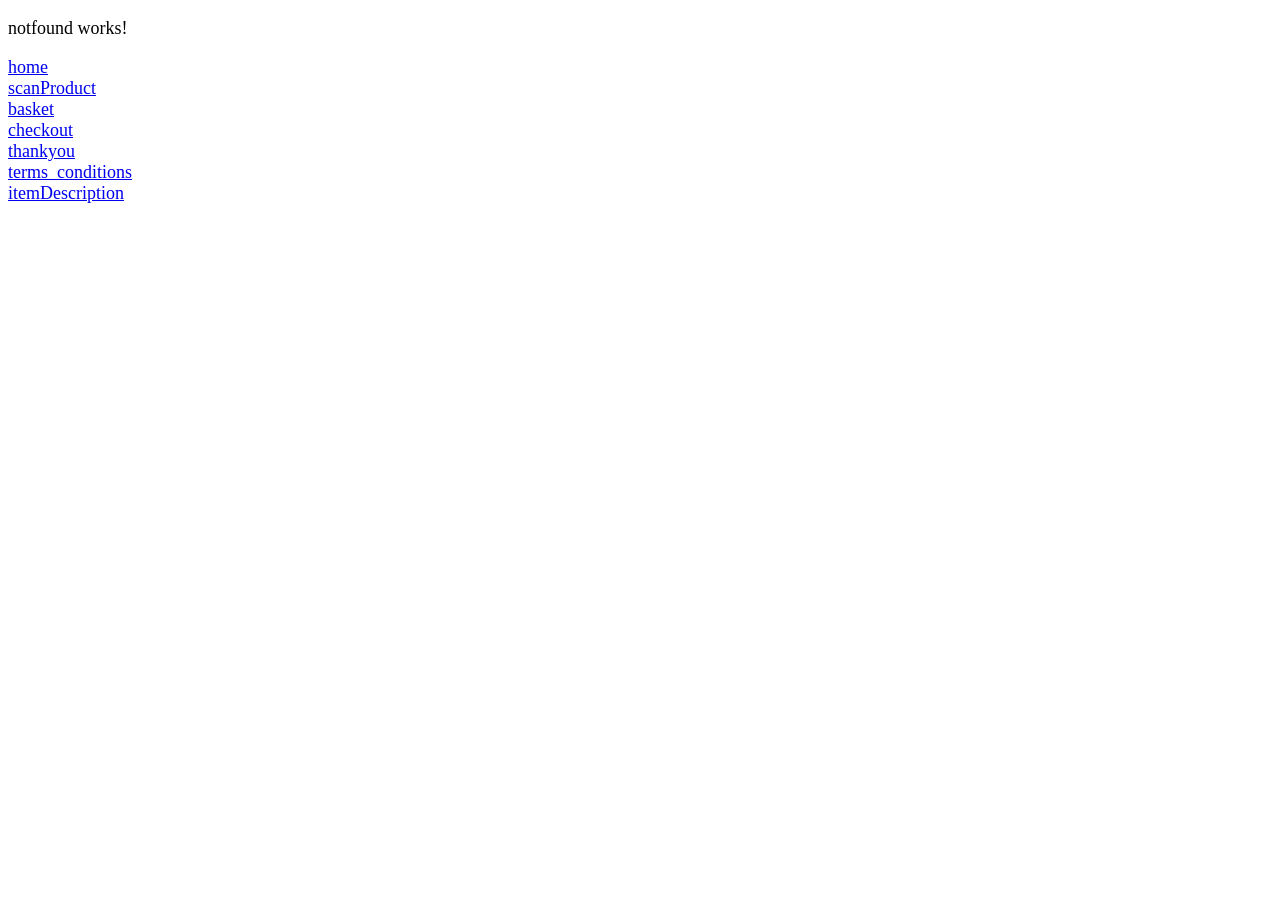
==== commit cfd0c315: "Add files via upload" ====
--- a/index.html
+++ b/index.html
@@ -1,13 +1,9 @@
 <!DOCTYPE html><html lang="en"><head>
     <meta charset="utf-8">
-    <title>eVA</title>
+    <title></title>
     <base href="/">
     <meta name="viewport" content="width=device-width, initial-scale=1">
     <link rel="icon" type="image/x-icon" href="favicon.ico">
-    <style type="text/css">@font-face{font-family:'Material Icons';font-style:normal;font-weight:400;src:url(https://fonts.gstatic.com/s/materialicons/v135/flUhRq6tzZclQEJ-Vdg-IuiaDsNcIhQ8tQ.woff2) format('woff2');}.material-icons{font-family:'Material Icons';font-weight:normal;font-style:normal;font-size:24px;line-height:1;letter-spacing:normal;text-transform:none;display:inline-block;white-space:nowrap;word-wrap:normal;direction:ltr;-webkit-font-feature-settings:'liga';-webkit-font-smoothing:antialiased;}</style>
-    <link rel="preconnect" href="https://fonts.gstatic.com">
-    <style type="text/css">@font-face{font-family:'Material Icons';font-style:normal;font-weight:400;src:url(https://fonts.gstatic.com/s/materialicons/v135/flUhRq6tzZclQEJ-Vdg-IuiaDsNcIhQ8tQ.woff2) format('woff2');}.material-icons{font-family:'Material Icons';font-weight:normal;font-style:normal;font-size:24px;line-height:1;letter-spacing:normal;text-transform:none;display:inline-block;white-space:nowrap;word-wrap:normal;direction:ltr;-webkit-font-feature-settings:'liga';-webkit-font-smoothing:antialiased;}</style>
-
     <!-- Google Tag Manager -->
     <script>(function (w, d, s, l, i) {
             w[l] = w[l] || []; w[l].push({
@@ -18,14 +14,15 @@
                     'https://www.googletagmanager.com/gtm.js?id=' + i + dl; f.parentNode.insertBefore(j, f);
         })(window, document, 'script', 'dataLayer', 'GTM-54H5WVZ');</script>
     <!-- End Google Tag Manager -->
-<style>@import"https://fonts.googleapis.com/icon?family=Material+Icons";.mat-typography{font:400 14px/20px Roboto,Helvetica Neue,sans-serif;letter-spacing:normal}*{box-sizing:border-box;margin:0;padding:0}body{font-family:Source Sans Pro}@font-face{font-family:Source Sans Pro;src:url(SourceSansPro-ExtraLightItalic.3baed71067cf7376.woff) format("woff");font-weight:200;font-style:italic;font-display:swap}@font-face{font-family:Source Sans Pro;src:url(SourceSansPro-BlackItalic.a5d2fe8ceeb5c04a.woff) format("woff");font-weight:900;font-style:italic;font-display:swap}@font-face{font-family:Source Sans Pro;src:url(SourceSansPro-Bold.dd5c6215010f79a1.woff) format("woff");font-weight:700;font-style:normal;font-display:swap}@font-face{font-family:Source Sans Pro;src:url(SourceSansPro-BoldItalic.ec372cd12fbe04bc.woff) format("woff");font-weight:700;font-style:italic;font-display:swap}@font-face{font-family:Source Sans Pro;src:url(SourceSansPro-ExtraLight.55a478cc11536258.woff) format("woff");font-weight:200;font-style:normal;font-display:swap}@font-face{font-family:Source Sans Pro;src:url(SourceSansPro-Black.a00e4cf27791fed7.woff) format("woff");font-weight:900;font-style:normal;font-display:swap}@font-face{font-family:Source Sans Pro;src:url(SourceSansPro-Light.ac2f412a7d50e225.woff) format("woff");font-weight:300;font-style:normal;font-display:swap}@font-face{font-family:Source Sans Pro;src:url(SourceSansPro-LightItalic.8fb63707ace1516d.woff) format("woff");font-weight:300;font-style:italic;font-display:swap}@font-face{font-family:Source Sans Pro;src:url(SourceSansPro-SemiBoldItalic.b15746e6425db98c.woff) format("woff");font-weight:600;font-style:italic;font-display:swap}@font-face{font-family:Source Sans Pro;src:url(SourceSansPro-SemiBold.32106112a5208fdb.woff) format("woff");font-weight:600;font-style:normal;font-display:swap}@font-face{font-family:Source Sans Pro;src:url(SourceSansPro-Regular.c31e7e42656264f3.woff) format("woff");font-weight:400;font-style:normal;font-display:swap}@font-face{font-family:Source Sans Pro;src:url(SourceSansPro-Italic.24269957a56584c4.woff) format("woff");font-weight:400;font-style:italic;font-display:swap}.mat-typography{font:400 14px/20px Source Sans Pro;letter-spacing:.0179em}body{--primary-color:#00949b;--primary-lighter-color:#b3dfe1;--primary-darker-color:#00777f;--text-primary-color:#ffffff;--text-primary-lighter-color:rgba(0, 0, 0, .87);--text-primary-darker-color:#ffffff}body{--accent-color:#c16295;--accent-lighter-color:#f4d2dc;--accent-darker-color:#cd4b6c;--text-accent-color:rgba(0, 0, 0, .87);--text-accent-lighter-color:rgba(0, 0, 0, .87);--text-accent-darker-color:#ffffff}body{--warn-color:#ff0000;--warn-lighter-color:#ffb3b3;--warn-darker-color:#ff0000;--text-warn-color:#ffffff;--text-warn-lighter-color:rgba(0, 0, 0, .87);--text-warn-darker-color:#ffffff}</style><link rel="stylesheet" href="styles.b81c3755b46c9b6e.css" media="print" onload="this.media='all'"><noscript><link rel="stylesheet" href="styles.b81c3755b46c9b6e.css"></noscript></head>
 
-<body class="mat-typography">
+<style>body{font-size:large}</style><link rel="stylesheet" href="styles.1cec71d779f5c070.css" media="print" onload="this.media='all'"><noscript><link rel="stylesheet" href="styles.1cec71d779f5c070.css"></noscript></head>
+
+<body>
     <!-- Google Tag Manager (noscript) -->
     <noscript><iframe src="https://www.googletagmanager.com/ns.html?id=GTM-54H5WVZ" height="0" width="0"
             style="display:none;visibility:hidden"></iframe></noscript>
     <!-- End Google Tag Manager (noscript) -->
     <app-root></app-root>
-<script src="runtime.9e14aeb8acaff689.js" type="module"></script><script src="polyfills.4cbc622a5f1754d7.js" type="module"></script><script src="main.9f5287c6336ebd60.js" type="module"></script>
+<script src="runtime.b3c93d1dfe5d4d95.js" type="module"></script><script src="polyfills.8ca0a4d742aa3209.js" type="module"></script><script src="main.e9c530a0c7e6cf9f.js" type="module"></script>
 
 </body></html>
--- a/styles.1cec71d779f5c070.css
+++ b/styles.1cec71d779f5c070.css
@@ -0,0 +1 @@
+body{font-size:large}
--- a/styles.1cec71d779f5c070.css
+++ b/styles.1cec71d779f5c070.css
@@ -0,0 +1 @@
+body{font-size:large}
